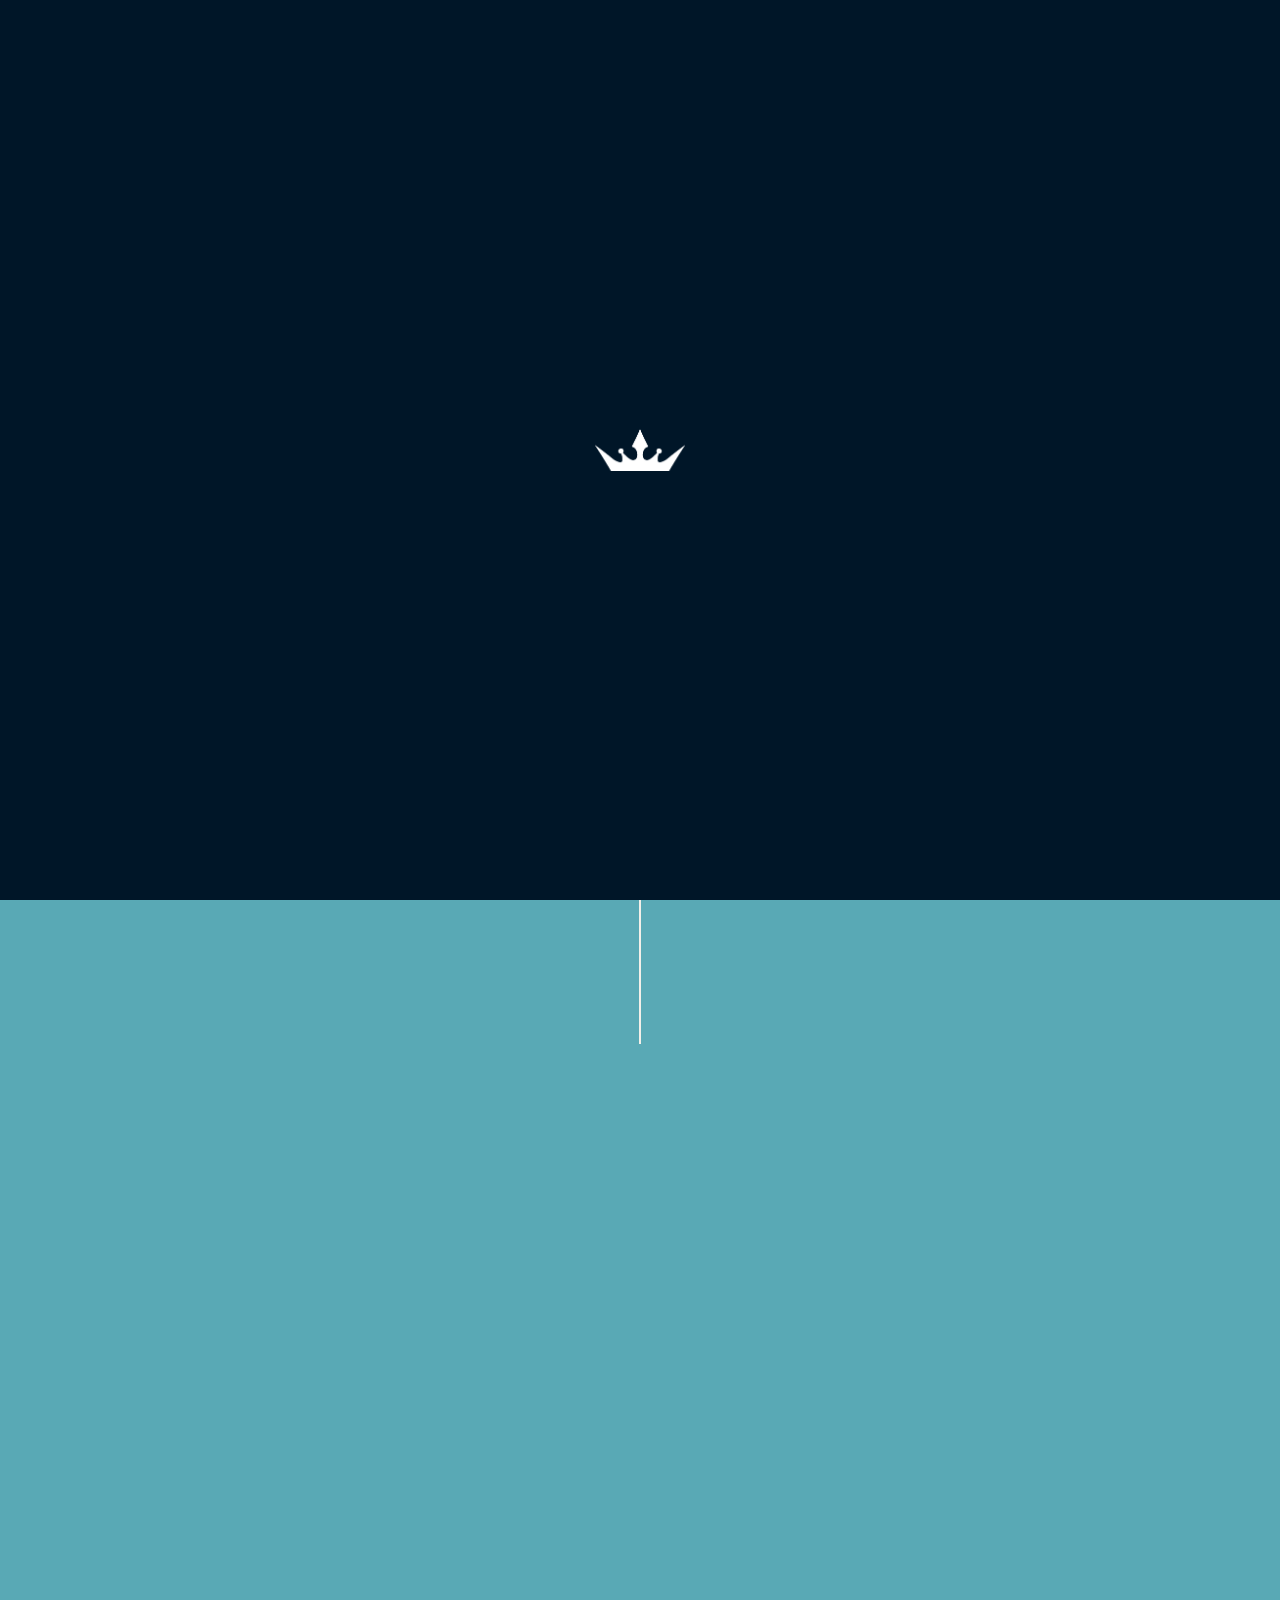
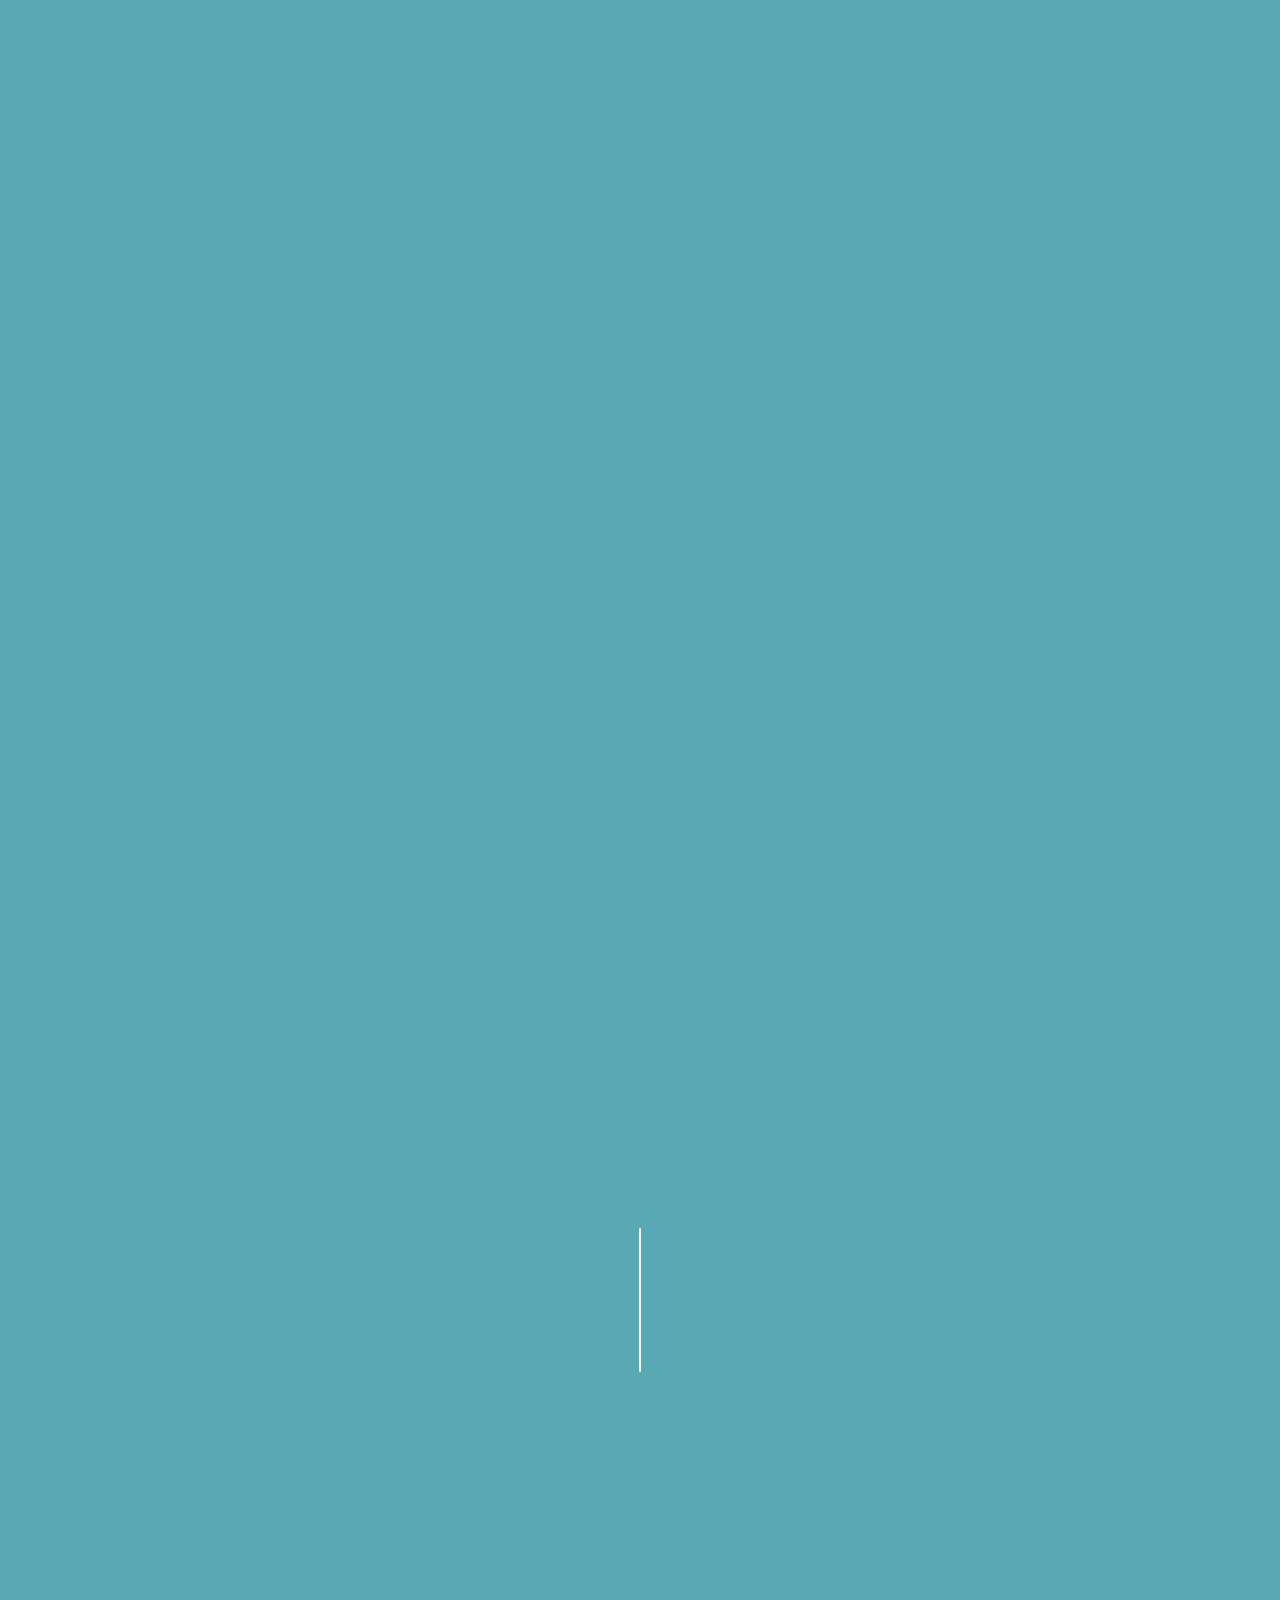
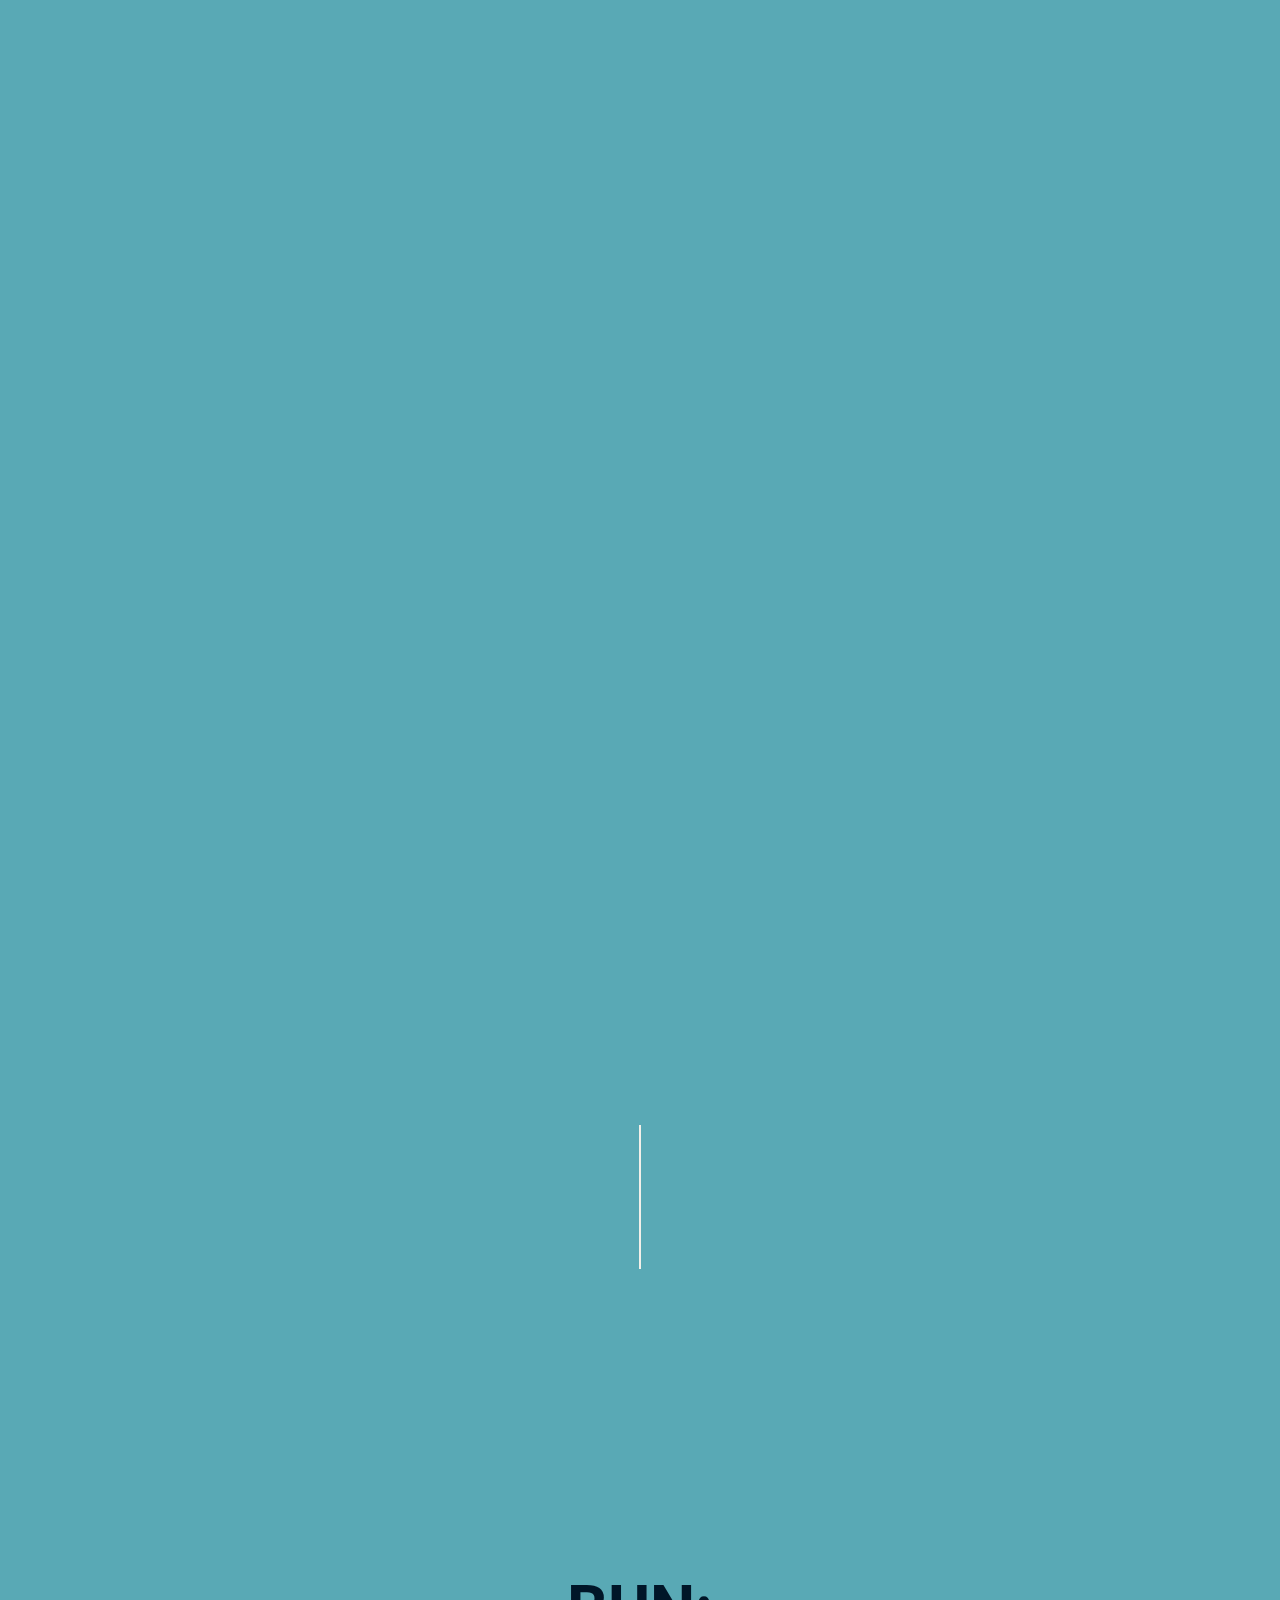
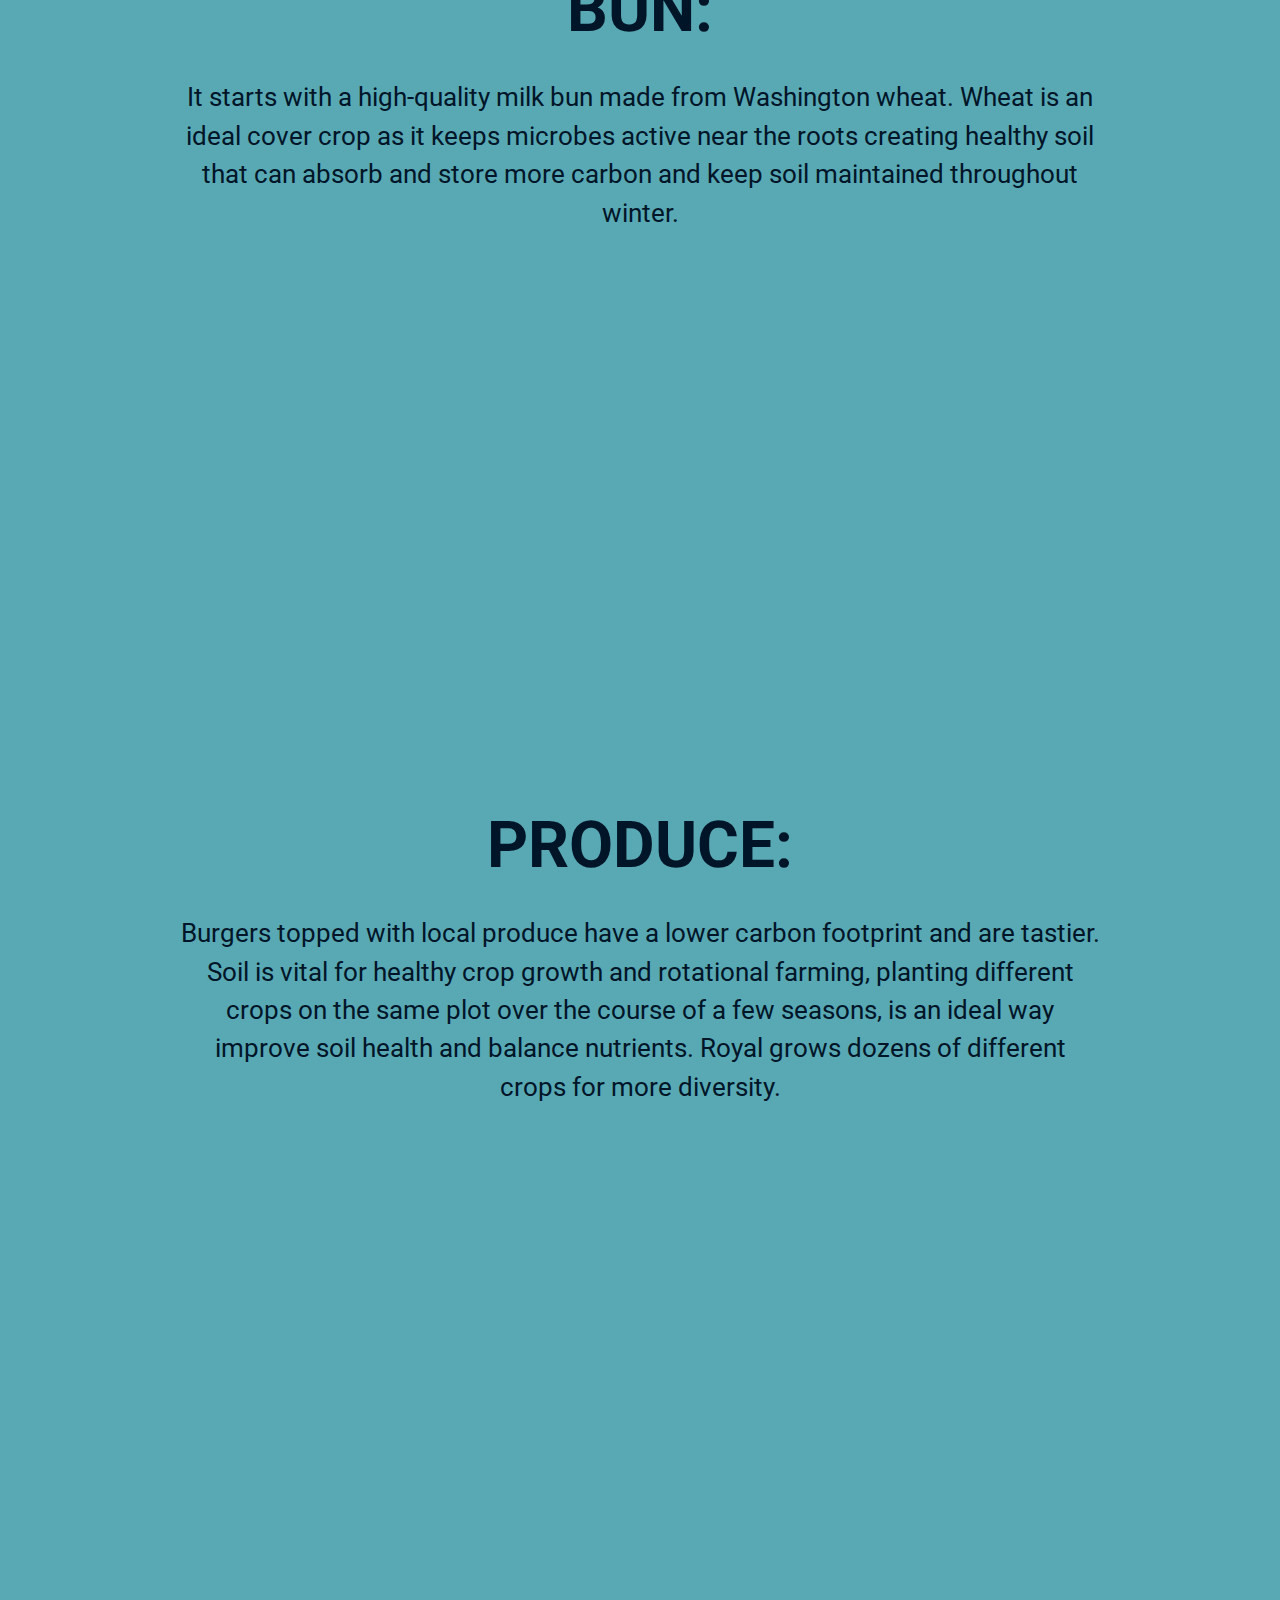
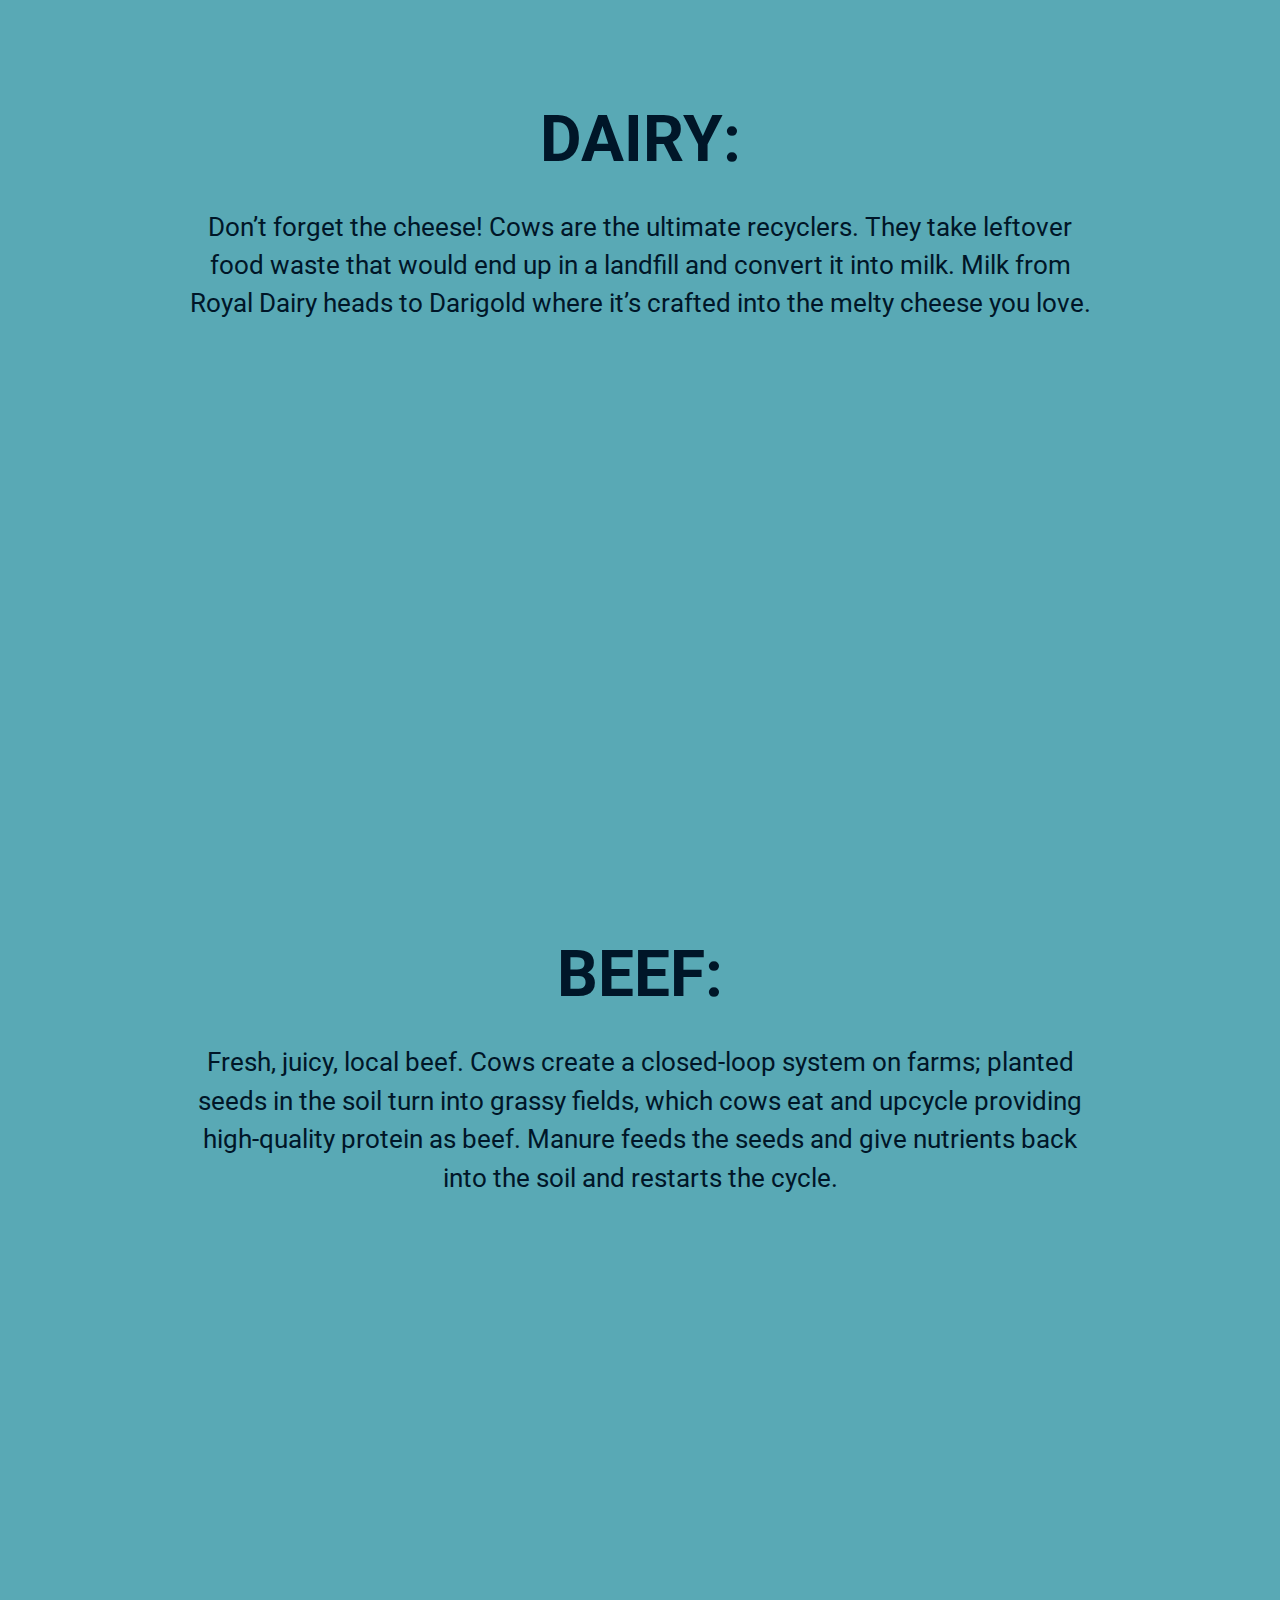
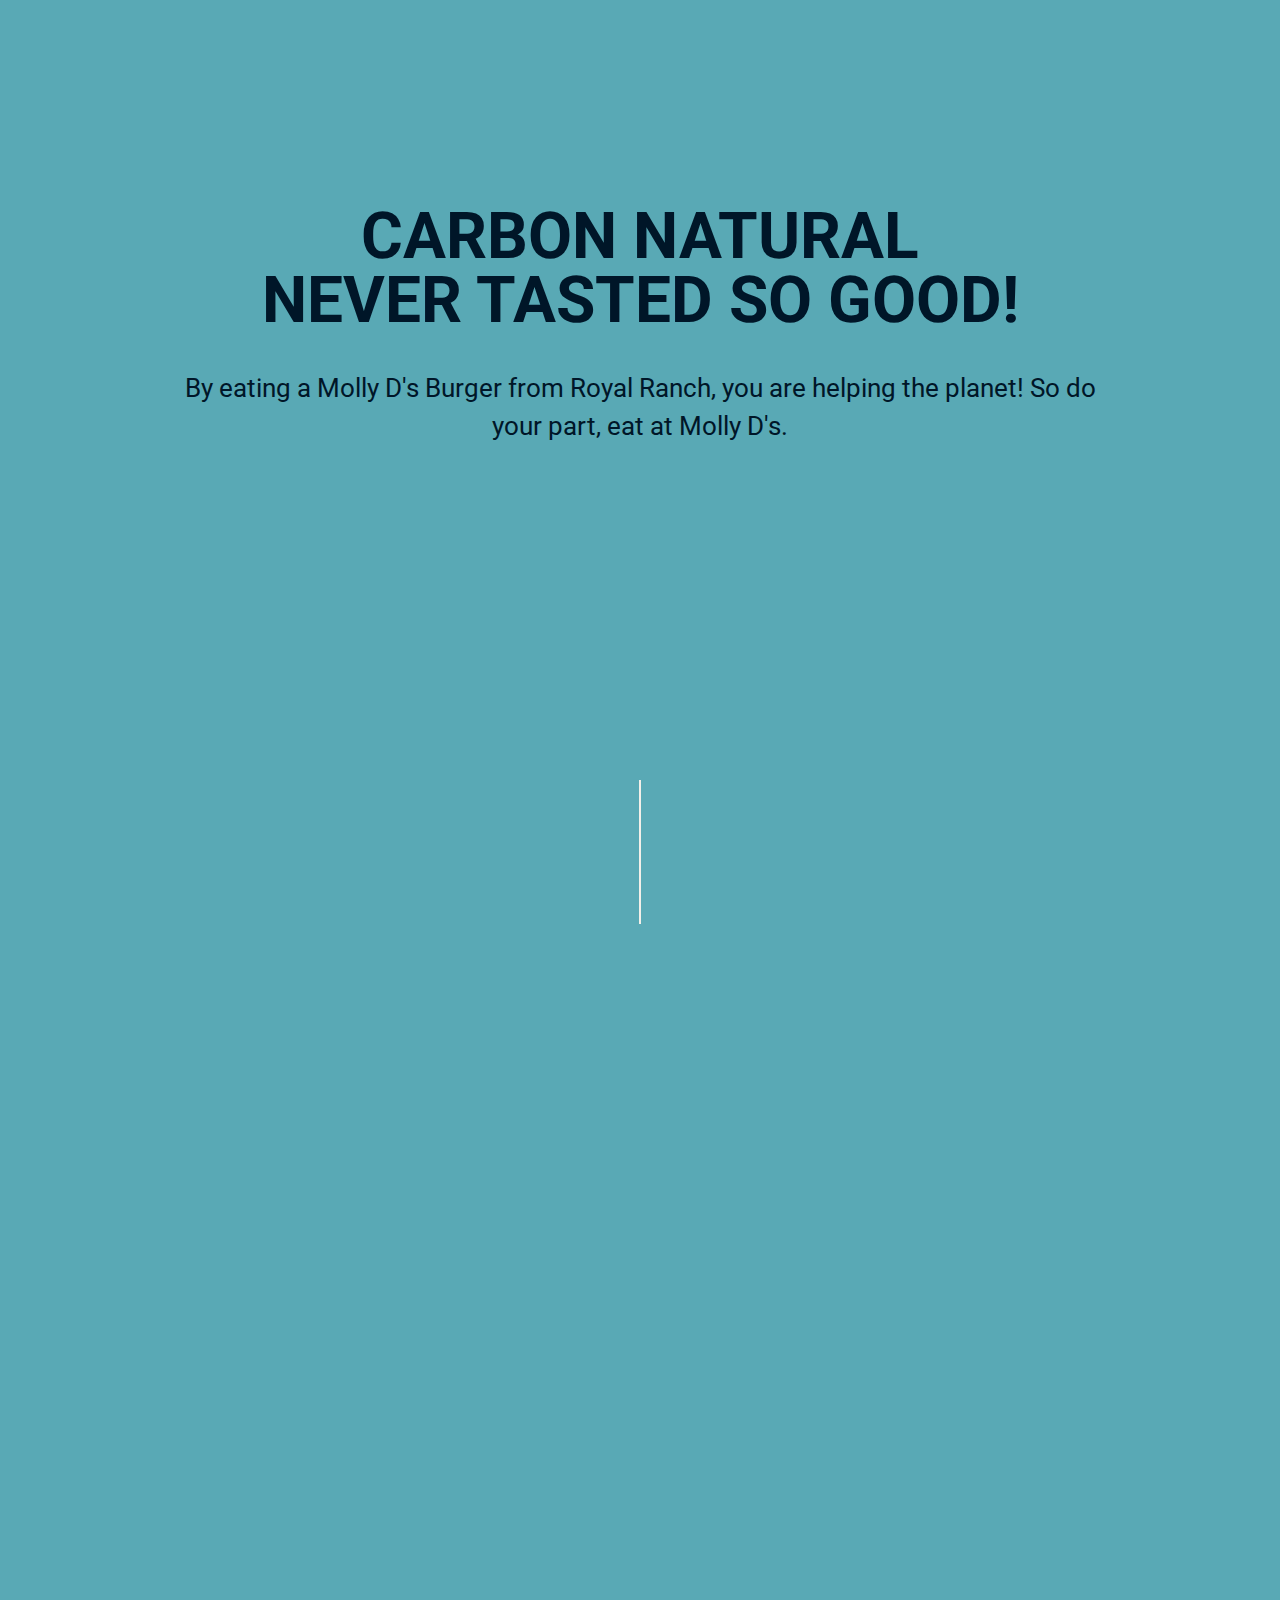
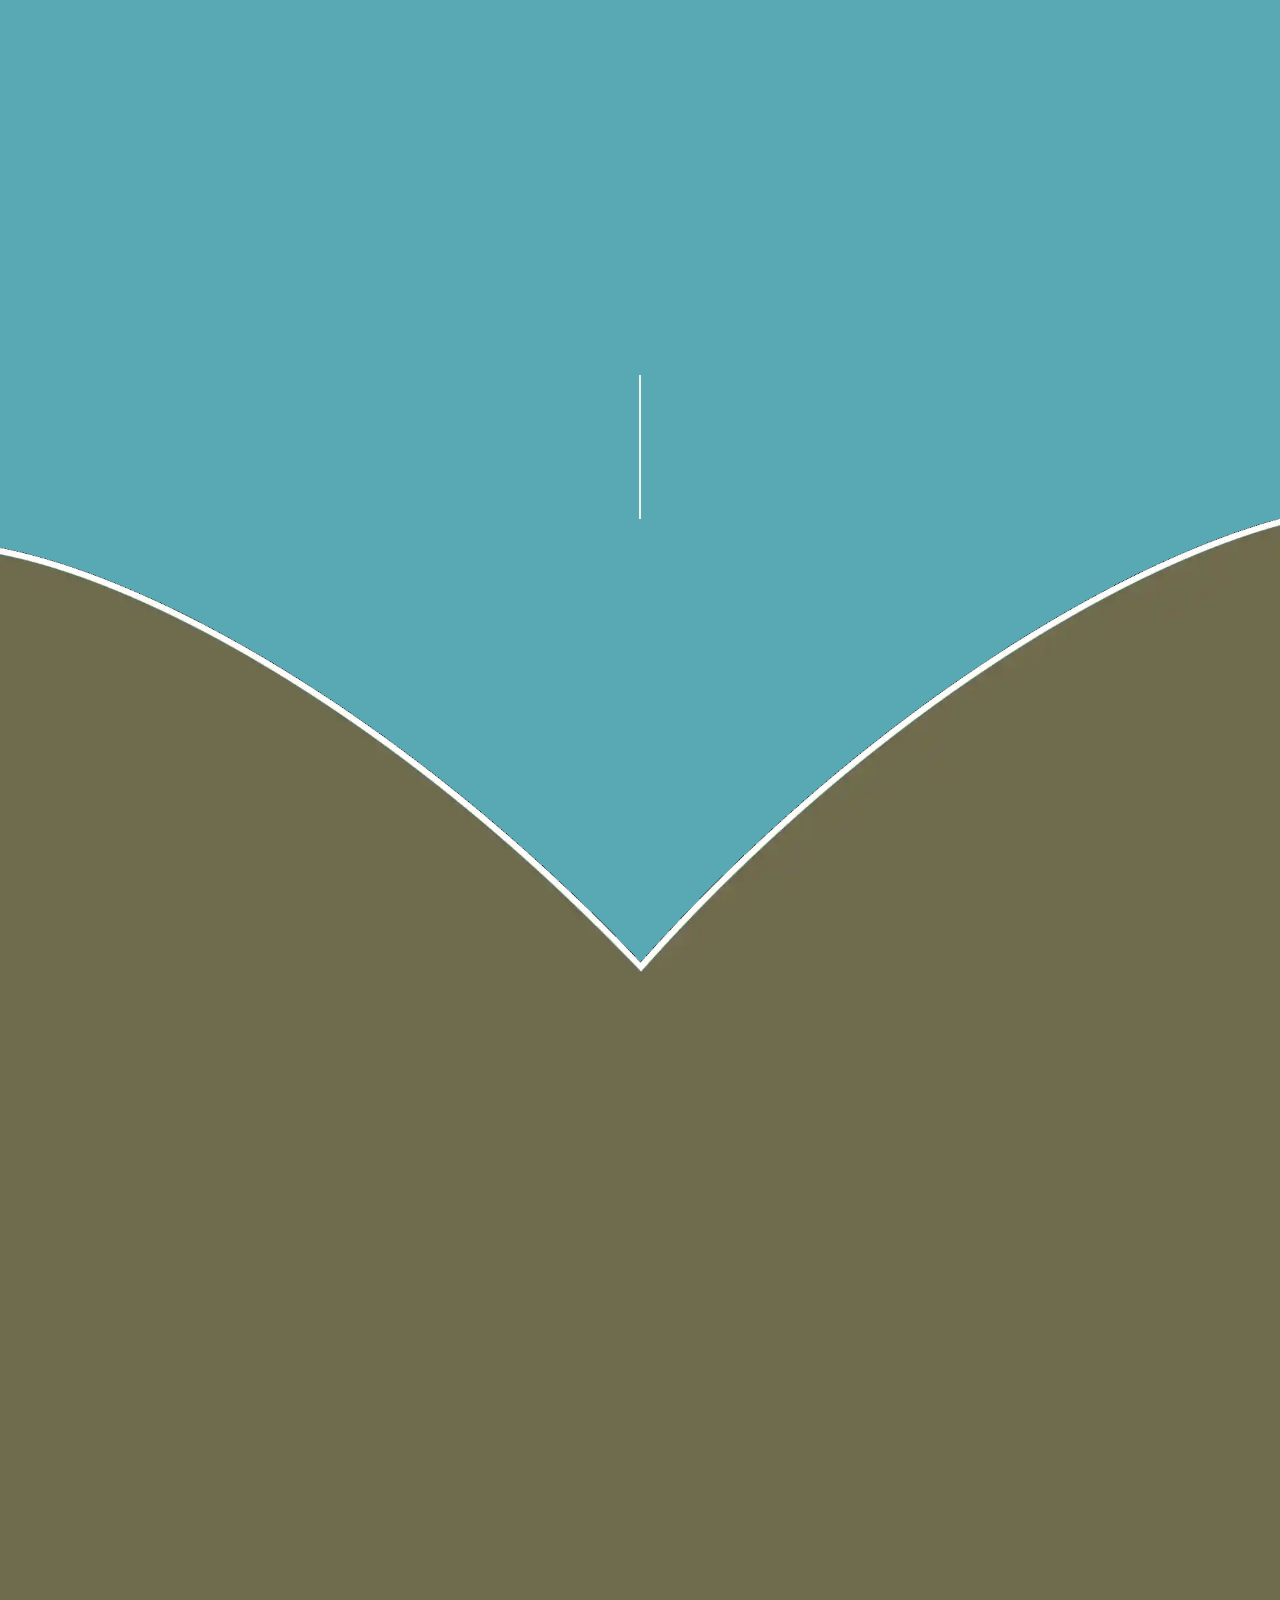
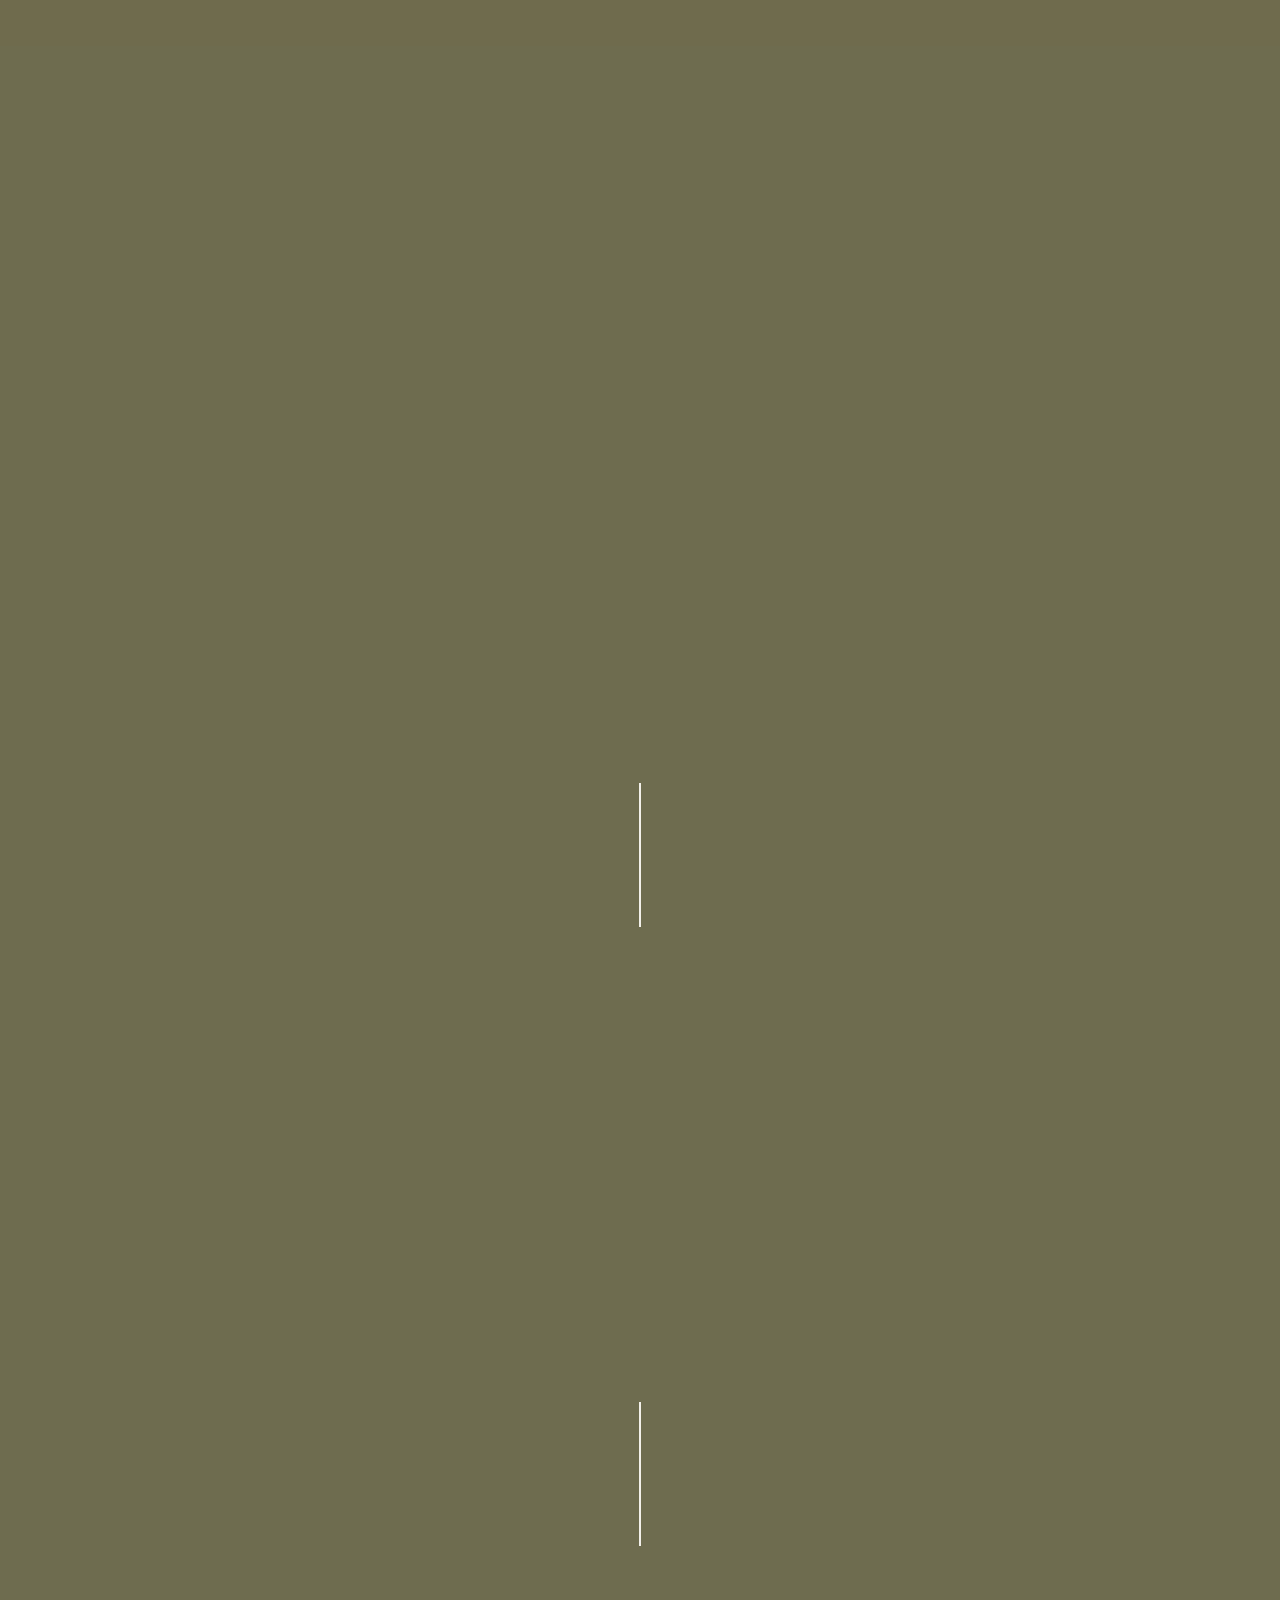
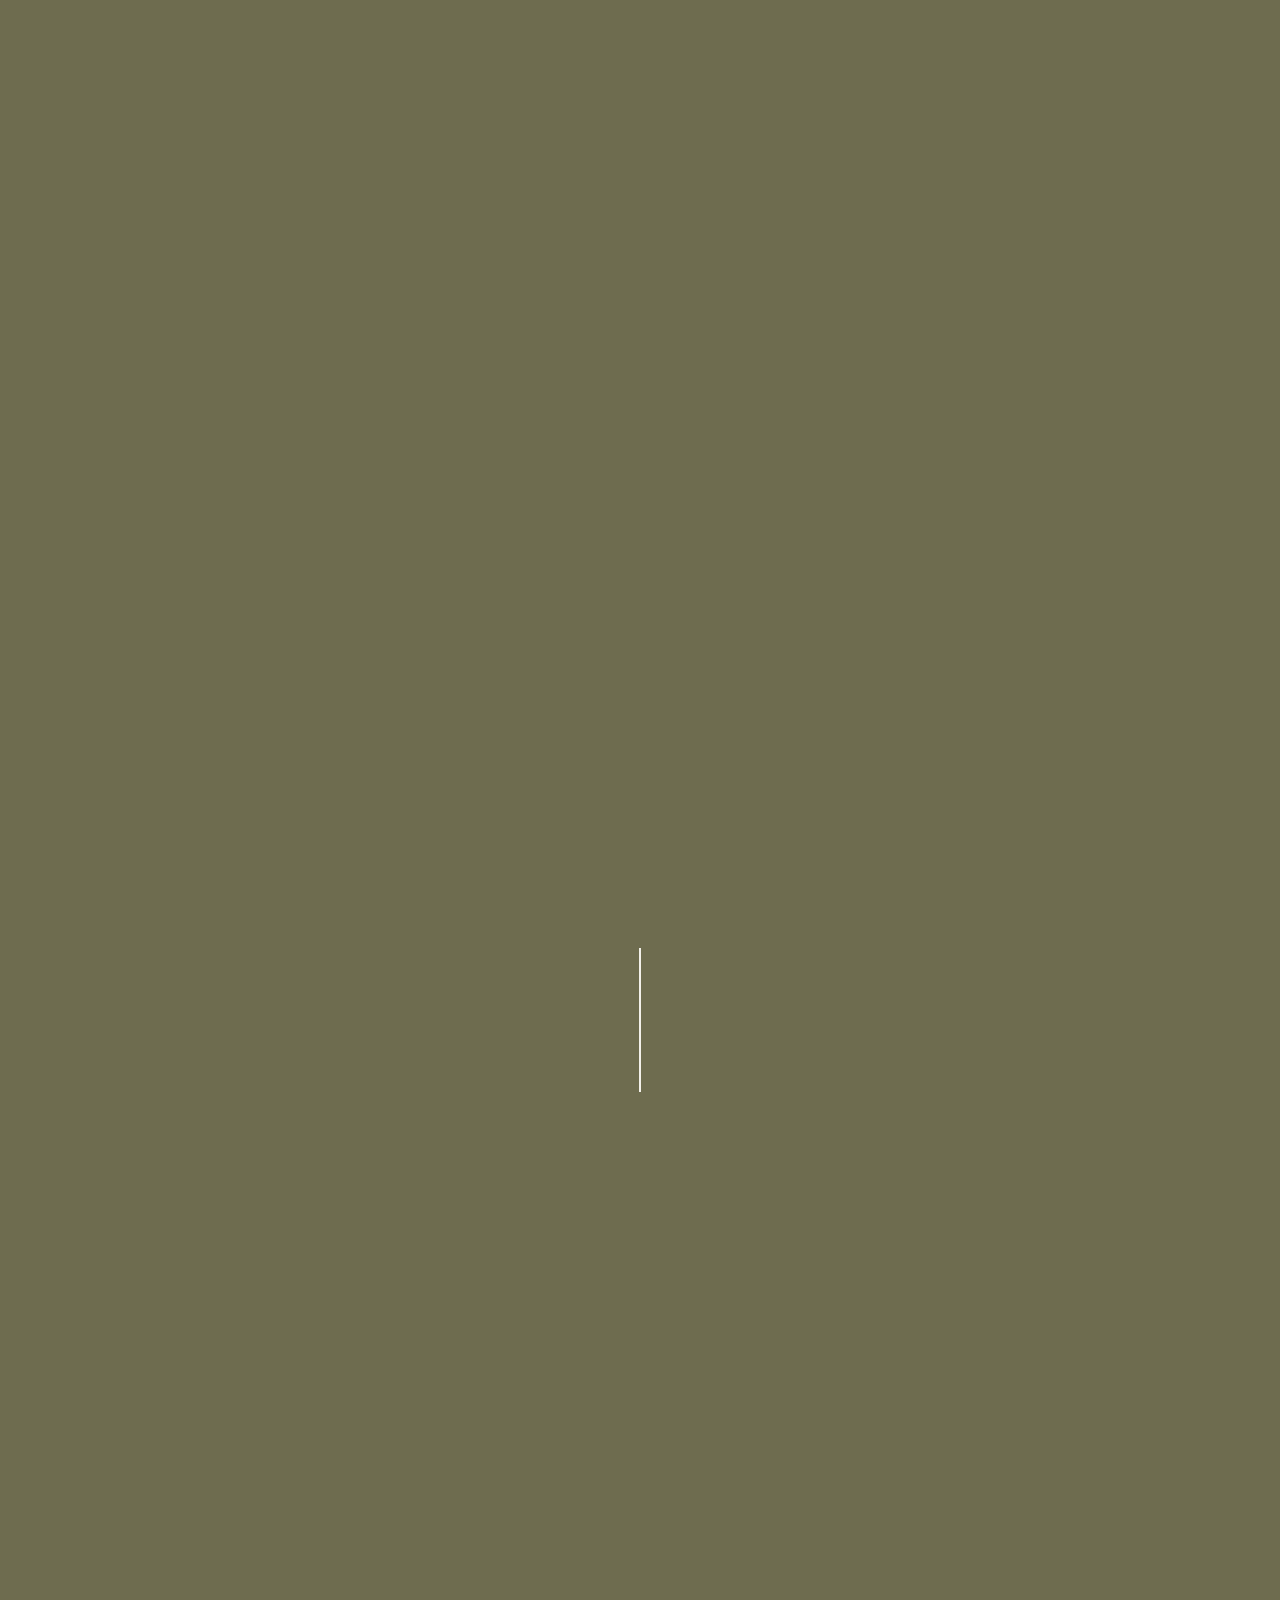
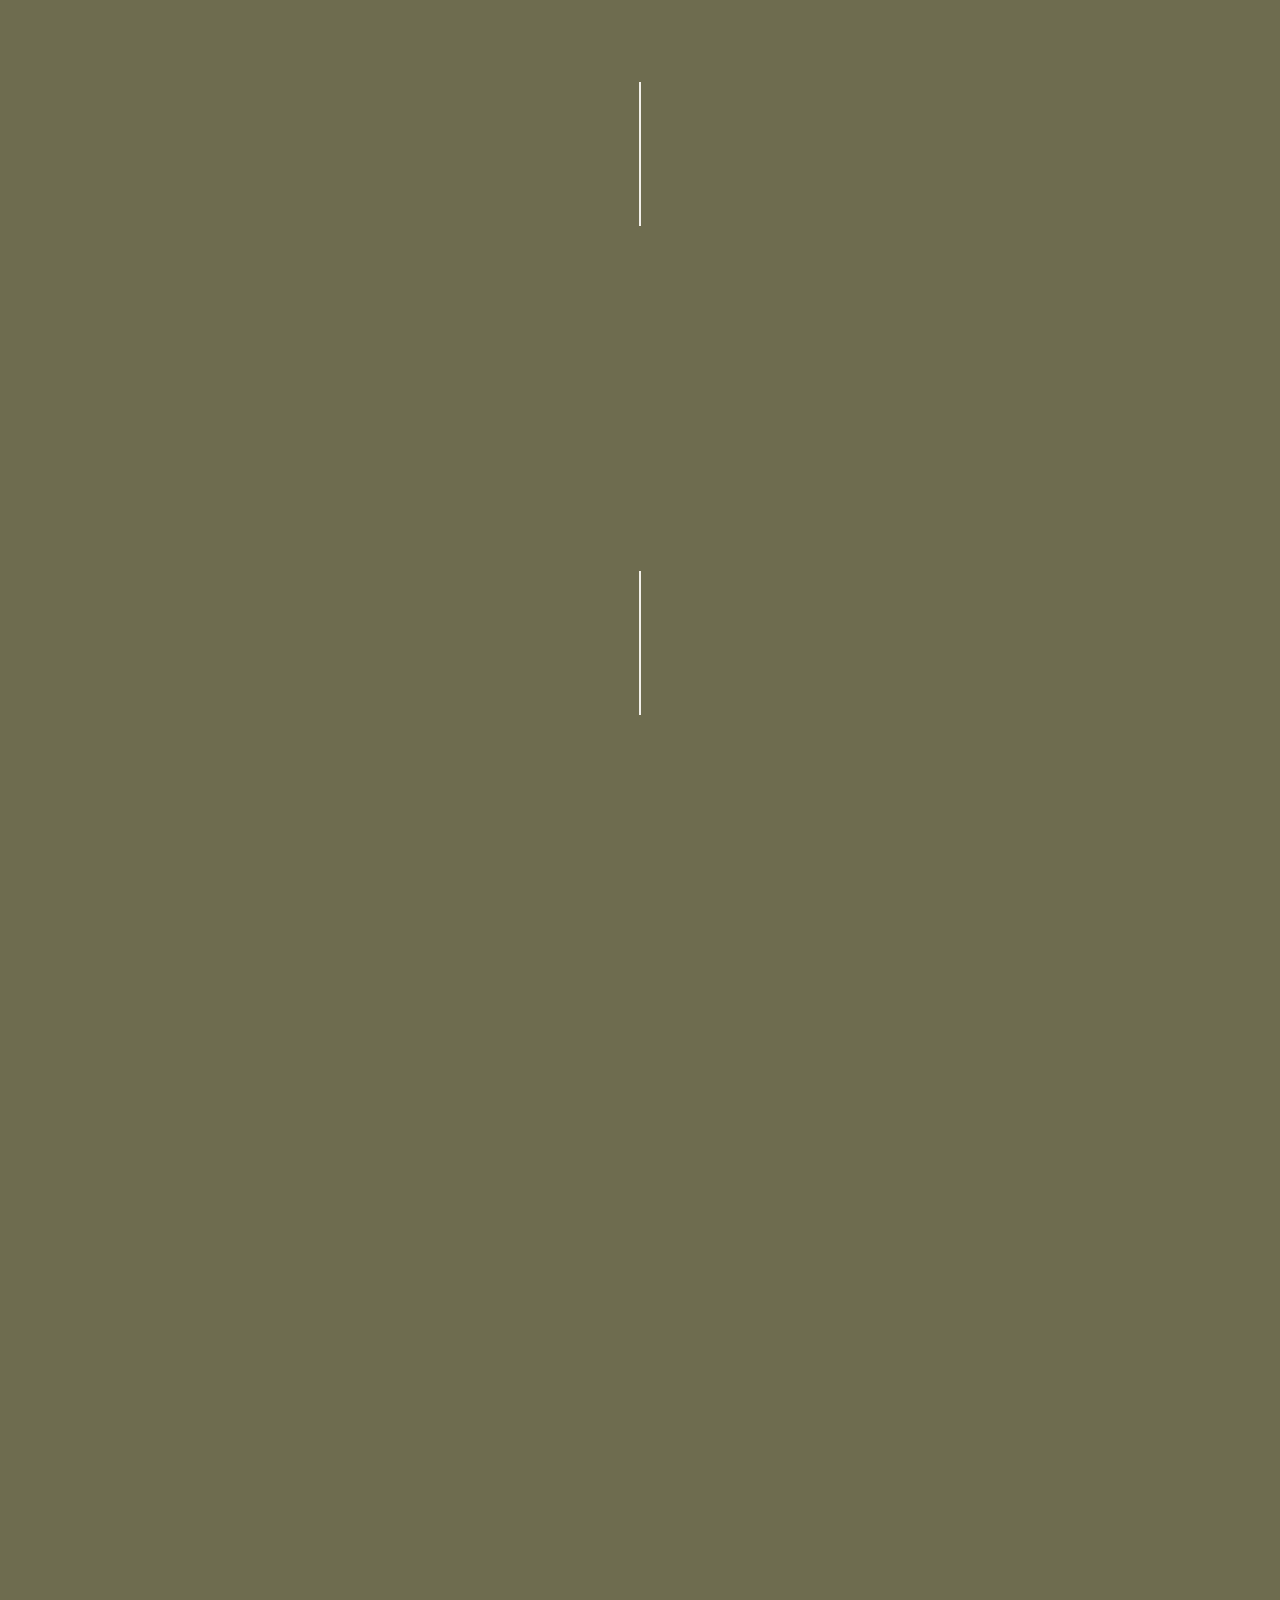
==== index.html @ 85c83810 "para seo" ====
<!DOCTYPE html>
<html lang="en">

<head>
  <meta charset="UTF-8" />
  <meta http-equiv="X-UA-Compatible" content="IE=edge" />
  <meta name="viewport" content="width=device-width, initial-scale=1.0" />
  <meta name="description" content="ReGeneration">

  <link rel="shortcut icon" href="assets/crown_logo_white.webp" id="favicon" />
  <link rel="preconnect" href="https://fonts.googleapis.com" />
  <link rel="preconnect" href="https://fonts.gstatic.com" crossorigin />

  <link rel="preload" href="https://fonts.googleapis.com/css2?family=Roboto:wght@300;400;700&display=swap" as="style" onload="this.onload=null;this.rel='stylesheet'">
  <link rel="preload" href="https://fonts.googleapis.com/css2?family=Bebas+Neue&display=swap" as="style" onload="this.onload=null;this.rel='stylesheet'">
  <link rel="preload" href="https://site-assets.fontawesome.com/releases/v6.1.0/css/all.css" as="style" onload="this.onload=null;this.rel='stylesheet'">
  <noscript>
    <link href="https://fonts.googleapis.com/css2?family=Roboto:wght@300;400;700&display=swap" rel="stylesheet">
    <link href="https://fonts.googleapis.com/css2?family=Bebas+Neue&display=swap" rel="stylesheet">
    <link href="https://site-assets.fontawesome.com/releases/v6.1.0/css/all.css" rel="stylesheet">
  </noscript>

  <link rel="stylesheet" href="css/styles.min.css" />
  <link href="plugins/aos/aos.css" rel="stylesheet" />
  <link rel="stylesheet" href="plugins/fullPage.js-msater/fullpage.min.css" />

  <title>ReGeneration</title>
</head>

<body class="scroll-y-none">
  <span class="d-none" id="span_icon">
    <a href="#">
      <img src="assets/crown_logo.webp" alt="logo floating" class="" loading="lazy" decoding="async" />
    </a>
  </span>
  <div class="container-full d-flex justify-content-center text-center bg-blue">
    <section class="h-100 p-0" id="section_hero">
      <div class="h-100 w-100 bg-dark hero" id="intro_logo">
        <img src="assets/crown_logo_white.webp" class="img-sm" alt="logo RE" id="logo_intro" loading="lazy" decoding="async" />
      </div>
      <div class="p-relative d-flex justify-content-center" id="hero">
        <img src="assets/main-logo.webp" alt="main-logo-royal" class="img-hero" id="img_hero_1" loading="lazy" decoding="async" />
        <img src="assets/arroba-clara.webp" alt="arroba" class="img-sm" loading="lazy" decoding="async" />
        <img src="assets/logotipo.webp" alt="logotipo-molly-burguers" class="img-hero" id="img_hero_2" loading="lazy" decoding="async" />
      </div>
    </section>
    <hr class="separator" data-aos="slide-down" data-aos-duration="5200" data-aos-easing="ease-in-out-back"
      data-aos-anchor-placement="center-bottom" />
    <section class="" id="section_we_are">
      <div class="container-grid-rows justify-items-center">
        <div class="d-flex align-items-center" data-aos="fade-up" data-aos-duration="1000"
          data-aos-easing="ease-in-out-back" data-aos-anchor-placement="center-bottom">
          <img src="assets/logo-complete.webp" alt="logo-regeneration" class="img-75" loading="lazy" />
          <p class="">
            The generation determined to learn from their roots and create
            lasting change to restore our world.
          </p>
        </div>
        <div>
          <h1 class="title" data-aos="fade-up" data-aos-duration="1000" data-aos-easing="ease-in-out-back"
            data-aos-anchor-placement="center-bottom">
            WE'RE NOT GEN Y
            <h1 class="title" data-aos="fade-up" data-aos-duration="1000" data-aos-easing="ease-in-out-back"
              data-aos-anchor-placement="center-bottom">
              WE'RE NOT GEN Z
            </h1>
        </div>
        <div class="d-flex align-items-center">
          <h1 class="title text-light" data-aos="fade-up" data-aos-duration="1000" data-aos-easing="ease-in-out-back"
            data-aos-anchor-placement="center-bottom">
            WE ARE THE [RE]GENERATION
          </h1>
          <p data-aos="fade-up" data-aos-duration="1000" data-aos-easing="ease-in-out-back"
            data-aos-anchor-placement="center-bottom">
            Royal Family Farming wants to bring a new community together to
            uplift and reinvigorate through connections with ourselves, each
            other, and our earth.
          </p>
          <a href="https://subscribepage.io/jointheregeneration" target="_blank">
            <img src="assets/join-us.webp" alt="img join us" class="img-75" data-aos="fade-up" data-aos-duration="1000"
              data-aos-easing="ease-in-out-back" data-aos-anchor-placement="center-bottom" loading="lazy" />
          </a>
          <p data-aos="fade-up" data-aos-duration="1000" data-aos-easing="ease-in-out-back"
            data-aos-anchor-placement="center-bottom">
            for workshops, social media chats, and more. We want to
            collaborate on how to create change in our world, a world that
            needs more than to be sustained, it needs to be healed.
          </p>
          <div class="d-flex img-container-25 border-circle border-md mx-auto" data-aos="fade-up"
            data-aos-duration="1000" data-aos-easing="ease-in-out-back" data-aos-anchor-placement="center-bottom">
            <img src="assets/Austin_kids.webp" alt="img cowboys family" class="img-responsive" loading="lazy" />
          </div>
          <h1 class="title" data-aos="fade-up" data-aos-duration="1000" data-aos-easing="ease-in-out-back"
            data-aos-anchor-placement="center-bottom">
            LET’S DO THIS TOGETHER!
          </h1>
        </div>
      </div>
    </section>
    <hr class="separator" data-aos="slide-down" data-aos-duration="5200" data-aos-easing="ease-in-out-back"
      data-aos-anchor-placement="center-bottom" />
    <section class="justify-items-center" id="section_carbon">
      <div class="d-flex align-items-center">
        <h2 class="subtitle" data-aos="fade-up" data-aos-duration="1000" data-aos-easing="ease-in-out-back"
          data-aos-anchor-placement="center-bottom">
          Construction of your
        </h2>
        <h1 class="title" data-aos="fade-up" data-aos-duration="1000" data-aos-easing="ease-in-out-back"
          data-aos-anchor-placement="center-bottom">
          CARBON NATURAL
        </h1>
        <img src="assets/molly-burgers.webp" alt="logo molly burguers" class="img-75 py-1" data-aos="fade-up"
          data-aos-duration="1000" data-aos-easing="ease-in-out-back" data-aos-anchor-placement="center-bottom"
          loading="lazy" />
        <h1 class="title" data-aos="fade-up" data-aos-duration="1000" data-aos-easing="ease-in-out-back"
          data-aos-anchor-placement="center-bottom">
          INTRO:
        </h1>
        <p data-aos="fade-up" data-aos-duration="1000" data-aos-easing="ease-in-out-back"
          data-aos-anchor-placement="center-bottom">
          A top-notch burger starts with simple ingredients, and they’re even
          better when they’re local and sustainable. With beef (and milk!)
          sourced from Royal Family Farming in Royal City, WA. Regenerative
          farming is better for the farmers, the cows, the land, and the
          community.
        </p>
        <div class="d-flex img-container-25 border-circle border-md mx-auto" data-aos="fade-up" data-aos-duration="1000"
          data-aos-easing="ease-in-out-back" data-aos-anchor-placement="center-bottom">
          <img src="assets/1-person.webp" alt="img cowboys family" class="img-responsive" loading="lazy" />
        </div>
      </div>
    </section>
    <hr class="separator" data-aos="slide-down" data-aos-duration="5200" data-aos-easing="ease-in-out-back"
      data-aos-anchor-placement="center-bottom" />
    <section class="py-1 section_parallax" id="section_bun">
      <div class="d-flex align-items-center element_parallax">
        <img id="img_hamburger_1" src="assets/hamburgers/Hamburger-1.webp" alt="img hamburger-1"
          class="img-5 img_parallax" loading="lazy" />
        <div class="title">BUN:</div>
        <p>
          It starts with a high-quality milk bun made from Washington wheat.
          Wheat is an ideal cover crop as it keeps microbes active near the
          roots creating healthy soil that can absorb and store more carbon
          and keep soil maintained throughout winter.
        </p>
      </div>
      <div class="d-flex align-items-center element_parallax">
        <img src="assets/hamburgers/Hamburger-2.webp" alt="img hamburger-2" class="img-5" loading="lazy" />
        <div class="title">PRODUCE:</div>
        <p>
          Burgers topped with local produce have a lower carbon footprint and
          are tastier.<br />
          Soil is vital for healthy crop growth and rotational farming,
          planting different crops on the same plot over the course of a few
          seasons, is an ideal way improve soil health and balance nutrients.
          Royal grows dozens of different crops for more diversity.
        </p>
      </div>
      <div class="d-flex align-items-center element_parallax">
        <img src="assets/hamburgers/Hamburger-3.webp" alt="img hamburger-3" class="img-5" loading="lazy" />
        <div class="title">DAIRY:</div>
        <p>
          Don’t forget the cheese! Cows are the ultimate recyclers. They take
          leftover food waste that would end up in a landfill and convert it
          into milk. Milk from Royal Dairy heads to Darigold where it’s
          crafted into the melty cheese you love.
        </p>
      </div>
      <div class="d-flex align-items-center element_parallax">
        <img src="assets/hamburgers/Hamburger-4.webp" alt="img hamburger-4" class="img-5" loading="lazy" />
        <div class="title">BEEF:</div>
        <p>
          Fresh, juicy, local beef. Cows create a closed-loop system on farms;
          planted seeds in the soil turn into grassy fields, which cows eat
          and upcycle providing high-quality protein as beef. Manure feeds the
          seeds and give nutrients back into the soil and restarts the cycle.
        </p>
      </div>
      <div class="d-flex align-items-center element_parallax">
        <img src="assets/hamburgers/Hamburger-6.webp" alt="img hamburger-5" class="img-5" loading="lazy" />
        <div class="title">
          CARBON NATURAL<br />
          NEVER TASTED SO GOOD!
        </div>
        <p>
          By eating a Molly D's Burger from Royal Ranch, you are helping the
          planet! So do your part, eat at Molly D's.
        </p>
      </div>
    </section>
    <hr class="separator snap-section" data-aos="slide-down" data-aos-duration="5200" data-aos-easing="ease-in-out-back"
      data-aos-anchor-placement="center-bottom" />
    <section class="snap-section" id="section_how_it_works">
      <div class="d-flex align-items-center">
        <div class="img-container-25 border-circle border-md" data-aos="fade-up" data-aos-duration="1000"
          data-aos-easing="ease-in-out-back" data-aos-anchor-placement="center-bottom">
          <img src="assets/steer.webp" alt="img cow steer" class="img-responsive" loading="lazy" />
        </div>
        <h1 class="title" data-aos="fade-up" data-aos-duration="1000" data-aos-easing="ease-in-out-back"
          data-aos-anchor-placement="center-bottom">
          HOW IT WORKS
        </h1>
        <h2 class="subtitle" data-aos="fade-up" data-aos-duration="1000" data-aos-easing="ease-in-out-back"
          data-aos-anchor-placement="center-bottom">
          Cows close the carbon cycle
        </h2>
        <p data-aos="fade-up" data-aos-duration="1000" data-aos-easing="ease-in-out-back"
          data-aos-anchor-placement="center-bottom">
          Cows are nature’s recyclers. Everything they eat contributes to a
          regenerative system. They have four compartments in their stomachs
          that convert soil-benefiting feed and food waste into nutrient-rich
          protein, beef and dairy, all while producing manure that fertilizes
          crops and restarts the cycle for the next generation of our food.
          Pretty cool, huh?
        </p>
      </div>
    </section>
    <hr class="separator" data-aos="slide-down" data-aos-duration="5200" data-aos-easing="ease-in-out-back"
      data-aos-anchor-placement="center-bottom" />
  </div>
  <div class="container-full d-flex justify-content-center text-center bg-blue-brown">
    <section class="text-light px-auto mx-none" id="section_into_soil">
      <div class="d-flex align-items-center div_section_into_soil">
        <h1 class="" data-aos="fade-up" data-aos-duration="1000" data-aos-easing="ease-in-out-back"
          data-aos-anchor-placement="center-bottom">
          CARBON OUT <br />
          OF THE <br />
          AIR
        </h1>
        <h1 class="mt-2 p-bottom" data-aos="fade-up" data-aos-duration="1000" data-aos-easing="ease-in-out-back"
          data-aos-anchor-placement="center-bottom">
          INTO THE SOIL
        </h1>
      </div>
    </section>
    <section class="text-light" id="section_royal_family">
      <hr class="separator" data-aos="slide-down" data-aos-duration="5200" data-aos-easing="ease-in-out-back"
        data-aos-anchor-placement="center-bottom" />
      <div class="d-flex align-items-center">
        <h1 class="title" data-aos="fade-up" data-aos-duration="1000" data-aos-easing="ease-in-out-back"
          data-aos-anchor-placement="center-bottom">
          FROM<br />
          ROYAL FAMILY FARM
        </h1>
        <div class="video-container">
          <video src="assets/mollyds_loop-540p.mp4" alt="video" loop controls class="img-responsive" data-aos="fade-up"
            data-aos-duration="1000" data-aos-easing="ease-in-out-back" data-aos-anchor-placement="center-bottom">
        </div>
      </div>
    </section>
    <hr class="separator" data-aos="slide-down" data-aos-duration="5200" data-aos-easing="ease-in-out-back"
      data-aos-anchor-placement="center-bottom" />
    <section class="text-light" id="section_arena">
      <div class="container-grid-rows justify-content-center">
        <h1 class="title" data-aos="fade-up" data-aos-duration="1000" data-aos-easing="ease-in-out-back"
          data-aos-anchor-placement="center-bottom">
          TO THE ARENA
        </h1>
        <div class="img-container-35 border-circle border-md" data-aos="fade-up" data-aos-duration="1000"
          data-aos-easing="ease-in-out-back" data-aos-anchor-placement="center-bottom">
          <img src="assets/CPA_Blue_NWCityArenaLight_DronePhoto2022.webp" alt="img arena city" class="img-responsive"
            loading="lazy" />
        </div>
      </div>
    </section>
    <hr class="separator" data-aos="slide-down" data-aos-duration="5200" data-aos-easing="ease-in-out-back"
      data-aos-anchor-placement="center-bottom" />
    <section class="text-light" id="section_partners">
      <div class="">
        <img src="assets/logo-complete.webp" alt="logo-regeneration" class="img-75" data-aos="fade-up"
          data-aos-duration="1000" data-aos-easing="ease-in-out-back" data-aos-anchor-placement="center-bottom"
          loading="lazy" />
        <h1 class="title" data-aos="fade-up" data-aos-duration="1000" data-aos-easing="ease-in-out-back"
          data-aos-anchor-placement="center-bottom">
          PARTNERS
        </h1>
        <div class="container-grid justify-items-center" id="grid_partners">
          <div class="" data-aos="fade-up" data-aos-duration="1000" data-aos-easing="ease-in-out-back"
            data-aos-anchor-placement="center-bottom">
            <img src="assets/partner-darigold.webp" alt="logo partner darigold" class="img-responsive p-1"
              loading="lazy" />
          </div>
          <div class="" data-aos="fade-up" data-aos-duration="1000" data-aos-easing="ease-in-out-back"
            data-aos-anchor-placement="center-bottom">
            <img src="assets/partner-CMIorchards.webp" alt="logo partner CMIorchards" class="img-responsive p-1"
              loading="lazy" />
          </div>
          <div class="" data-aos="fade-up" data-aos-duration="1000" data-aos-easing="ease-in-out-back"
            data-aos-anchor-placement="center-bottom">
            <img src="assets/partner-macDonaldMeat.webp" alt="logo partner macDonaldMeat" class="img-responsive p-1"
              loading="lazy" />
          </div>
          <div class="" data-aos="fade-up" data-aos-duration="1000" data-aos-easing="ease-in-out-back"
            data-aos-anchor-placement="center-bottom">
            <img src="assets/partner-UA.webp" alt="logo partner UA" class="img-responsive p-1" loading="lazy" />
          </div>
          <div class="" data-aos="fade-up" data-aos-duration="1000" data-aos-easing="ease-in-out-back"
            data-aos-anchor-placement="center-bottom">
            <img src="assets/partner-BEEF.webp" alt="logo partner BEEF" class="img-responsive p-1" loading="lazy" />
          </div>
          <div class="" data-aos="fade-up" data-aos-duration="1000" data-aos-easing="ease-in-out-back"
            data-aos-anchor-placement="center-bottom">
            <img src="assets/partner-DAIRY.webp" alt="logo partner DAIRY" class="img-responsive p-1" loading="lazy" />
          </div>
          <div class="" data-aos="fade-up" data-aos-duration="1000" data-aos-easing="ease-in-out-back"
            data-aos-anchor-placement="center-bottom">
            <img src="assets/partner-honey.webp" alt="logo partner HONEY" class="img-responsive p-1" loading="lazy" />
          </div>
          <div class="" data-aos="fade-up" data-aos-duration="1000" data-aos-easing="ease-in-out-back"
            data-aos-anchor-placement="center-bottom">
            <img src="assets/partner-nurst.webp" alt="logo partner nurts" class="img-responsive p-1" loading="lazy" />
          </div>
        </div>
      </div>
    </section>
    <hr class="separator" data-aos="slide-down" data-aos-duration="5200" data-aos-easing="ease-in-out-back"
      data-aos-anchor-placement="center-bottom" />
    <section class="text-light" id="section_follow">
      <div class="">
        <h1 class="title" data-aos="fade-up" data-aos-duration="1000" data-aos-easing="ease-in-out-back"
          data-aos-anchor-placement="center-bottom">
          FOLLOW US!
        </h1>
        <a href="https://www.instagram.com/royalfamilyfarming/" target="_blank" class="box box_instagram mr-1"
          data-aos="fade-up" data-aos-duration="1000" data-aos-easing="ease-in-out-back"
          data-aos-anchor-placement="center-bottom">
          <i class="fa-brands fa-instagram fa-lg"></i>
        </a>
        <a href="https://www.facebook.com/royalfamilyfarming/" target="_blank" data-aos="fade-up"
          class="box box_facebook ml-1" data-aos-duration="1000" data-aos-easing="ease-in-out-back"
          data-aos-anchor-placement="center-bottom">
          <i class="fa-brands fa-facebook-f fa-lg "></i>
        </a>
        <div class="container-grid justify-items-center grid-follow" data-aos="fade-up" data-aos-duration="1000"
          data-aos-easing="ease-in-out-back">
          <img src="assets/follows/follow-4.webp" alt="img follow 4" class="img-100" loading="lazy">
          <img src="assets/follows/follow-9.webp" alt="img follow 9" class="img-100" loading="lazy">
          <img src="assets/follows/follow-5.webp" alt="img follow 5" class="img-100" loading="lazy">
          <img src="assets/follows/follow-10.webp" alt="img follow 10" class="img-100" loading="lazy">

          <img src="assets/follows/follow-11.webp" alt="img follow 11" class="img-100" loading="lazy">
          <img src="assets/follows/follow-12.webp" alt="img follow 12" class="img-100" loading="lazy">
          <img src="assets/follows/follow-15.webp" alt="img follow 15" class="img-100" loading="lazy">
          <img src="assets/follows/follow-14.webp" alt="img follow 14" class="img-100" loading="lazy">

          <img src="assets/follows/follow-22.webp" alt="img follow 22" class="img-100" loading="lazy">
          <img src="assets/follows/follow-17.webp" alt="img follow 17" class="img-100" loading="lazy">
          <img src="assets/follows/follow-21.webp" alt="img follow 21" class="img-100" loading="lazy">
          <img src="assets/follows/follow-18.webp" alt="img follow 18" class="img-100" loading="lazy">

          <img src="assets/follows/follow-20.webp" alt="img follow 20" class="img-100" loading="lazy">
        </div>
      </div>
    </section>
    <hr class="separator" data-aos="slide-down" data-aos-duration="5200" data-aos-easing="ease-in-out-back"
      data-aos-anchor-placement="center-bottom" />
    <section class="text-light" id="section_urban_rural">
      <div class="d-flex align-items-center">
        <div class="img-container-25 border-circle border-xl" data-aos="fade-up" data-aos-duration="1000"
          data-aos-easing="ease-in-out-back" data-aos-anchor-placement="center-bottom">
          <img src="assets/austin molly door.webp" alt="img austin molly hourse" class="img-responsive"
            loading="lazy" />
        </div>
        <h1 class="title" data-aos="fade-up" data-aos-duration="1000" data-aos-easing="ease-in-out-back"
          data-aos-anchor-placement="center-bottom">
          URBAN AND RURAL<br />
          WORKING TOGETHER
        </h1>
        <p data-aos="fade-up" data-aos-duration="1000" data-aos-easing="ease-in-out-back"
          data-aos-anchor-placement="center-bottom">
          This is what happens when you combine an innovative family farm with
          the ability to absorb and store thousands of tons of carbon with an
          accomplished Seattle chef focused on making tasty, nourishing, and
          sustainable food. It’s urban and rural. It’s city and country. It’s
          Westside and Eastside. It’s Washington working together for a better
          environment and community. Individually, we can do a ton of good.
          Together, we can change the world.
        </p>
        <img src="assets/main-logo.webp" alt="logo royal" class="img-3 border-circle border" data-aos="fade-up"
          data-aos-duration="1000" data-aos-easing="ease-in-out-back" data-aos-anchor-placement="center-bottom"
          loading="lazy" />
        <br />
        <div data-aos="fade-up" data-aos-duration="1000" data-aos-easing="ease-in-out-back"
          data-aos-anchor-placement="center-bottom">
          <a href="https://www.instagram.com/royalfamilyfarming/" target="_blank" class="box box_instagram mr-1"
            data-aos="fade-up" data-aos-duration="1000" data-aos-easing="ease-in-out-back"
            data-aos-anchor-placement="center-bottom">
            <i class="fa-brands fa-instagram fa-lg"></i>
          </a>
          <a href="https://www.facebook.com/royalfamilyfarming/" target="_blank" data-aos="fade-up"
            class="box box_facebook ml-1" data-aos-duration="1000" data-aos-easing="ease-in-out-back"
            data-aos-anchor-placement="center-bottom">
            <i class="fa-brands fa-facebook-f fa-lg "></i>
          </a>
        </div>
      </div>
    </section>
    <footer class="d-flex text-light">
      <span class="mr-1">Website by <a href="https://www.dairyperformancenetwork.com/" target="_blank"><img
            decoding="async" src="assets/logo_dpn.webp" style="width:50px" loading="lazy"></a></span>
    </footer>
  </div>
  <script src="plugins/aos/aos.js" defer></script>
  <script src="js/index.js" defer></script>
</body>

</html>
---- css/styles.min.css ----
@import url(root.min.css);.navbar,.navbar ul,nav{display:flex}.card,.grid-follow img,.navbar li,a{transition:.6s cubic-bezier(.175, .885, .32, 1.275)}.card--link,a{text-decoration:none}.hero,.text-center{text-align:center}#hero,#intro_3.fade_out{opacity:0}.box:hover,.card:hover,.grid-follow img:hover{transform:scale(1.05)}.border-circle,.card,.sr-only{overflow:hidden}*{padding:0;margin:0;box-sizing:border-box;scrollbar-width:thin;scrollbar-color:var(--color--scroll) var(--color--bg--scroll)}:root{--text--size:18px;--color--primary:#99D9D9;--color--secondary:#68A2B9;--color--light:#F2F0E9;--color--dark:#231F20;--color--bluegreen:#5BB0BC;--color--brown:#736C52;--color--bg--dark:#001628;--color--green:#219F94;--color--red:#EB5353;--color--dark--transparent:#001628ea;--color--light:#F2F0E9;--color--bg--blue:#59A9B5;--color--bg--brown:#6E6C4F;--color--scroll:#68A2B9;--color--bg--scroll:#343A40;--screen--max--size--x-small:576px;--screen--max--size--small:767px;--screen--max--size--medium:991px;--screen--max--size--large:1199px;--screen--max--size--x-large:1399px;font-family:Roboto,sans-serif;font-size:var(--text--size);line-height:1.5rem;color:var(--color--dark);--porcent--change--color:5%;--font--size--title:5vw;--line--height--title:5vw;--font--size--subtitle:3vw;--line--height--subtitle:3vw;--font--size--p:1.75vw;--line--height--p:2.25vw}#section_into_soil,.hero{font-family:'Bebas Neue',cursive}::-webkit-scrollbar{width:10px}::-webkit-scrollbar-track{background:var(--color--bg--scroll)}::-webkit-scrollbar-thumb{background-color:var(--color--scroll);border-radius:15px}.scroll-y-none{overflow-y:hidden}a{color:inherit}a:hover{opacity:.5}.bg-dark{background-color:var(--color--bg--dark);color:var(--color--primary)}.bg-blue,.bg-light{color:var(--color--bg--dark)}.bg-light{background-color:var(--color--primary)}.bg-blue{background-color:var(--color--bg--blue)}.bg-brown{background-color:var(--color--bg--brown);color:var(--color--light)}.bg-blue-brown{background:#6e6c4f;background:linear-gradient(0deg,#6e6c4f 0,#6e6c4f var(--porcent--change--color),#59a9b5 var(--porcent--change--color),#59a9b5 100%)}@media screen and (min-width:1440px){:root{--porcent--change--color:90%}}@media screen and (max-width:1440px){:root{--porcent--change--color:90%}}@media screen and (max-width:940px){:root{--porcent--change--color:95%}}@media screen and (max-width:620px){:root{--porcent--change--color:98%}}.bg-green{background-color:transparent}.img-container{margin:2.5rem;height:10rem;width:10rem}.img-container-15{height:15rem;margin:2.5rem;width:15rem}.img-container-25{margin:2.5rem;height:25rem;width:25rem}@media screen and (max-width:800px){.img-container-25{margin:1.5rem;height:15rem;width:15rem}}.img-container-35{margin:2.5rem;height:35rem;width:35rem}@media screen and (max-width:768px){.img-container-35{margin:1.5rem;height:30rem;width:30rem}}@media screen and (max-width:580px){.img-container-35{margin:.5rem;height:20rem;width:20rem}}img,video{object-fit:cover;border-radius:10px}.img-responsive{height:100%;width:100%}.img-icon{width:2.5rem}.img-sm{width:5rem}.img-md{width:15rem}.img-hero{width:17rem}#img_hero_2,.img-lg{width:20rem}#hero,nav{width:100vw}.img-xl{width:25rem}.img-xxl{width:30rem}.img-1{width:5%}.img-2{width:10%}.img-3{width:15%}.img-4{width:20%}.img-5{width:25%}.img-75{width:75%}.container-full,.img-100,.w-100{width:100%}.border-circle{border-radius:100%}.border{border:2px solid}.border-md{border:5px solid}.border-lg{border:7px solid}.border-xl{border:10px solid}.video-container{margin:2.5rem;height:100%;width:80%}embed,img,object,video{max-width:100%;height:auto}nav{top:0;justify-content:space-between;align-items:center;height:2%;z-index:100;transition:.6s}.navbar{padding-block:2%;padding-inline:5%}.navbar-light{background-color:var(--color--light--transparent);color:var(--color--dark)!important}.navbar-light:hover{background-color:var(--color--light)}.navbar-dark{background-color:var(--color--dark--transparent);color:var(--color--light)!important}.navbar-dark:hover{background-color:var(--color--bg--dark)}.navbar ul{list-style:none;flex-direction:row}.navbar li{margin-right:1rem;border-bottom:solid 3px var(--color--dark--transparent)}.navbar li:hover{cursor:pointer;border-bottom:3px solid}section{padding:5%;scroll-snap-type:y mandatory;scroll-snap-align:start}section.bg-dark{background-color:#1f191a;color:var(--color-primary)}.section.bg-light,section.bg-light{background-color:transparent;color:var(--color--bg--dark)}hr.separator,hr.separator-sm{background-color:var(--color--light);border:none;width:2px;z-index:1;top:0;left:50%;transform:translate(-50%,0);position:relative}.section{height:100vh;padding:5%}.container-grid,.container-grid-rows{display:grid;grid-gap:1rem;padding:1rem 0;margin:auto}.section.bg-dark{background-color:#1f191a;color:var(--color--primary)}hr.separator{height:8rem}hr.separator-sm{height:3rem}.container-grid{grid-template-columns:repeat(auto-fit,minmax(15rem,1fr));justify-content:center;align-items:center}.container-grid-rows{grid-template-rows:repeat(auto-fit,minmax(1fr));justify-content:center;align-items:center;justify-items:center}.card,.d-flex,.hero{display:flex}.card{align-items:center;flex-direction:column;width:15rem auto;height:15rem;background:#fff;box-shadow:0 10px 20px rgba(0,0,0,.19),0 6px 6px rgba(0,0,0,.23);border-radius:10px;margin:auto}.container-grid-rows.grid-p-0,.container-grid.grid-p-0{grid-gap:0;padding:0}.container-grid-rows.grid-p-1,.container-grid.grid-p-1{grid-gap:1rem;padding:1rem}#grid_partners img{height:75%;width:75%}.card--avatar{width:100%;height:10rem;object-fit:cover}.card--title{color:#222;font-weight:700;text-transform:capitalize;font-size:1.1rem;margin-top:.5rem}.card--link{background:#db4938;color:#fff;padding:.3rem 1rem;border-radius:20px;cursor:pointer;transition:.5s cubic-bezier(.175, .885, .32, 1.275)}.arrows,.bg-arrow{background-size:30%}.card--link:hover{background-color:#343a40}.title{font-size:var(--font--size--title);line-height:var(--line--height--title);font-weight:bolder;margin-block:1rem}.subtitle{font-size:var(--font--size--subtitle);line-height:var(--line--height--subtitle);font-weight:400;margin-block:0.5rem}.fw-100,.fw-thin{font-weight:100}.fw-200,.fw-x-light{font-weight:200}.fw-300,.fw-light{font-weight:300}.fw-400,.fw-regular{font-weight:400}.fw-500,.fw-medium{font-weight:500}.fw-600,.fw-sm-bold{font-weight:600}.fw-700,.fw-bold{font-weight:700}.fw-800,.fw-x-bold{font-weight:800}.fw-900,.fw-black,.hero{font-weight:bolder}.text-dark{color:var(--color--dark)}.text-light{color:var(--color--light)}.text-green{color:var(--color--green)}.text-hero{font-size:xx-large}.hero{align-items:center;justify-content:center}.hero h1{font-size:30vw}.container{width:90%}.w-80{width:80%;justify-self:center}.w-50,p{width:50%}.h-100,.h-75{justify-self:center}.h-75{height:75vh}#hero,.h-100{height:100vh}.h-200{height:200vh;justify-self:center}p{font-size:var(--font--size--p);line-height:var(--line--height--p);padding-top:1rem;padding-bottom:2rem}@media screen and (max-width:1024px){:root{--font--size--title:6vw;--line--height--title:8vw;--font--size--subtitle:4vw;--line--height--subtitle:4vw;--font--size--p:2vw;--line--height--p:3vw}p{width:75%}}@media screen and (max-width:768px){.img-hero{width:12rem}.img-5{width:50%}.video-container{width:100%}.img-100{width:90%}#grid_partners img{height:50%;width:50%}:root{--font--size--title:7vw;--line--height--title:7vw;--font--size--subtitle:5vw;--line--height--subtitle:5vw;--font--size--p:2.5vw}p{width:80%}#img_hero_2{width:15rem}}@media screen and (max-width:500px){:root{--font--size--p:4vw;--line--height--p:5vw}}.p-0{padding:0}.p-1{padding:1rem}.p-2{padding:2rem}.p-3{padding:3rem}.p-4{padding:4rem}.p-5{padding:5rem}.pb-0{padding-bottom:0}.pb-1{padding-bottom:1rem}.pb-2{padding-bottom:2rem}.pb-3{padding-bottom:3rem}.pb-4{padding-bottom:4rem}.pb-5{padding-bottom:5rem}.px-auto{padding:0 auto}.px-1{padding:0 1rem}.px-2{padding:0 2rem}.px-3{padding:0 3rem}.px-4{padding:0 4rem}.px-5{padding:0 5rem}.py-auto{padding:auto 0}.py-none{padding-top:0;padding-bottom:0}.py-1{padding-top:1rem;padding-bottom:1rem}.py-2{padding-top:2rem;padding-bottom:2rem}.py-3{padding-top:3rem;padding-bottom:3rem}.py-4{padding-top:4rem;padding-bottom:4rem}.py-5{padding-top:5rem;padding-bottom:5rem}.my-auto{margin:auto 0}.mx-auto{margin:0 auto}.mr-1{margin-right:1rem}.mr-2{margin-right:2rem}.mr-3{margin-right:3rem}.mr-4{margin-right:4rem}.mr-5{margin-right:5rem}.mt-1{margin-top:1rem}.mt-2{margin-top:2rem}.mt-3{margin-top:3rem}.mt-4{margin-top:4rem}.mt-5{margin-top:5rem}.p-relative{position:relative}.p-absolute{position:absolute}#span_icon,.p-fixed{position:fixed}.p-static{position:static}.p-sticky{position:sticky}.d-flex{flex-direction:column}.d-block{display:block}.d-none{display:none}.justify-content-center{justify-content:center}.justify-content-start{justify-content:start}.justify-content-end{justify-content:end}.justify-items-center{justify-items:center}.justify-items-start{justify-items:start}.justify-items-end{justify-items:end}.justify-self-center{justify-self:center}.justify-self-start{justify-self:start}.justify-self-end{justify-self:end}.align-content-center{align-content:center}.align-content-start{align-content:start}.align-content-end{align-content:end}.align-items-center{align-items:center}.align-items-start{align-items:start}.align-items-end{align-items:end}.align-self-center{align-self:center}.align-self-start{align-self:start}.align-self-end{align-self:end}.text-start{text-align:start}.text-end{text-align:end}#logo_intro{animation:3s ease-in-out forwards logo}@keyframes logo{0%{opacity:0;transform:scale(0)}15%{opacity:.3;transform:scale(1)}30%{opacity:.25;transform:scale(.9)}45%{opacity:.6;transform:scale(1)}60%{opacity:.55;transform:scale(.9)}75%,90%{opacity:.9;transform:scale(1)}100%{opacity:0;display:none}}#intro_logo{animation:3s ease-out fade_out_intro_logo}@keyframes fade_out_intro_logo{0%,90%{opacity:1}100%{opacity:0;display:none}}#intro_3{opacity:1;transition:opacity 1s ease-in-out}#hero{transition:opacity 2s ease-in-out}#hero.fade_in{opacity:1}#hero>img{margin:auto;margin-block:0;transform:translate(5%,0)}.img_rotate_right{animation:2.5s ease-in-out forwards rotate_right}@keyframes rotate_right{from{transform:rotate(0) translate(0) rotate(0)}to{transform:rotate(1170deg) translate(-15rem) rotate(-3690deg)}}.img_left_right{animation:2.5s cubic-bezier(.77,-.16,.5,1.25) forwards left_right}@keyframes left_right{from{transform:translateX(-65vw) rotate(0)}to{transform:translate(0) rotate(360deg)}}@media screen and (max-width:768px){@keyframes rotate_right{from{transform:rotate(0) translate(0) rotate(0)}to{transform:rotate(1170deg) translate(-12rem) rotate(-3690deg)}}}.img_rotate_left{animation:2.5s ease-in-out forwards rotate_left}.img_right_left{animation:2.5s cubic-bezier(.77,-.16,.5,1.25) forwards right_left}@keyframes right_left{from{transform:translateX(65vw) rotate(0)}to{transform:translate(0) rotate(-360deg)}}@keyframes rotate_left{from{transform:rotate(0) translate(0) rotate(0)}to{transform:rotate(1170deg) translate(15rem) rotate(-3690deg)}}#span_icon{top:25px;opacity:.6;transition:.6s ease-in-out;z-index:999;background-color:transparent}#span_icon:hover{opacity:1;cursor:pointer}#span_icon img{transform:translate(50%,0);border-radius:0;object-fit:contain;width:75px}@media screen and (max-width:1024){#span_icon img{width:50px}}.box{border-radius:5px;height:40px!important;width:40px!important;padding:7px;margin:0 .5em;transition:.3s ease-in-out;text-align:center}.box:hover{filter:opacity(.8);cursor:pointer}.box_facebook{padding-inline:12px;background-color:#1877f2}.box_linkedin{background-color:#0077b5}.box_twitter{background-color:#1da1f2}.box_instagram{background-color:#262626}#section_into_soil{height:200vh;background-image:url("../assets/arrow-head.webp");background-position:top;background-repeat:no-repeat;background-size:contain;font-size:7vw;line-height:8vw}@media screen and (max-width:1024px){#section_into_soil{height:165vh}}@media screen and (max-width:768px){@keyframes rotate_left{from{transform:rotate(0) translate(0) rotate(0)}to{transform:rotate(1170deg) translate(12rem) rotate(-3690deg)}}#span_icon img{width:45px}#section_into_soil{height:125vh}}@media screen and (max-width:425px){#section_into_soil{height:115vh}}@media screen and (max-width:375px){.img-container-35{margin:.5rem;height:15rem;width:15rem}#section_into_soil{height:80vh}}@media screen and (max-width:320px){:root{--porcent--change--color:98%}#section_into_soil{height:70vh}}.div_section_into_soil{justify-self:center;height:100%;justify-content:space-between}.arrows{margin-top:8%;height:100%;width:50vw;background-image:url("../assets/arrow-blue.webp");background-position:bottom;background-repeat:repeat-y}@media screen and (max-width:1440px){.arrows{margin-top:3.5%}}@media screen and (max-width:1024px){.arrows{margin-top:4%}}@media screen and (max-width:855px){.arrows{margin-top:7.5%}}@media screen and (max-width:768px){.arrows{margin-top:12.3%}.bg_parallax{background:50% 50%/cover no-repeat fixed}}@media screen and (max-width:415px){.arrows{margin-top:14.5%}}.bg-arrow{height:1.25em;width:100vw;background-image:url("../assets/bg-arrow.webp");background-position:center;background-repeat:no-repeat}.sr-only{position:absolute;width:1px;height:1px;padding:0;margin:-1px;clip:rect(0,0,0,0);border:0}.section_parallax{overflow:visible!important}.bg_parallax{background:50% 50%/cover no-repeat fixed}:root{--url--hamburger--1:url('../assets/hamburgers/Hamburger-part-1-dark-lg.webp');--url--hamburger--2:url('../assets/hamburgers/Hamburger-part-2-lg.webp');--url--hamburger--3:url('../assets/hamburgers/Hamburger-part-3-dark-lg.webp');--url--hamburger--4:url('../assets/hamburgers/Hamburger-part-4-lg.webp');--url--hamburger--5:url('../assets/hamburgers/Hamburger-part-5-dark-lg.webp');--url--hamburger--6:url('../assets/hamburgers/Hamburger-part-6-lg.webp');--top--parallax:15vh;--height--parallax:95vh;--font--size--p--parallax:2vw;--line--height--p--parallax:3vw}#section_paralax_1{background-image:var(--url--hamburger--1)}#section_paralax_2{background-image:var(--url--hamburger--2)}#section_paralax_3{background-image:var(--url--hamburger--3)}#section_paralax_4{background-image:var(--url--hamburger--4)}#section_paralax_5{background-image:var(--url--hamburger--5)}#section_paralax_6{background-image:var(--url--hamburger--6)}@media screen and (max-width:768px){:root{--url--hamburger--1:url('../assets/hamburgers/Hamburger-part-1-dark-md.webp');--url--hamburger--2:url('../assets/hamburgers/Hamburger-part-2-md.webp');--url--hamburger--3:url('../assets/hamburgers/Hamburger-part-3-dark-md.webp');--url--hamburger--4:url('../assets/hamburgers/Hamburger-part-4-md.webp');--url--hamburger--5:url('../assets/hamburgers/Hamburger-part-5-dark-md.webp');--url--hamburger--6:url('../assets/hamburgers/Hamburger-part-6-md.webp');--top--parallax:10vh;--height--parallax:100vh}}@media screen and (max-width:380px){:root{--url--hamburger--1:url('../assets/hamburgers/Hamburger-part-1-dark-sm.webp');--url--hamburger--2:url('../assets/hamburgers/Hamburger-part-2-sm.webp');--url--hamburger--3:url('../assets/hamburgers/Hamburger-part-3-dark-sm.webp');--url--hamburger--4:url('../assets/hamburgers/Hamburger-part-4-sm.webp');--url--hamburger--5:url('../assets/hamburgers/Hamburger-part-5-dark-sm.webp');--url--hamburger--6:url('../assets/hamburgers/Hamburger-part-6-sm.webp')}}.element_parallax{position:sticky;top:0;background-color:var(--color--bg--blue);height:var(--height--parallax);justify-content:center}.section_parallax p{font-size:var(--font--size--p--parallax);line-height:var(--line--height--p--parallax);width:80%}@media screen and (max-width:768px){:root{--font--size--p--parallax:4vw;--line--height--p--parallax:5vw}}@media screen and (max-width:376px){.img-container-15{margin:.5rem;height:10rem;width:10rem}.img-container-25{margin:.5rem;height:12rem;width:12rem}:root{--font--size--title:10vw;--line--height--title:10vw;--font--size--subtitle:6vw;--line--height--subtitle:6vw;--font--size--p:3.5vw;--line--height--p:4.5vw;--top--parallax:10vh;--height--parallax:90vh;--font--size--p--parallax:5vw;--line--height--p--parallax:6vw}p{width:100%}}footer{align-items:flex-end}footer span{right:10px}
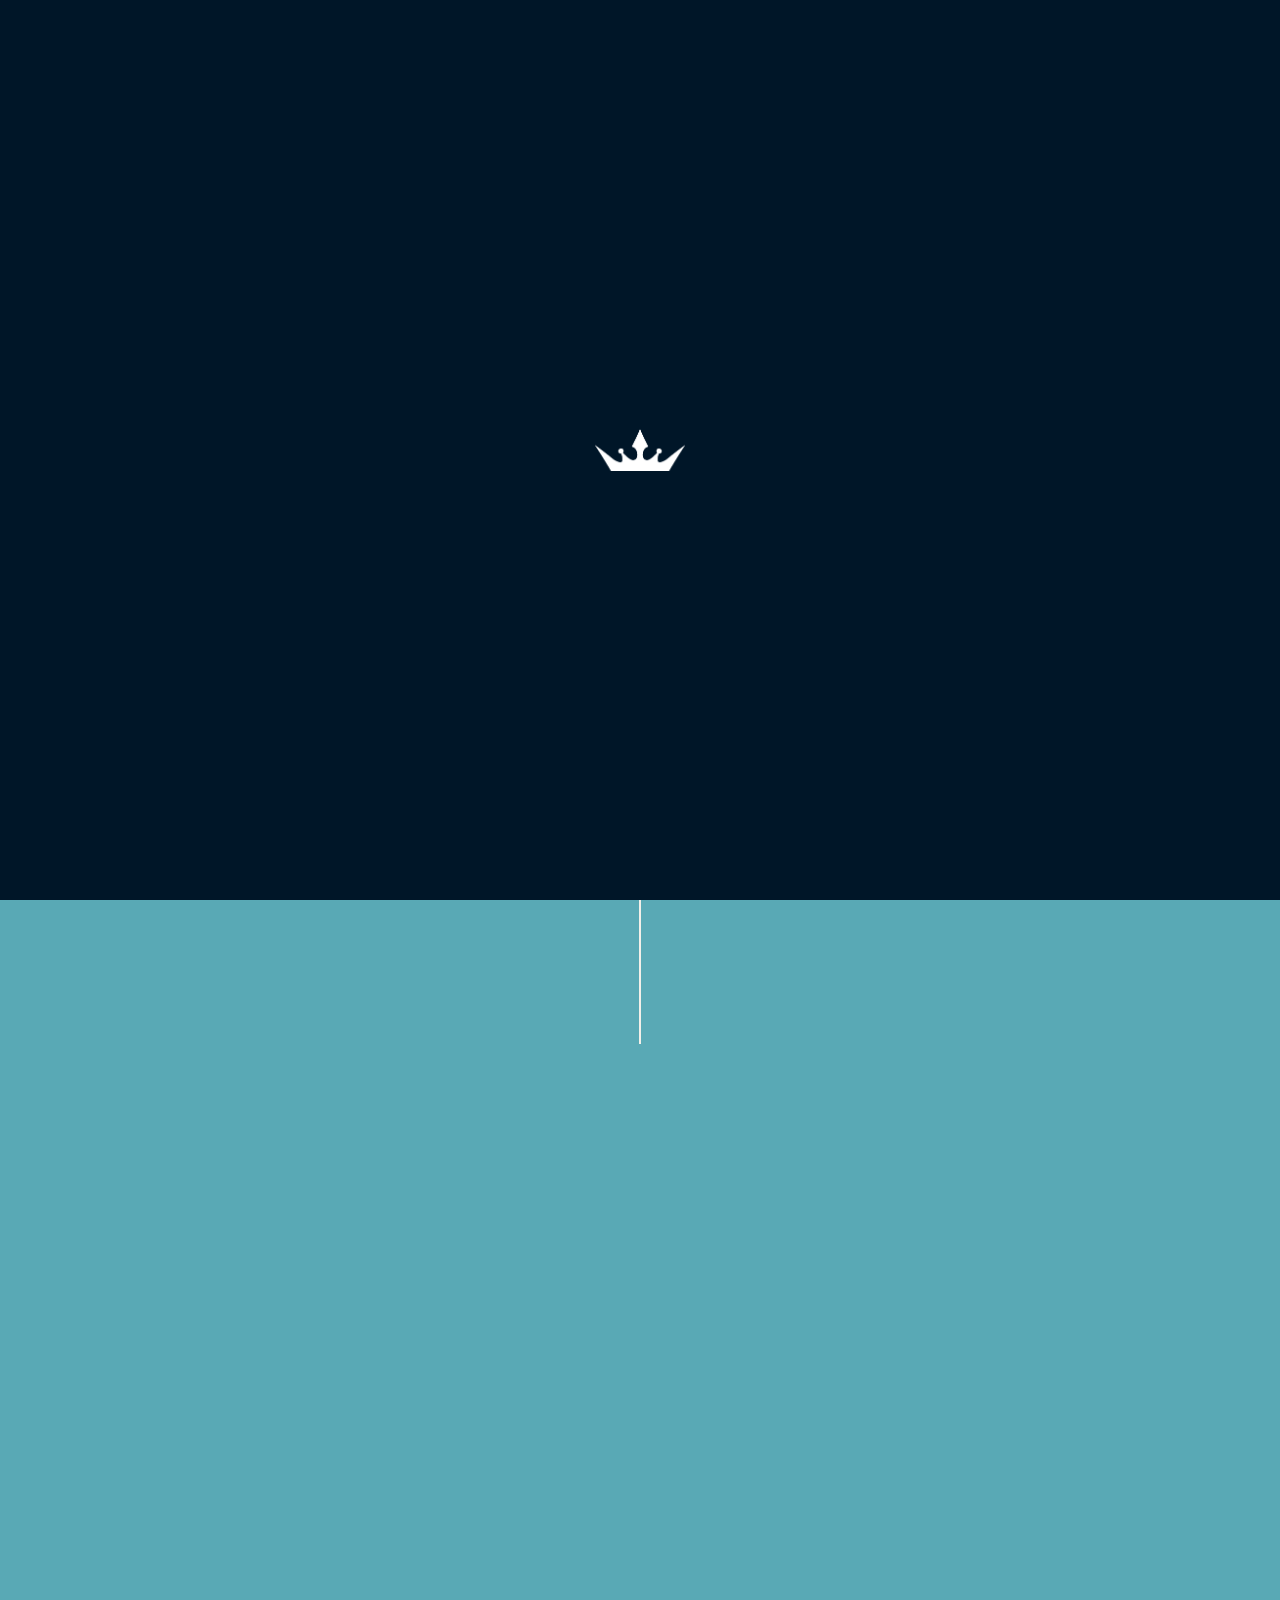
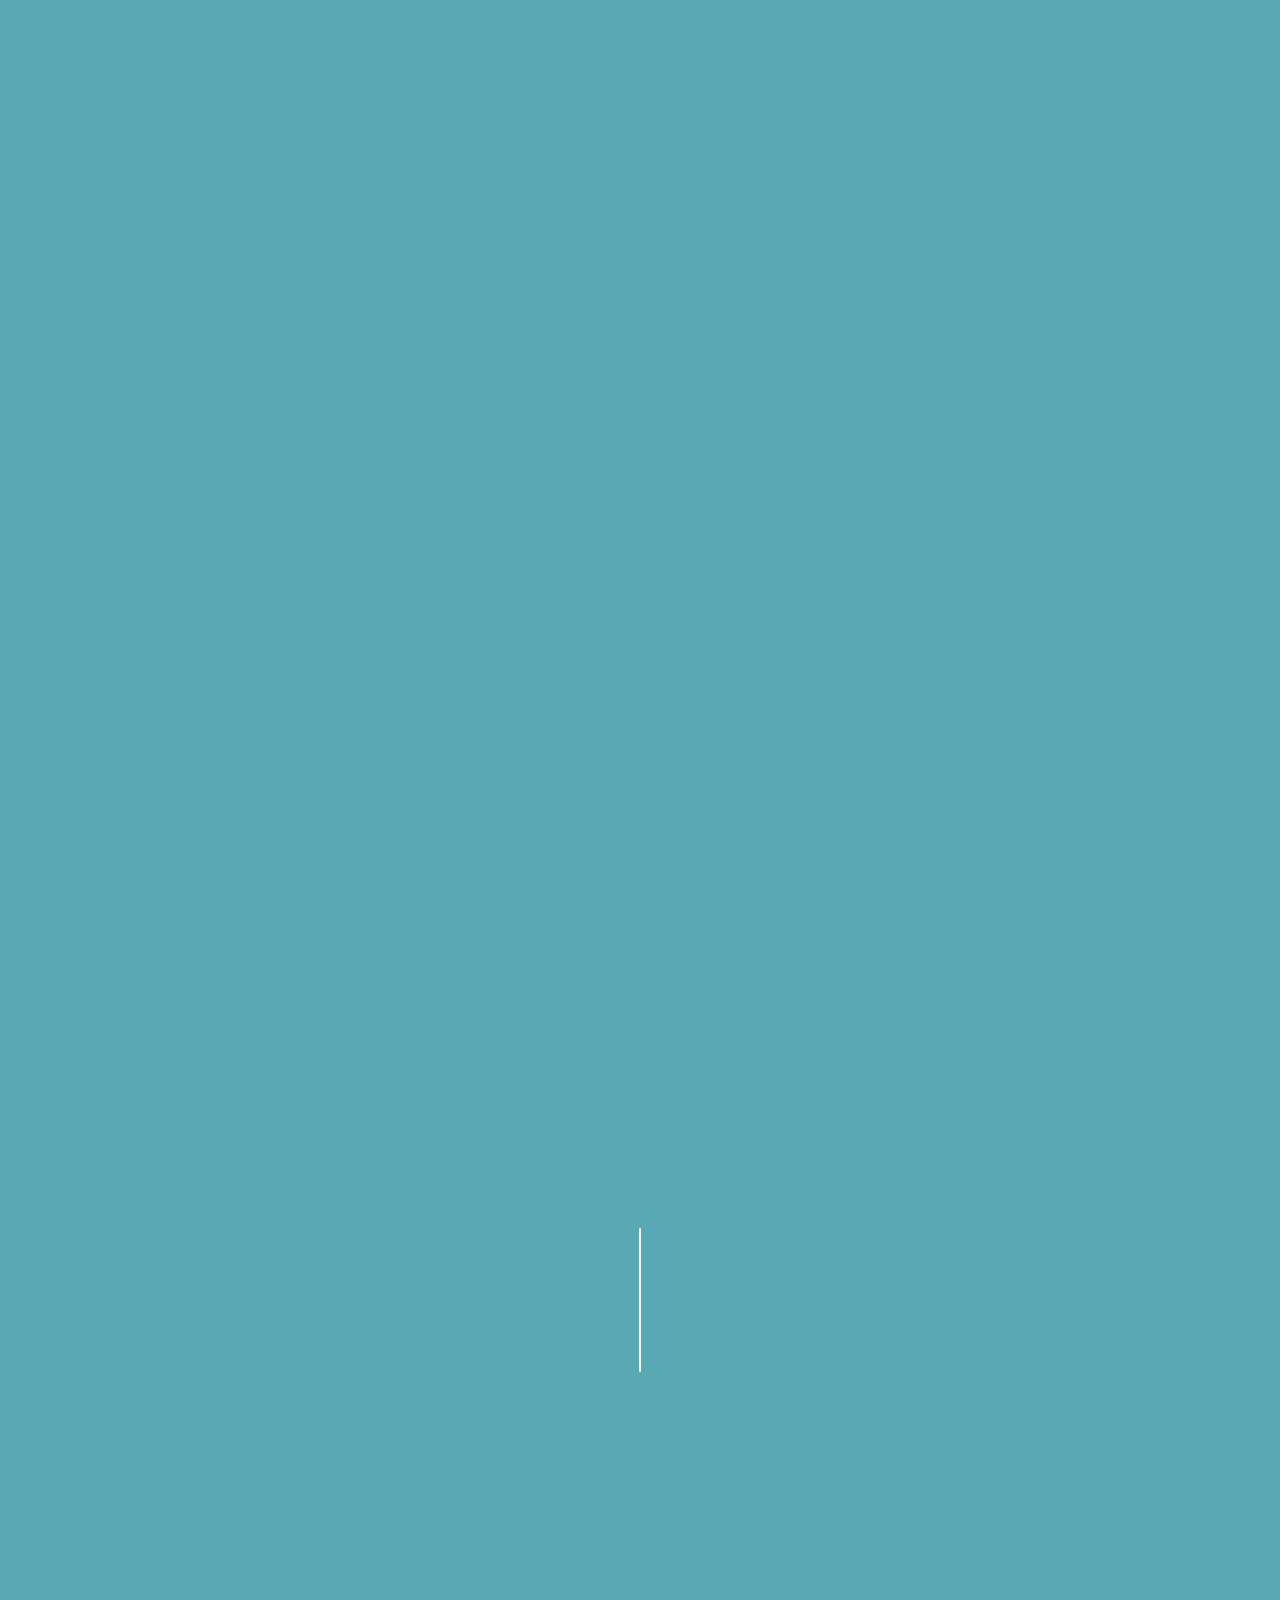
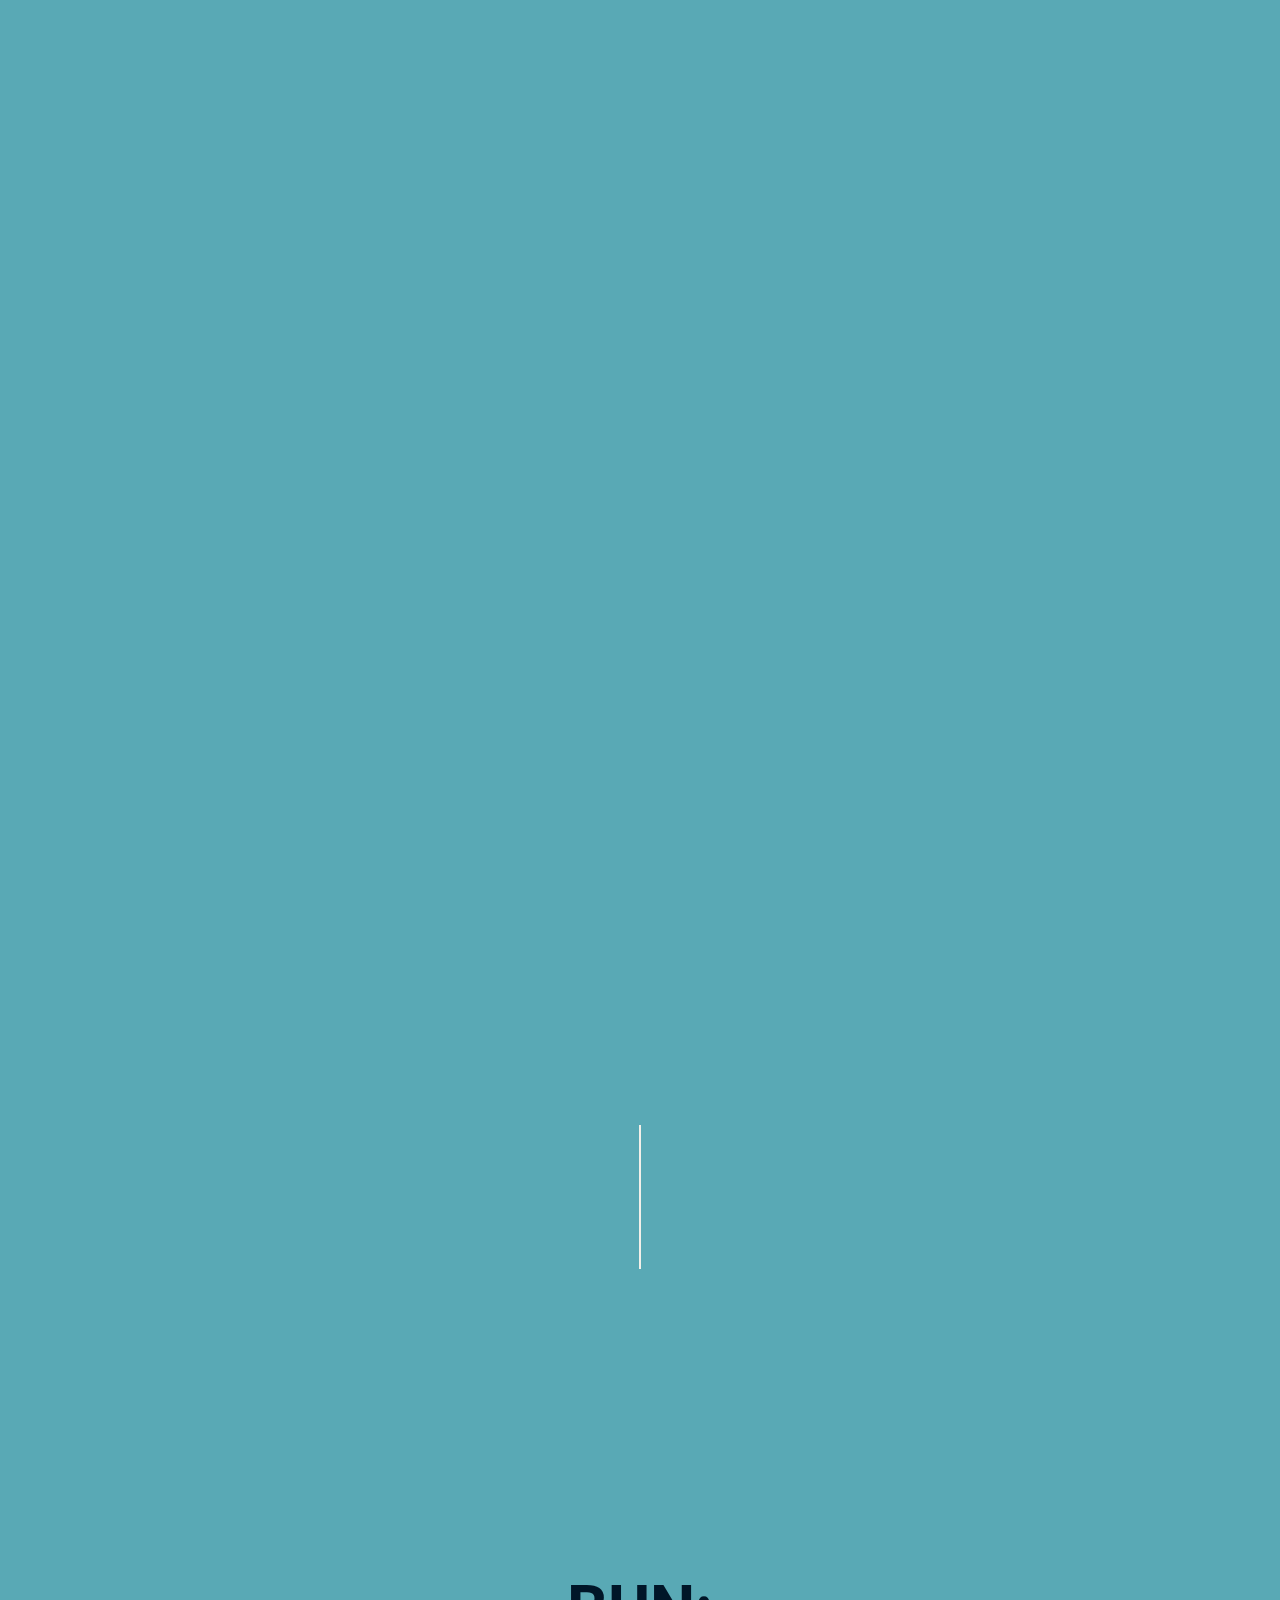
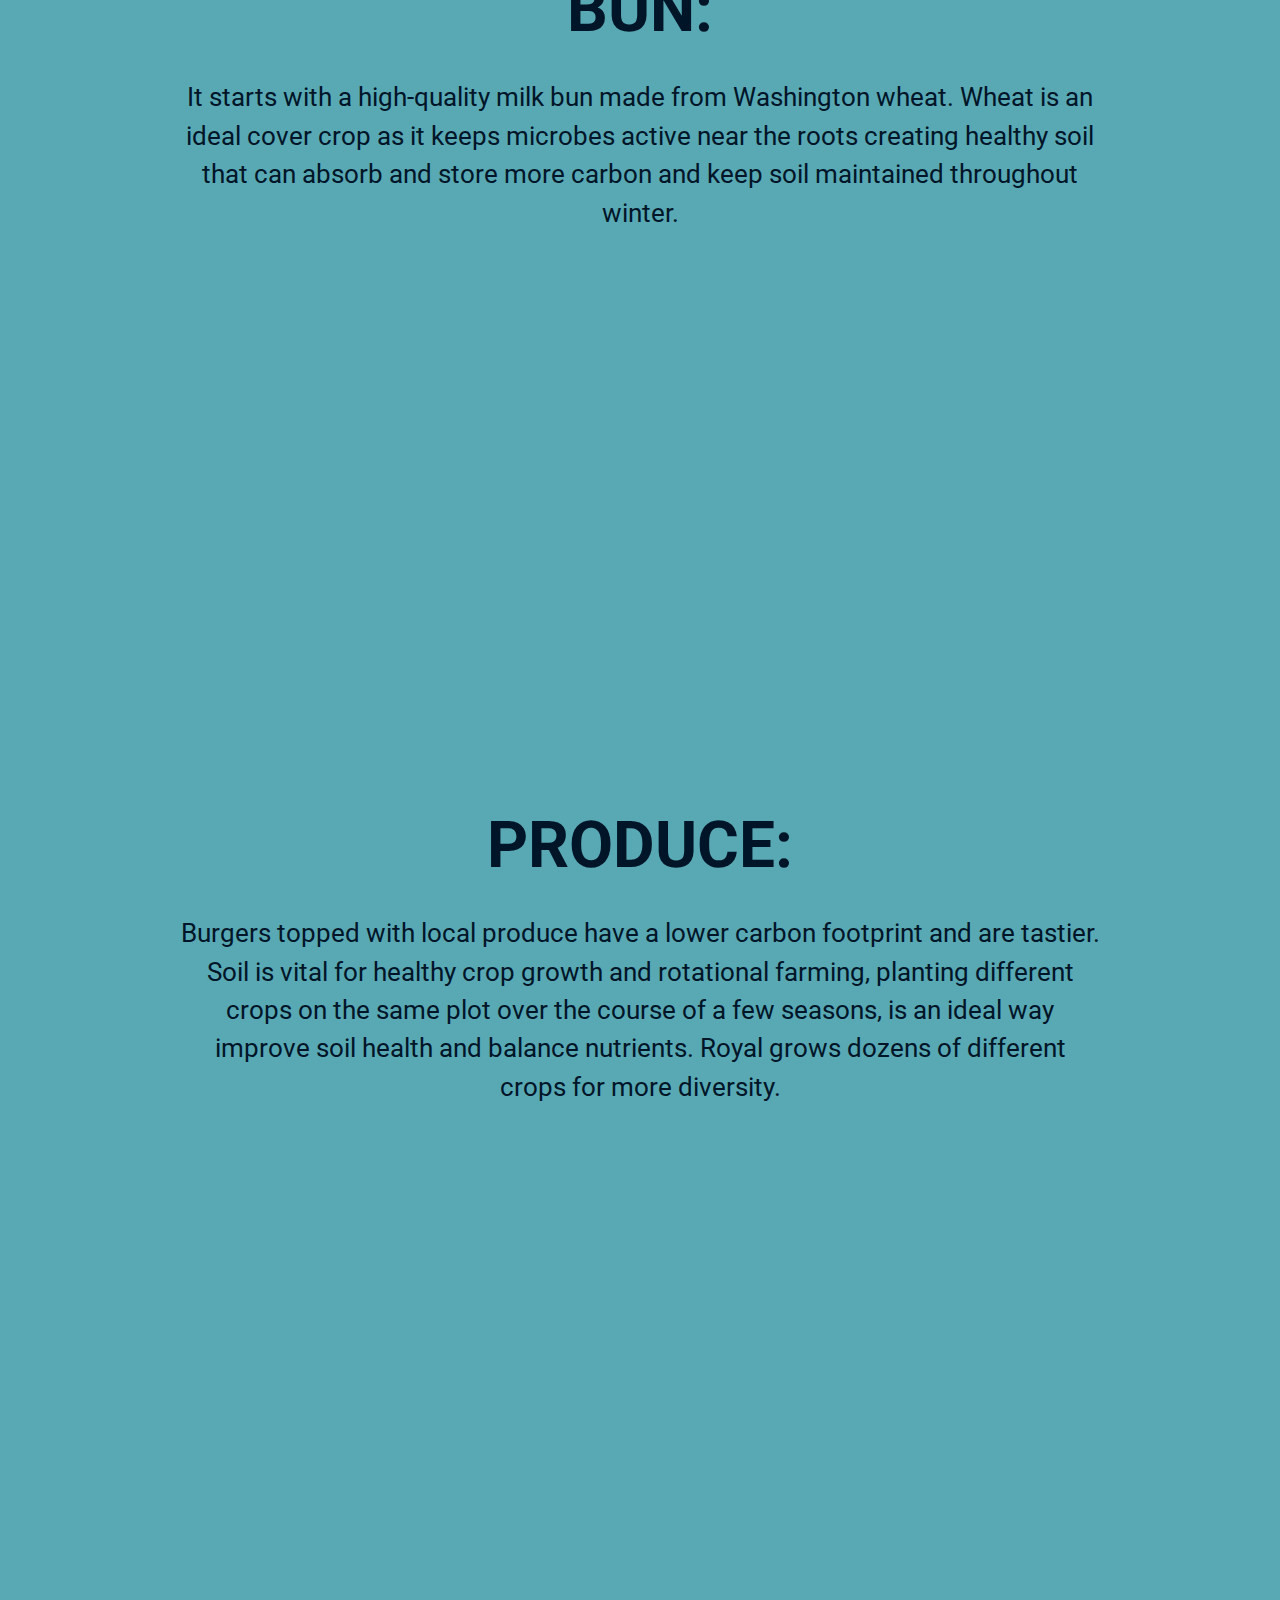
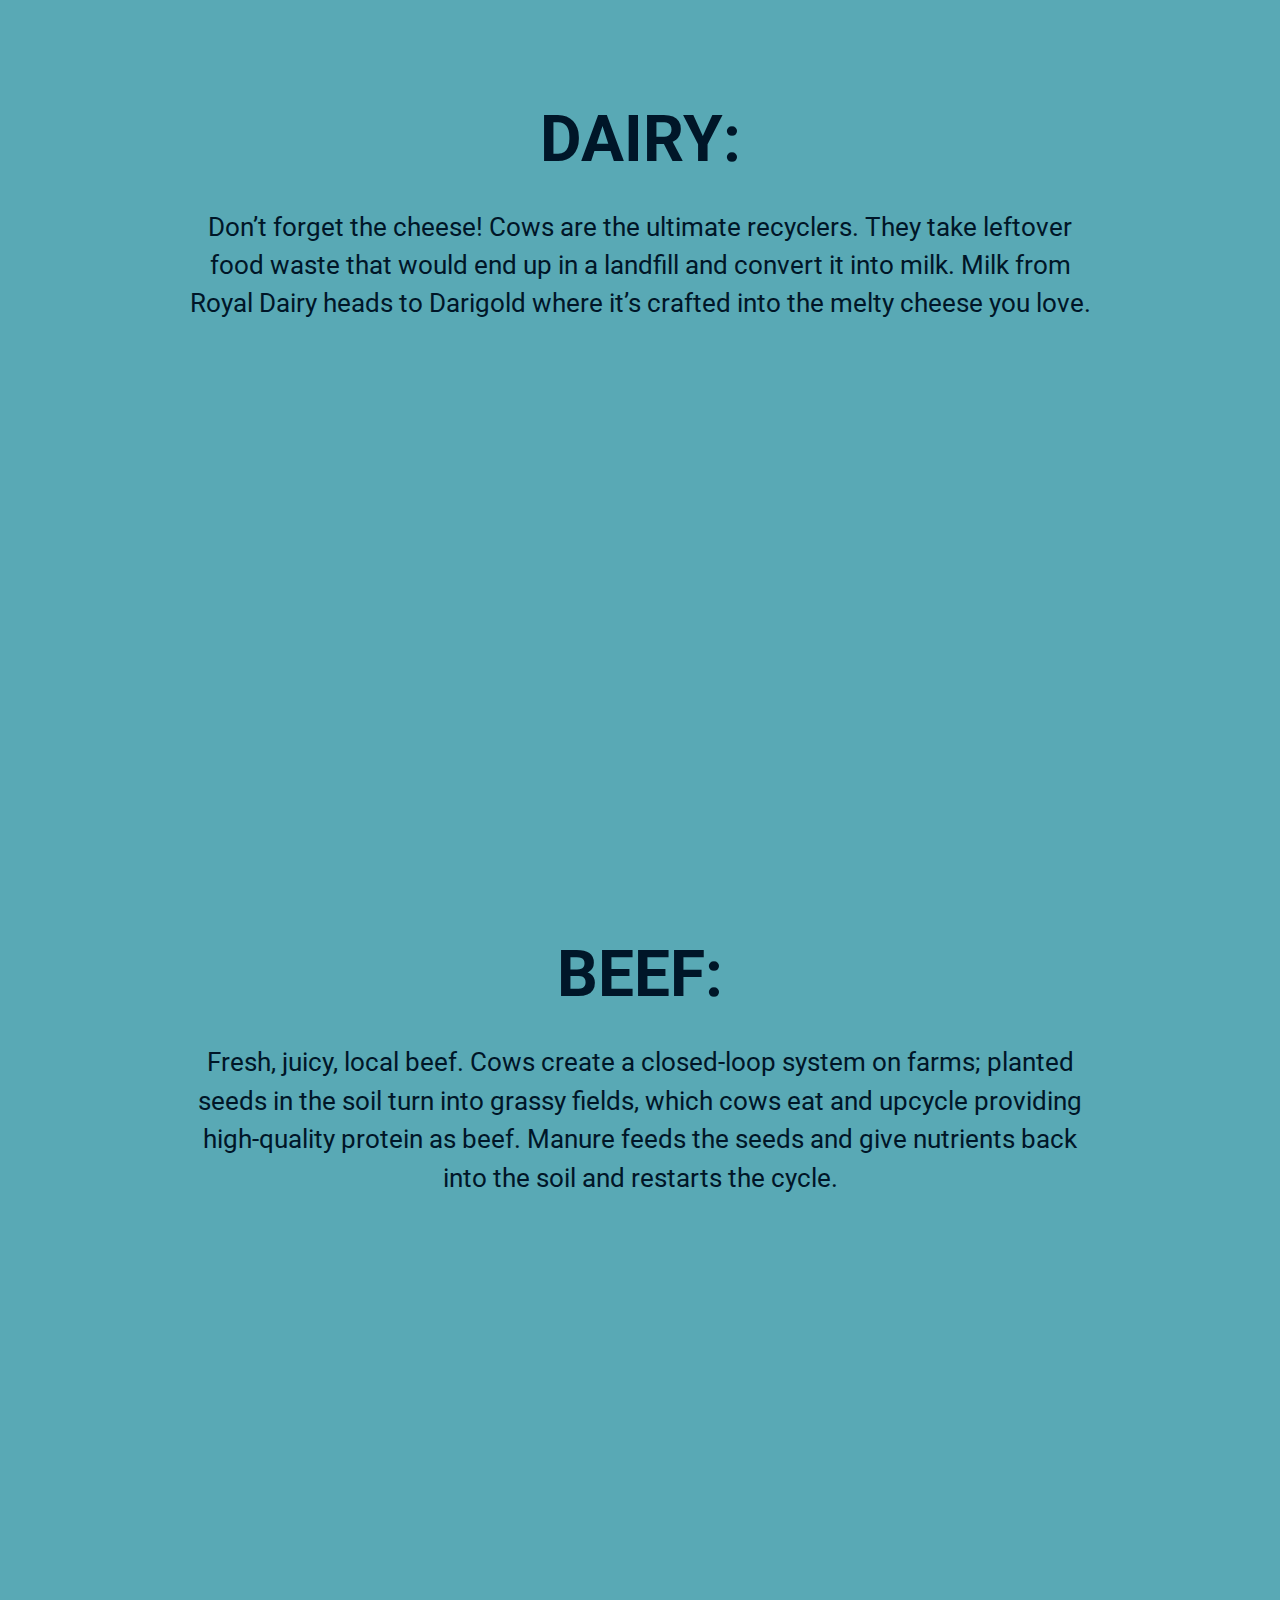
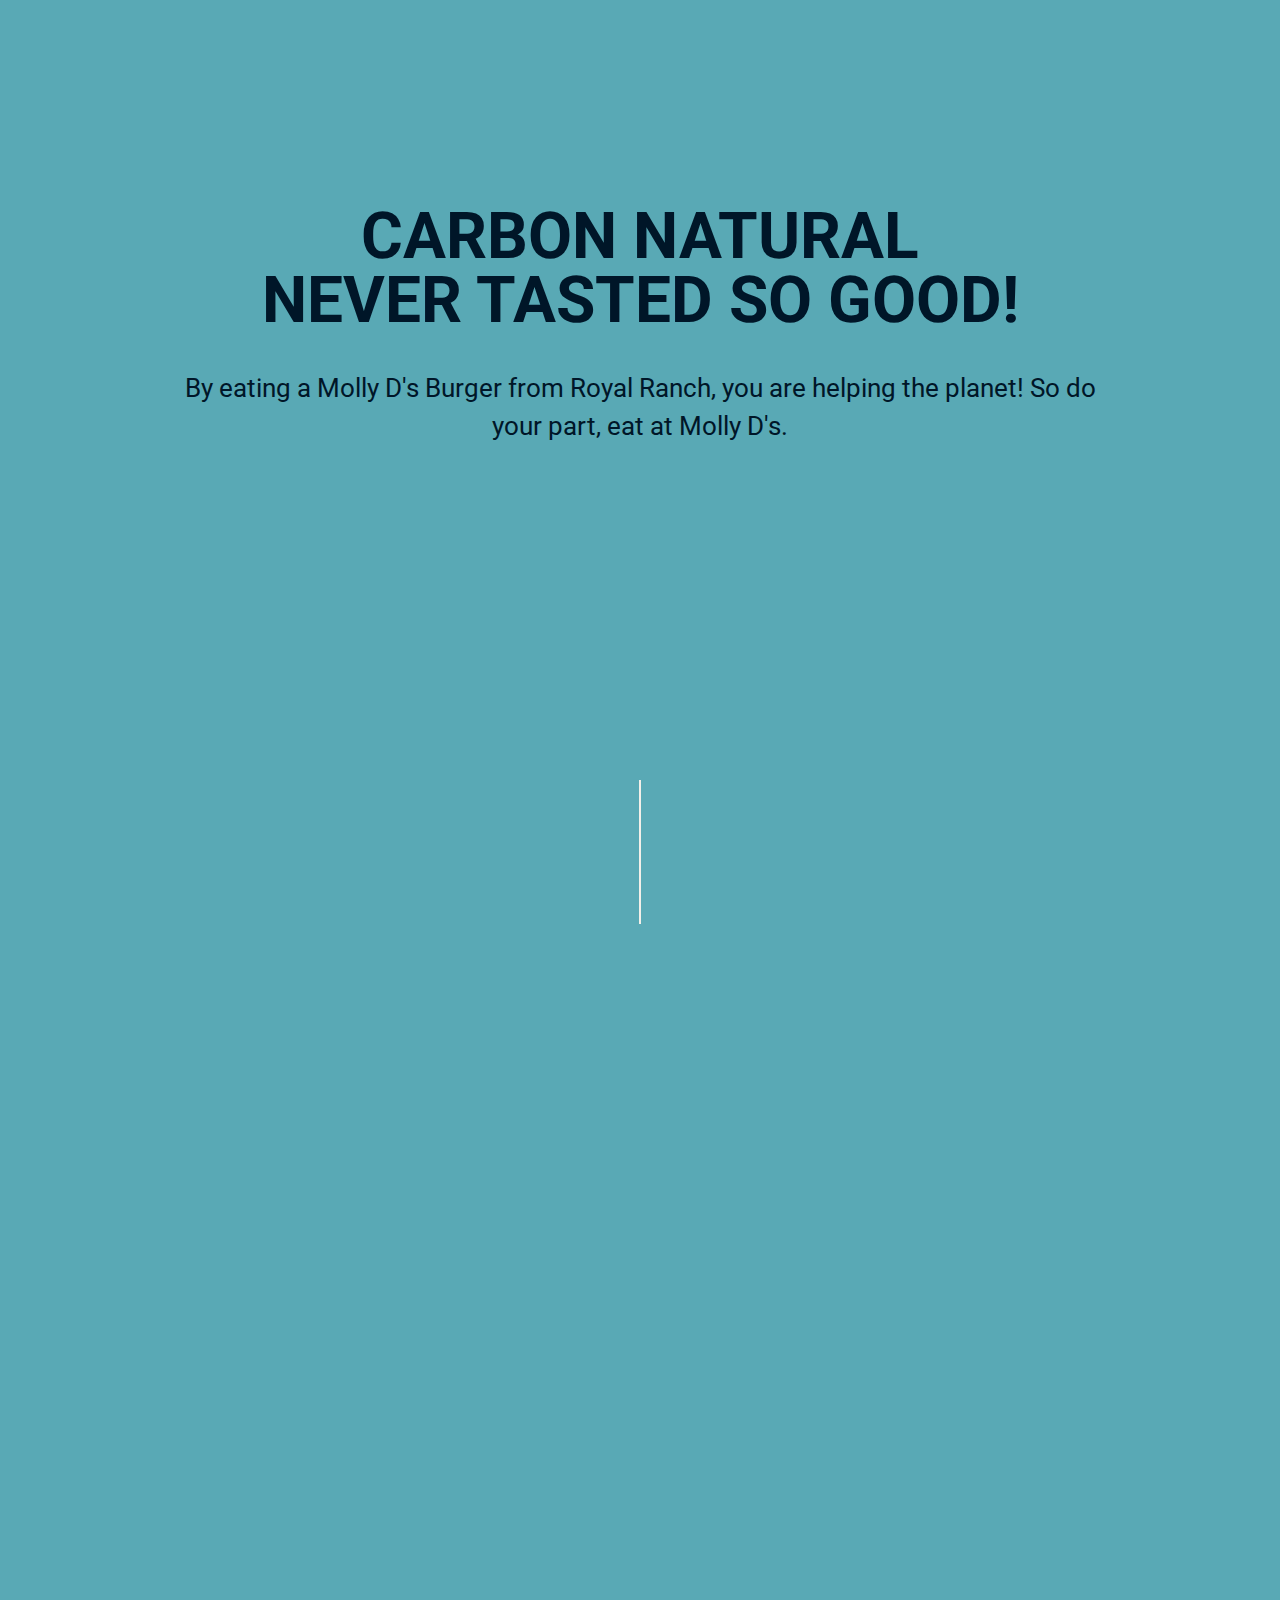
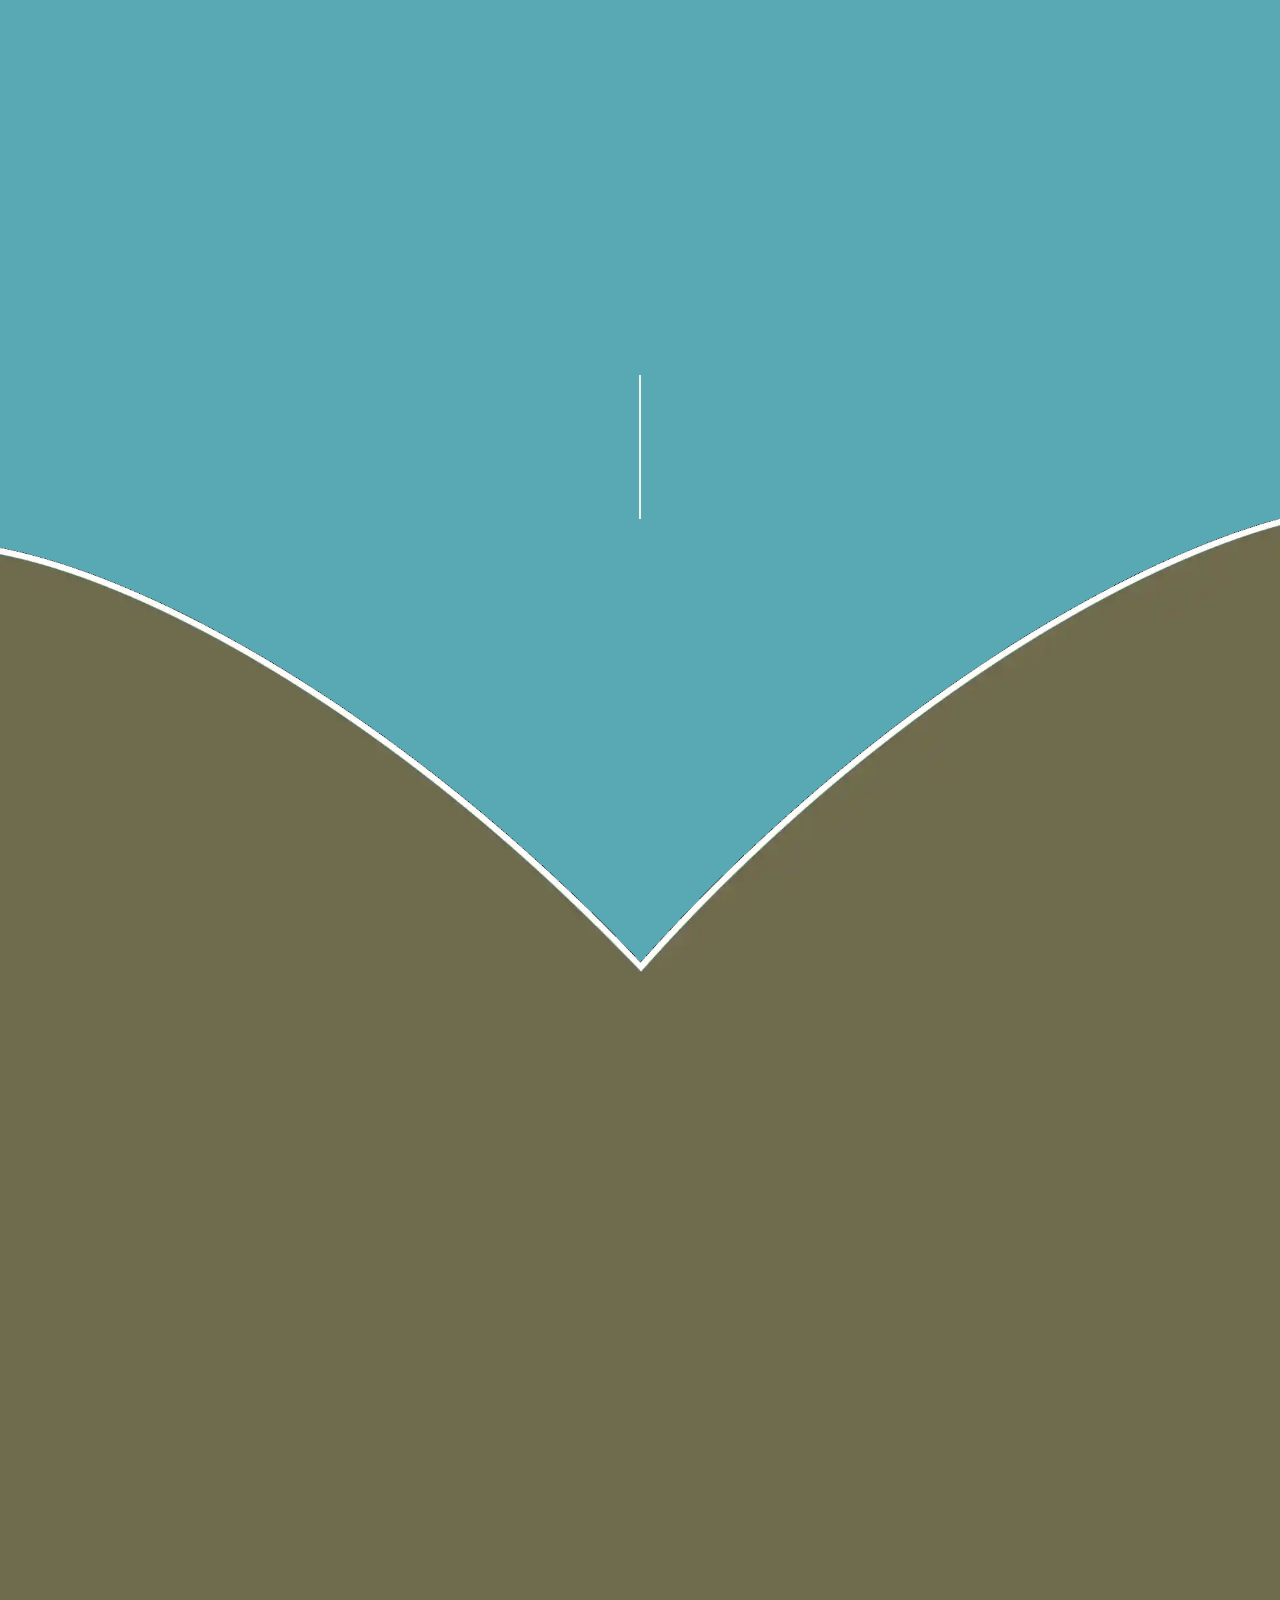
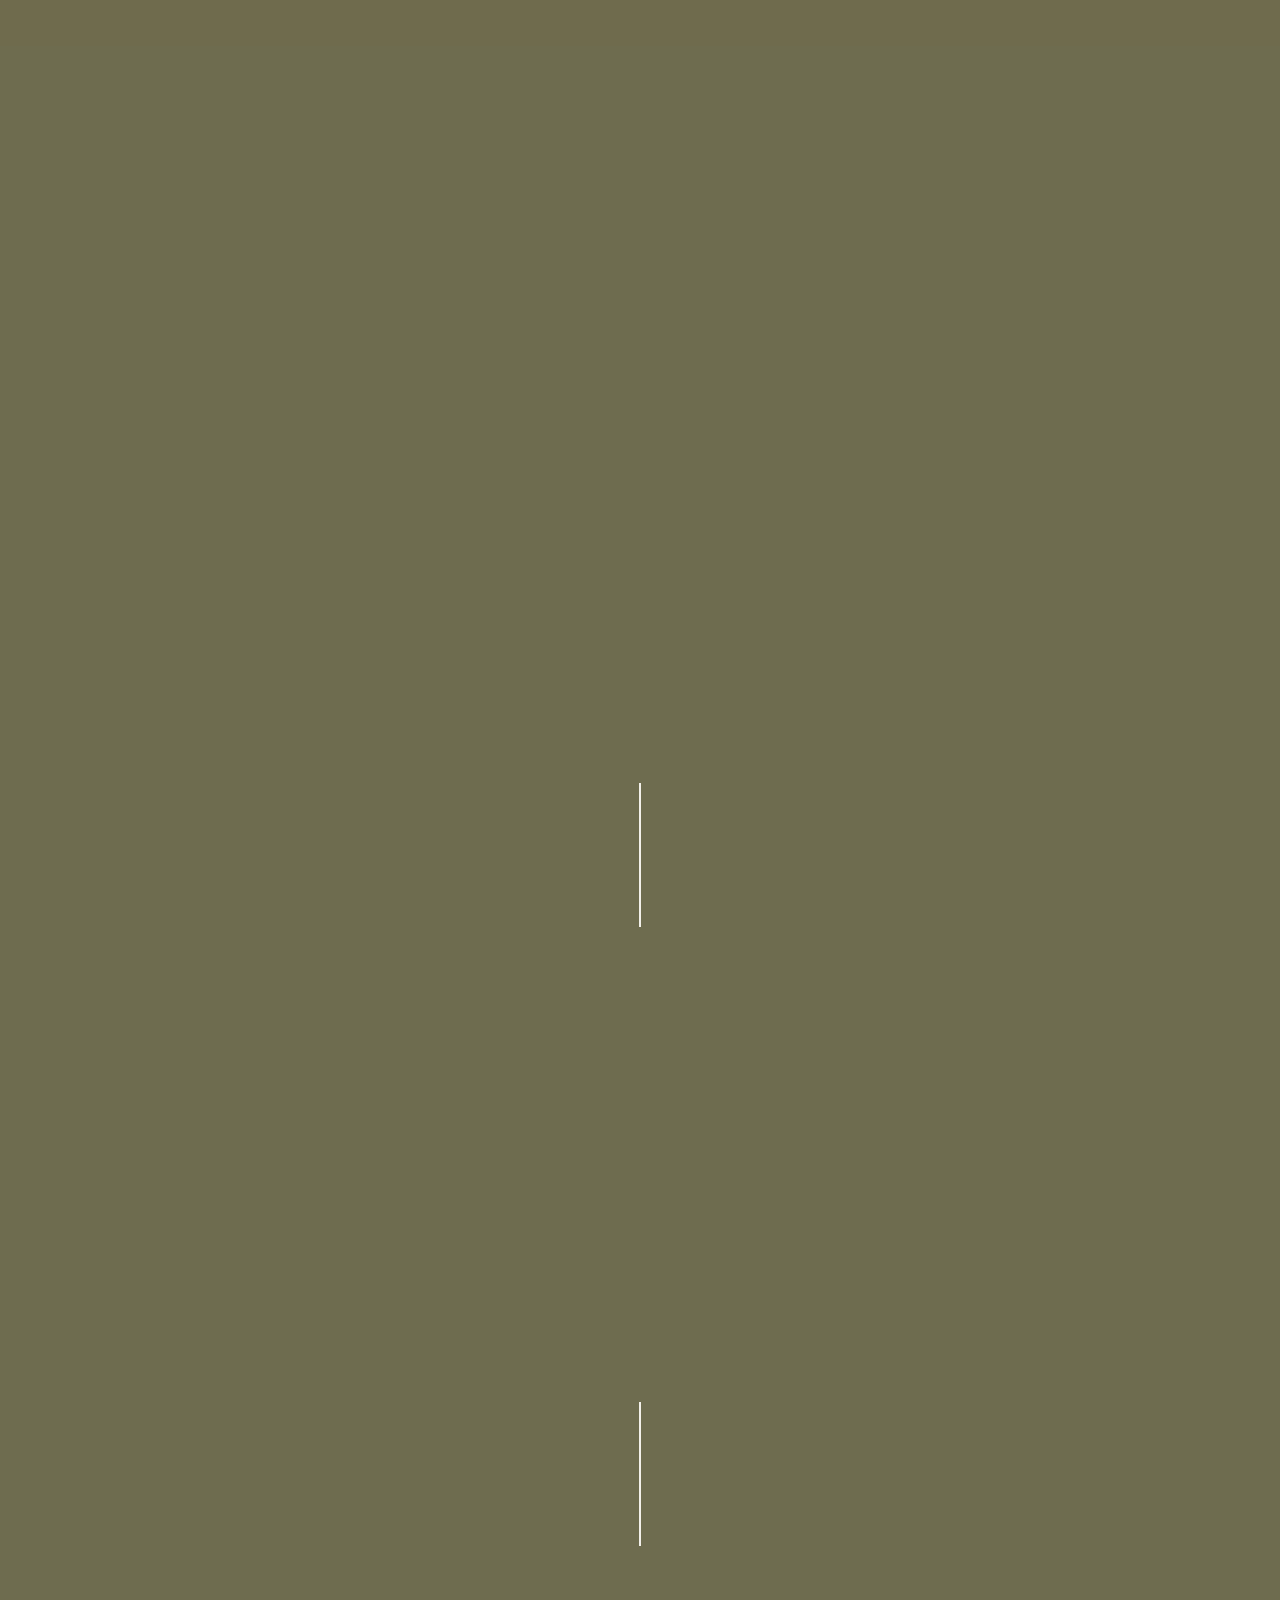
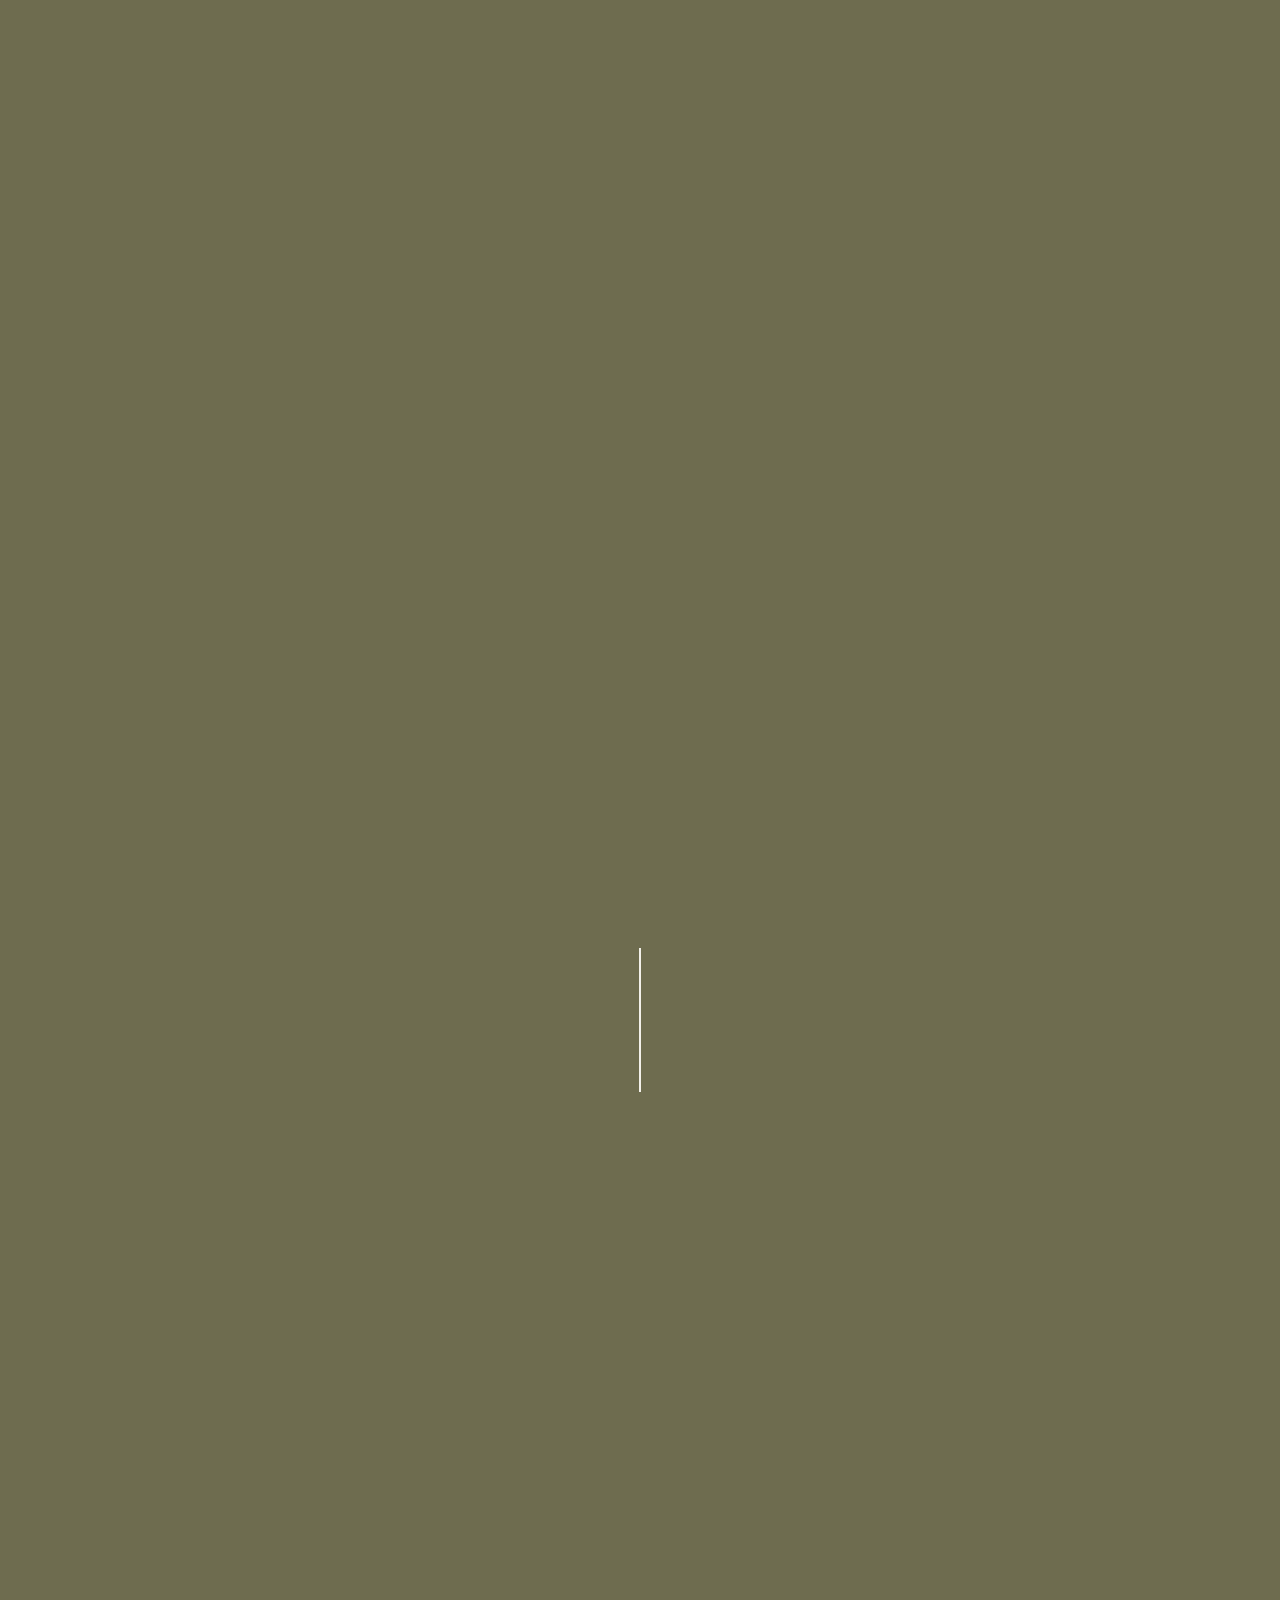
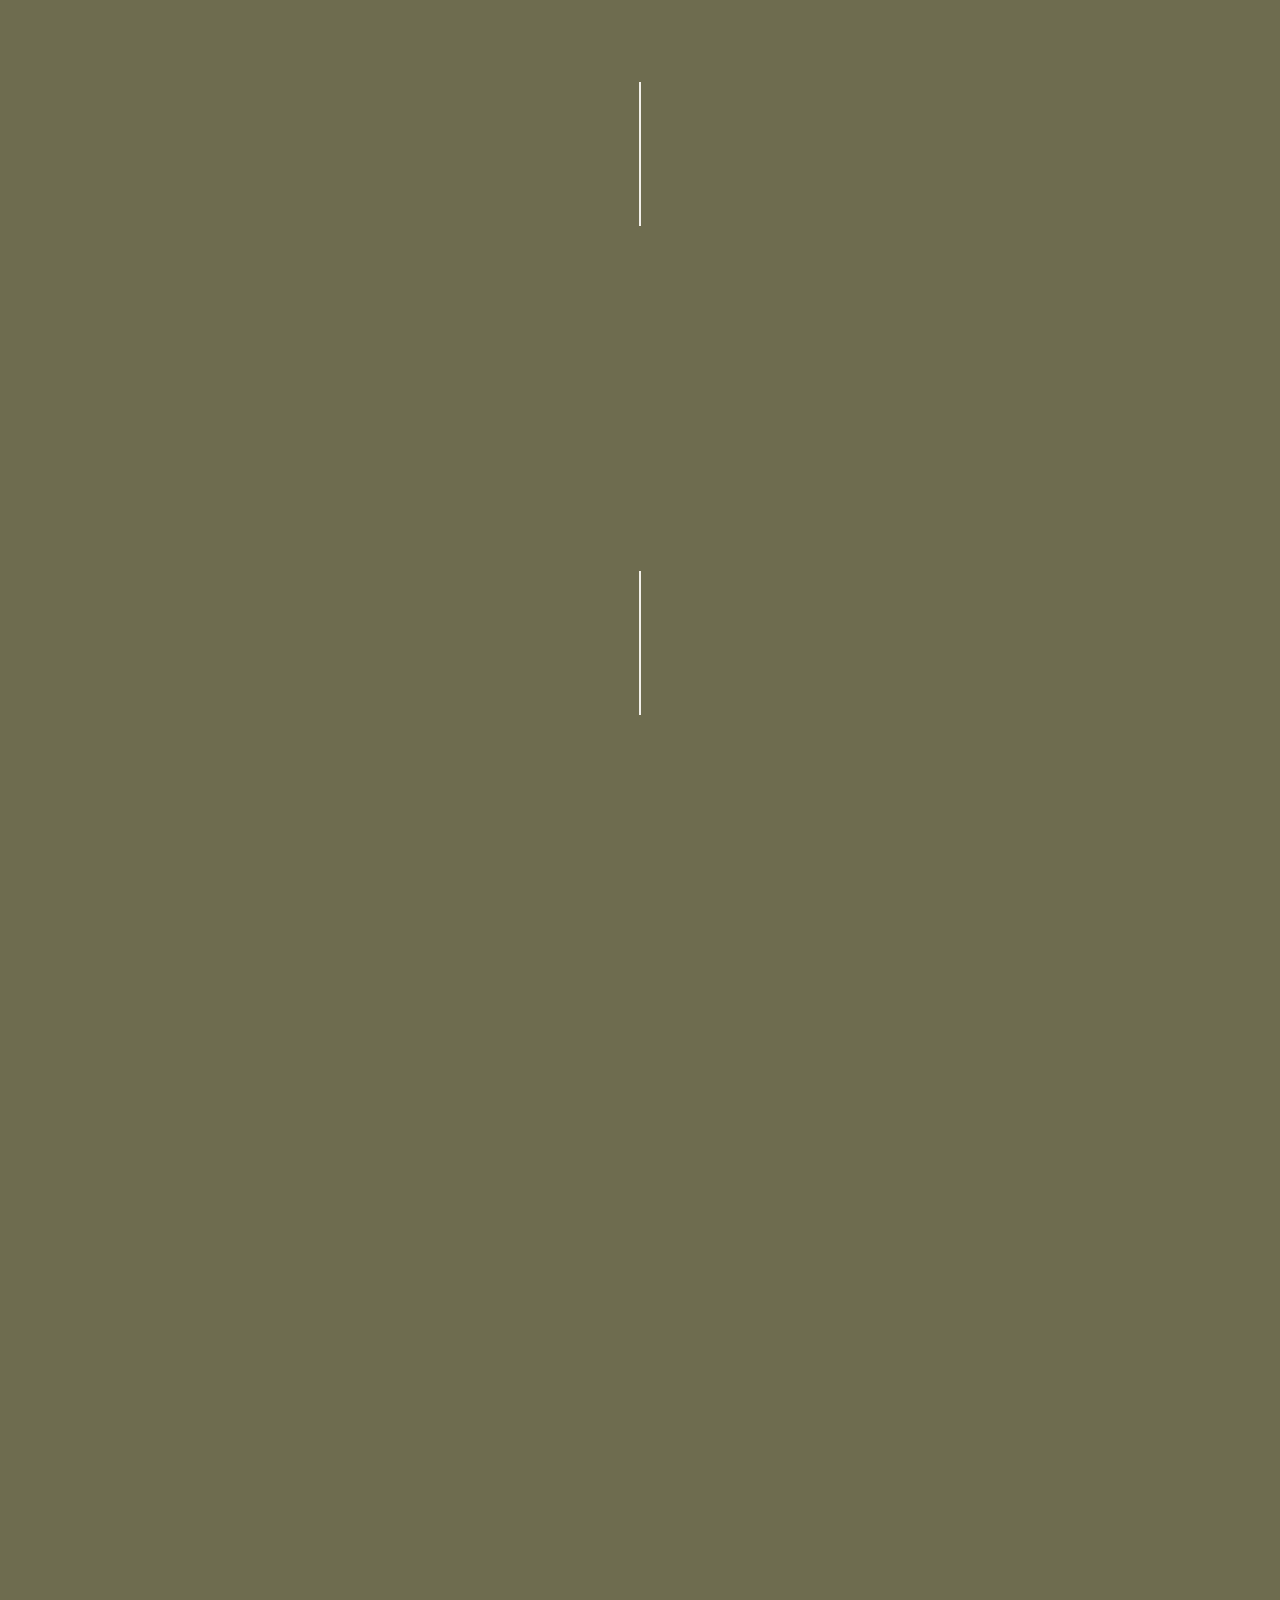
==== commit 9f67b197: "a" ====
--- a/index.html
+++ b/index.html
@@ -14,6 +14,7 @@
   <link rel="preload" href="https://fonts.googleapis.com/css2?family=Roboto:wght@300;400;700&display=swap" as="style" onload="this.onload=null;this.rel='stylesheet'">
   <link rel="preload" href="https://fonts.googleapis.com/css2?family=Bebas+Neue&display=swap" as="style" onload="this.onload=null;this.rel='stylesheet'">
   <link rel="preload" href="https://site-assets.fontawesome.com/releases/v6.1.0/css/all.css" as="style" onload="this.onload=null;this.rel='stylesheet'">
+  <link rel="preload" href="assets/crown_logo_white.webp" as="image">
   <noscript>
     <link href="https://fonts.googleapis.com/css2?family=Roboto:wght@300;400;700&display=swap" rel="stylesheet">
     <link href="https://fonts.googleapis.com/css2?family=Bebas+Neue&display=swap" rel="stylesheet">
@@ -323,12 +324,12 @@
         </h1>
         <a href="https://www.instagram.com/royalfamilyfarming/" target="_blank" class="box box_instagram mr-1"
           data-aos="fade-up" data-aos-duration="1000" data-aos-easing="ease-in-out-back"
-          data-aos-anchor-placement="center-bottom">
+          data-aos-anchor-placement="center-bottom" aria-label="Instagram de Royal Family Farming">
           <i class="fa-brands fa-instagram fa-lg"></i>
         </a>
         <a href="https://www.facebook.com/royalfamilyfarming/" target="_blank" data-aos="fade-up"
           class="box box_facebook ml-1" data-aos-duration="1000" data-aos-easing="ease-in-out-back"
-          data-aos-anchor-placement="center-bottom">
+          data-aos-anchor-placement="center-bottom" aria-label="Facebook de Royal Family Farming">
           <i class="fa-brands fa-facebook-f fa-lg "></i>
         </a>
         <div class="container-grid justify-items-center grid-follow" data-aos="fade-up" data-aos-duration="1000"
@@ -396,8 +397,8 @@
       </div>
     </section>
     <footer class="d-flex text-light">
-      <span class="mr-1">Website by <a href="https://www.dairyperformancenetwork.com/" target="_blank"><img
-            decoding="async" src="assets/logo_dpn.webp" style="width:50px" loading="lazy"></a></span>
+      <span class="mr-1">Website by <a href="https://www.dairyperformancenetwork.com/" target="_blank" aria-label="Dairy Performance Network"><img
+            decoding="async" src="assets/logo_dpn.webp" style="width:50px" loading="lazy" alt="Dairy Performance Network logo"></a></span>
     </footer>
   </div>
   <script src="plugins/aos/aos.js" defer></script>
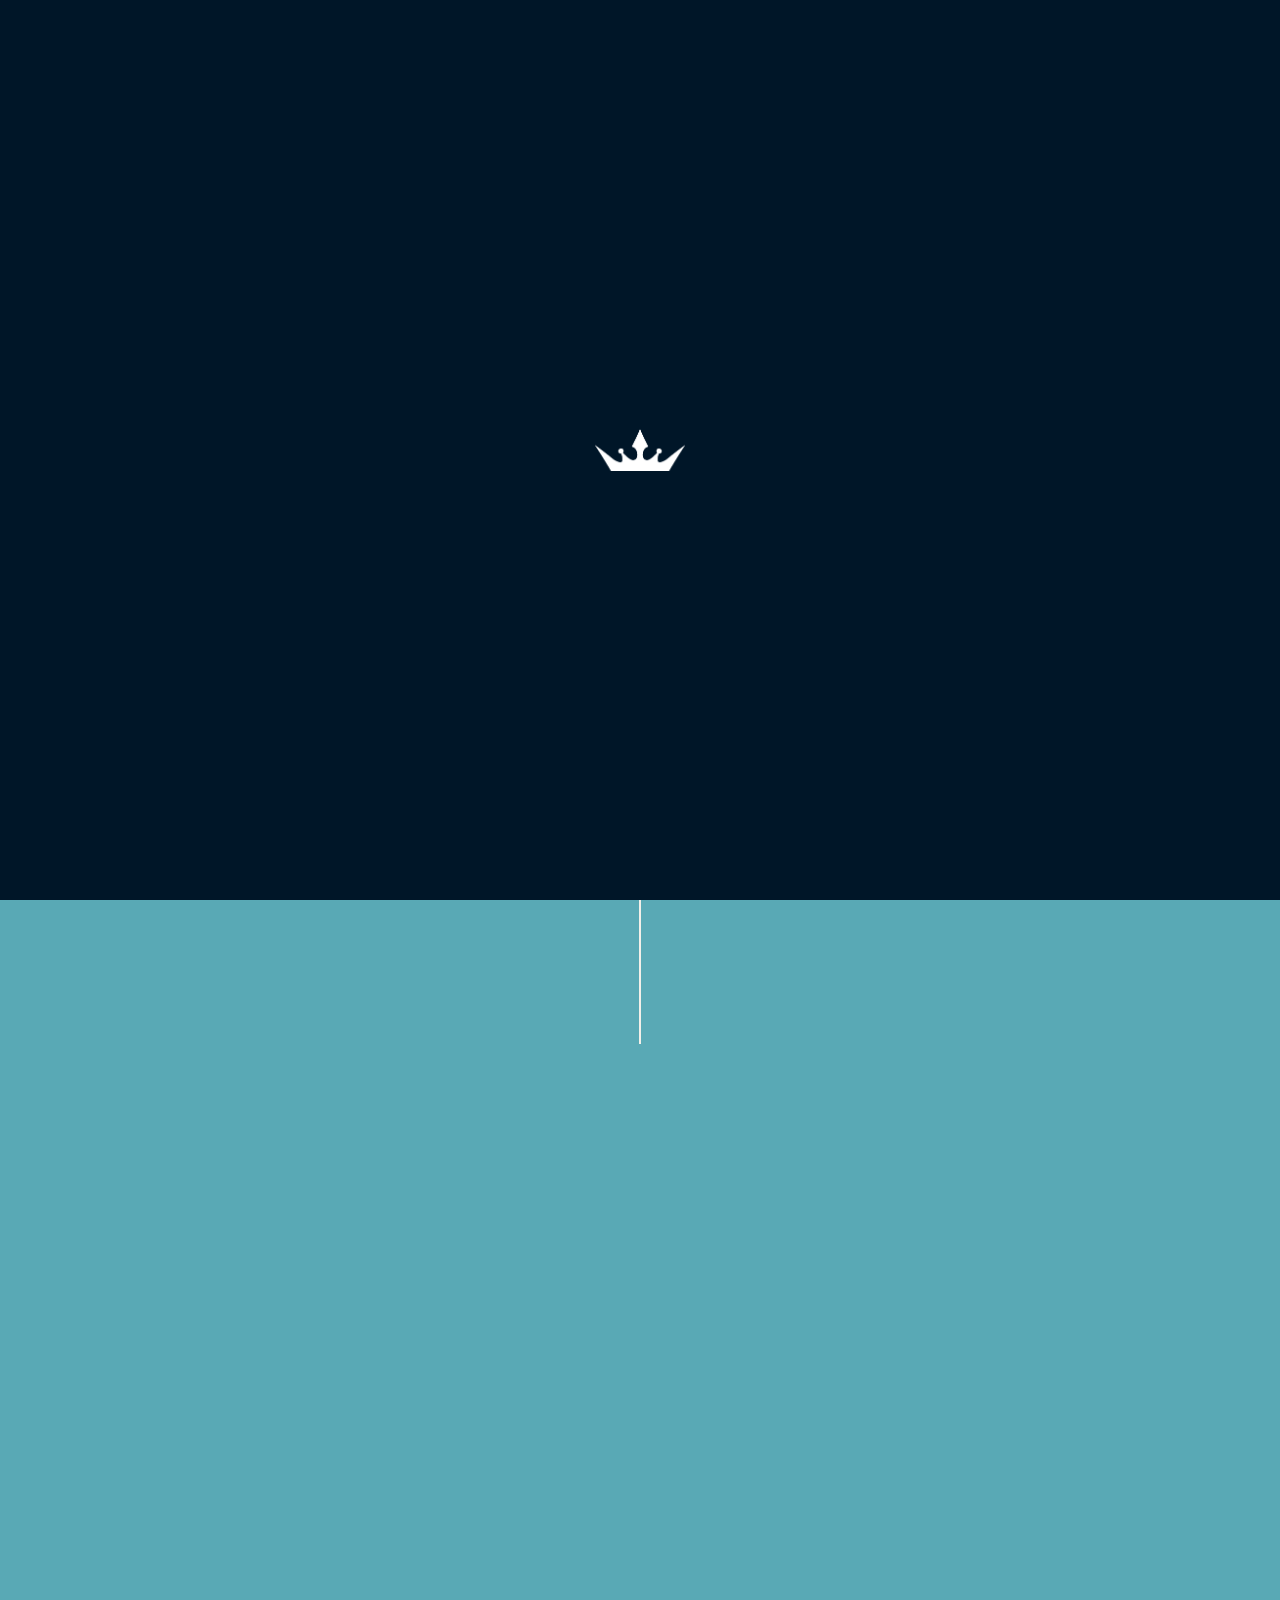
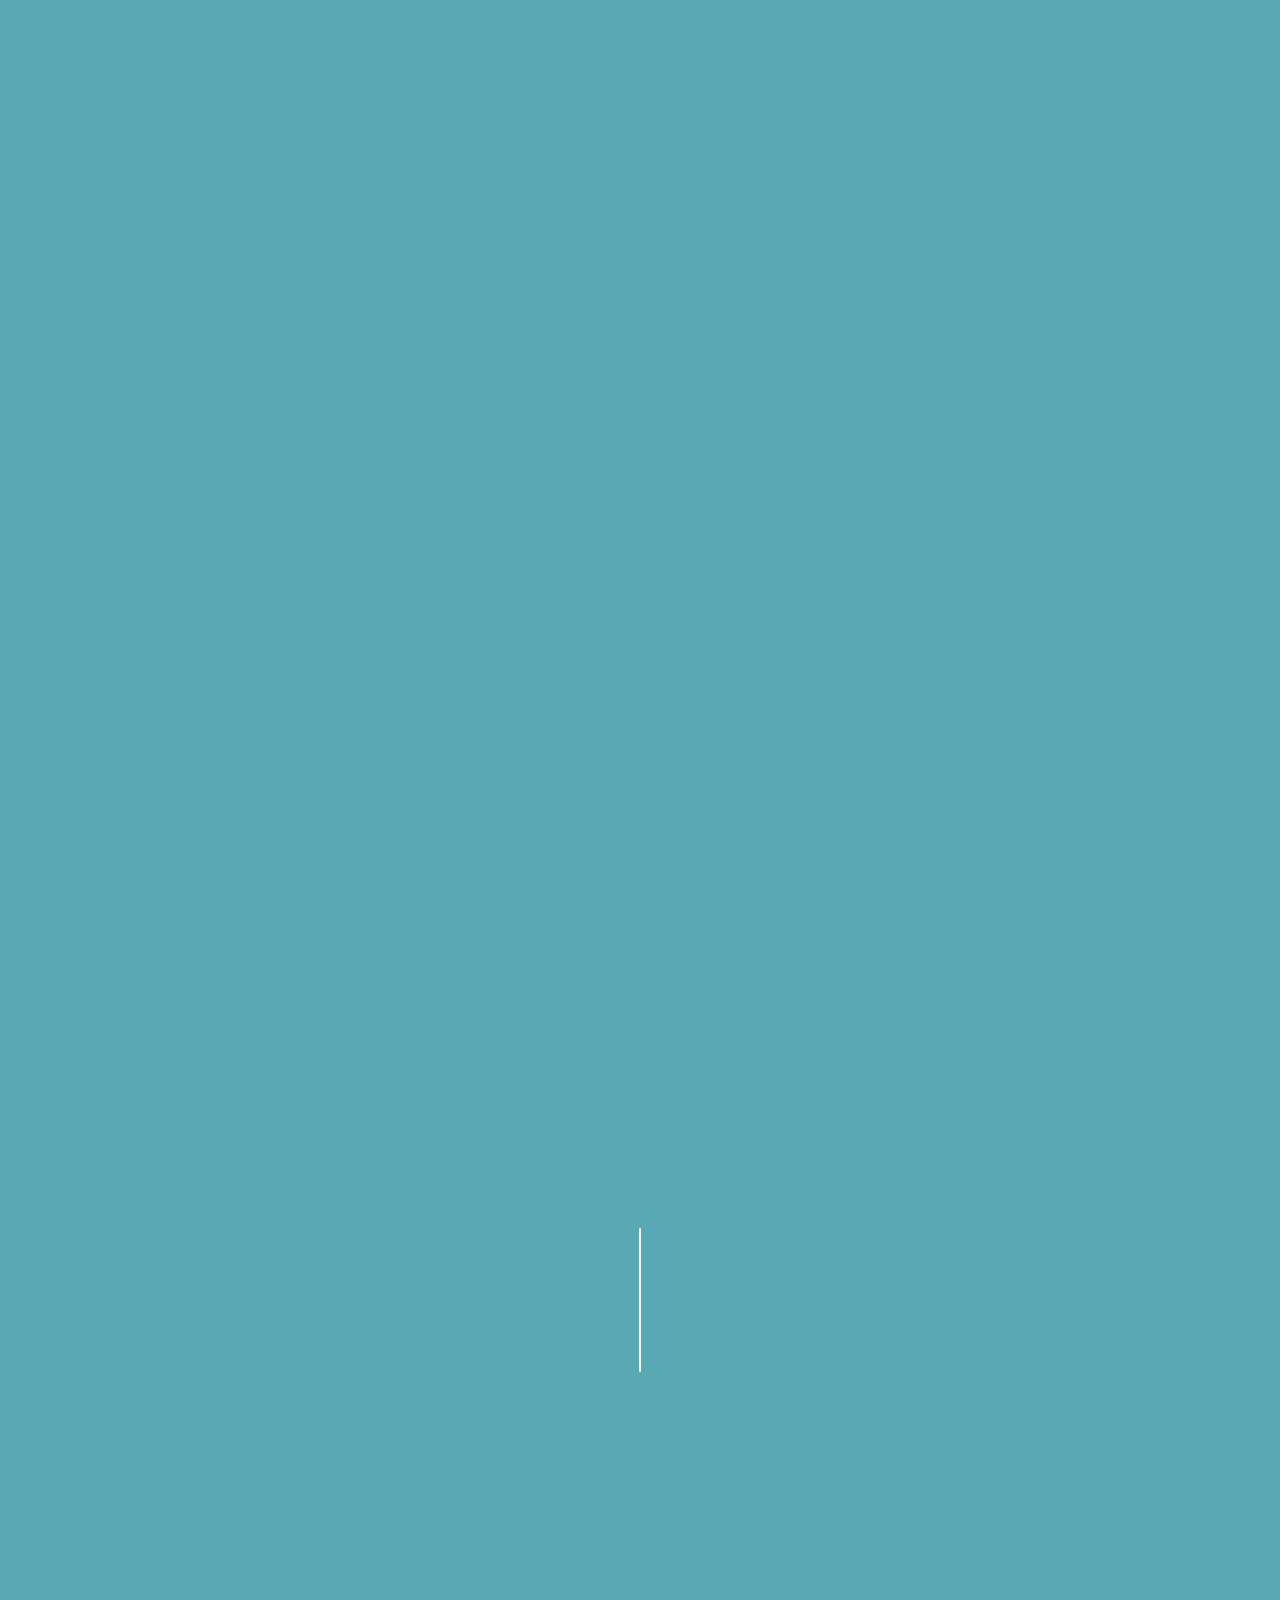
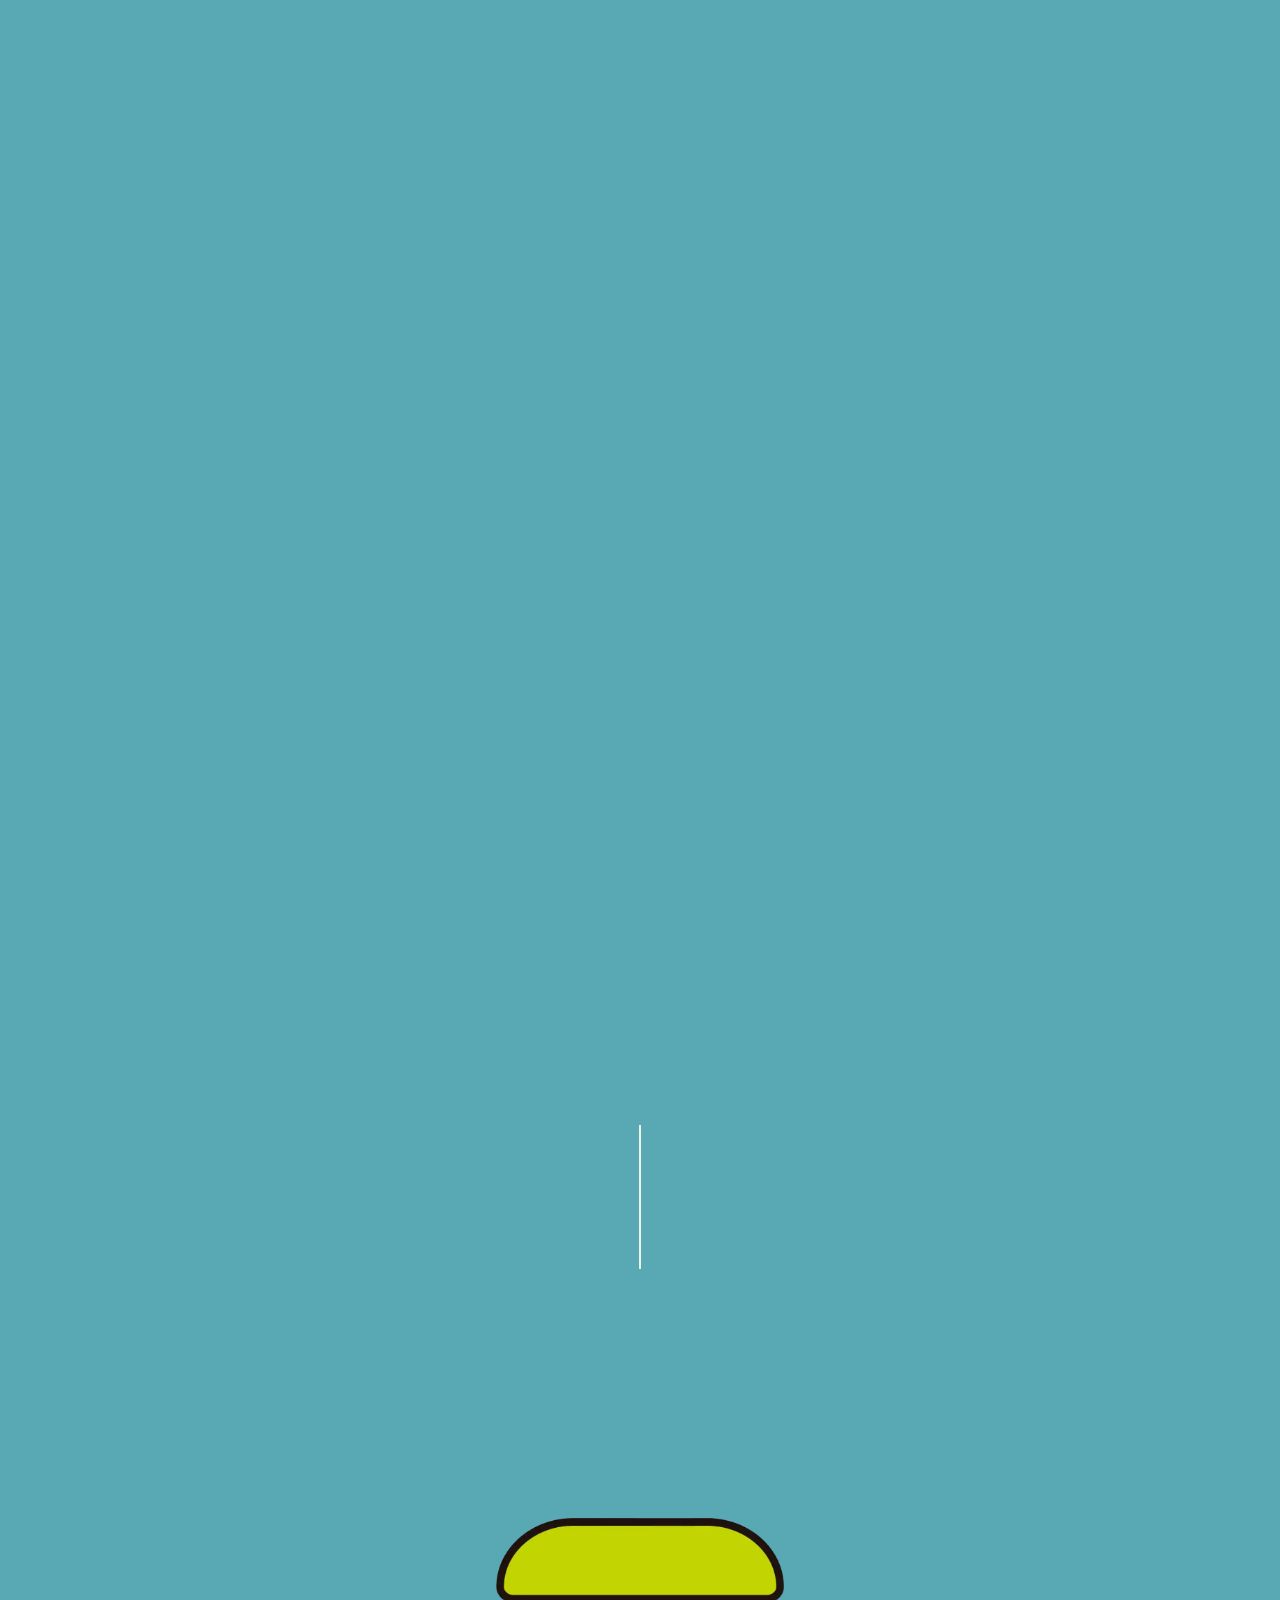
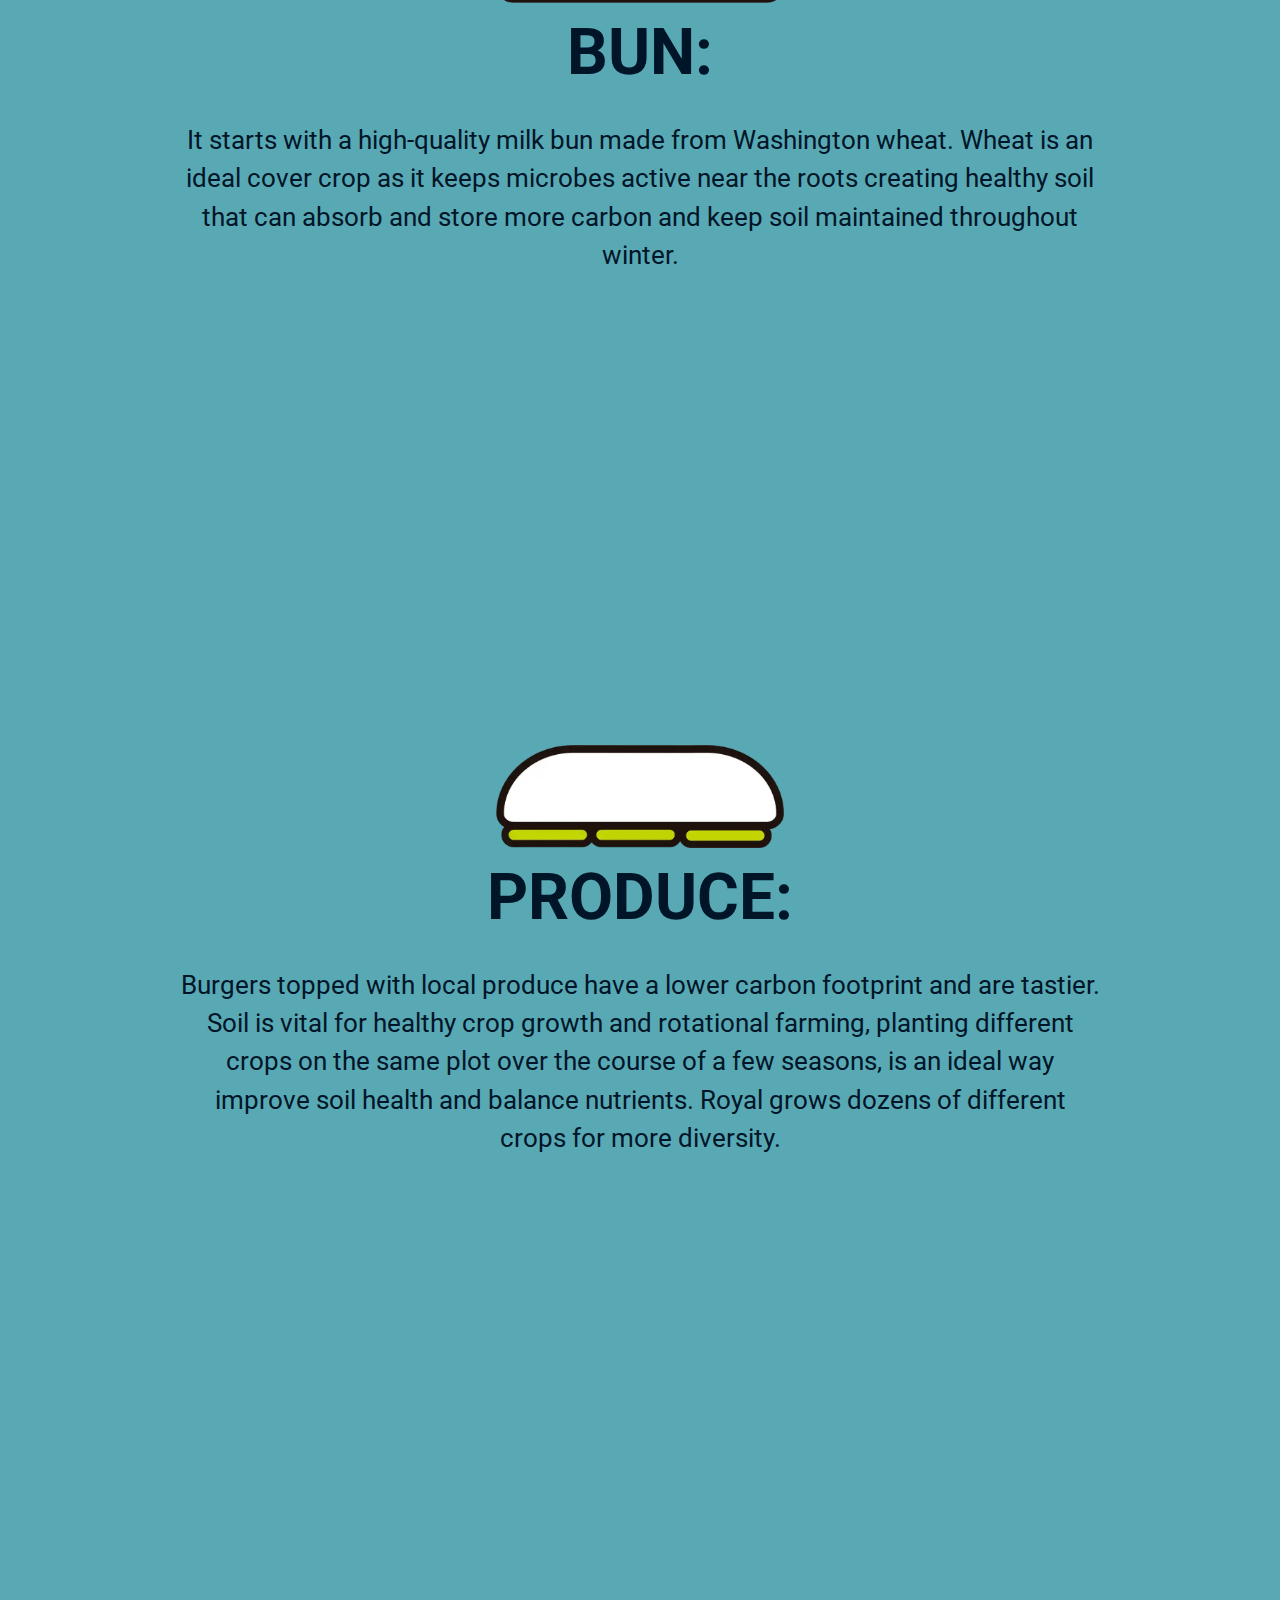
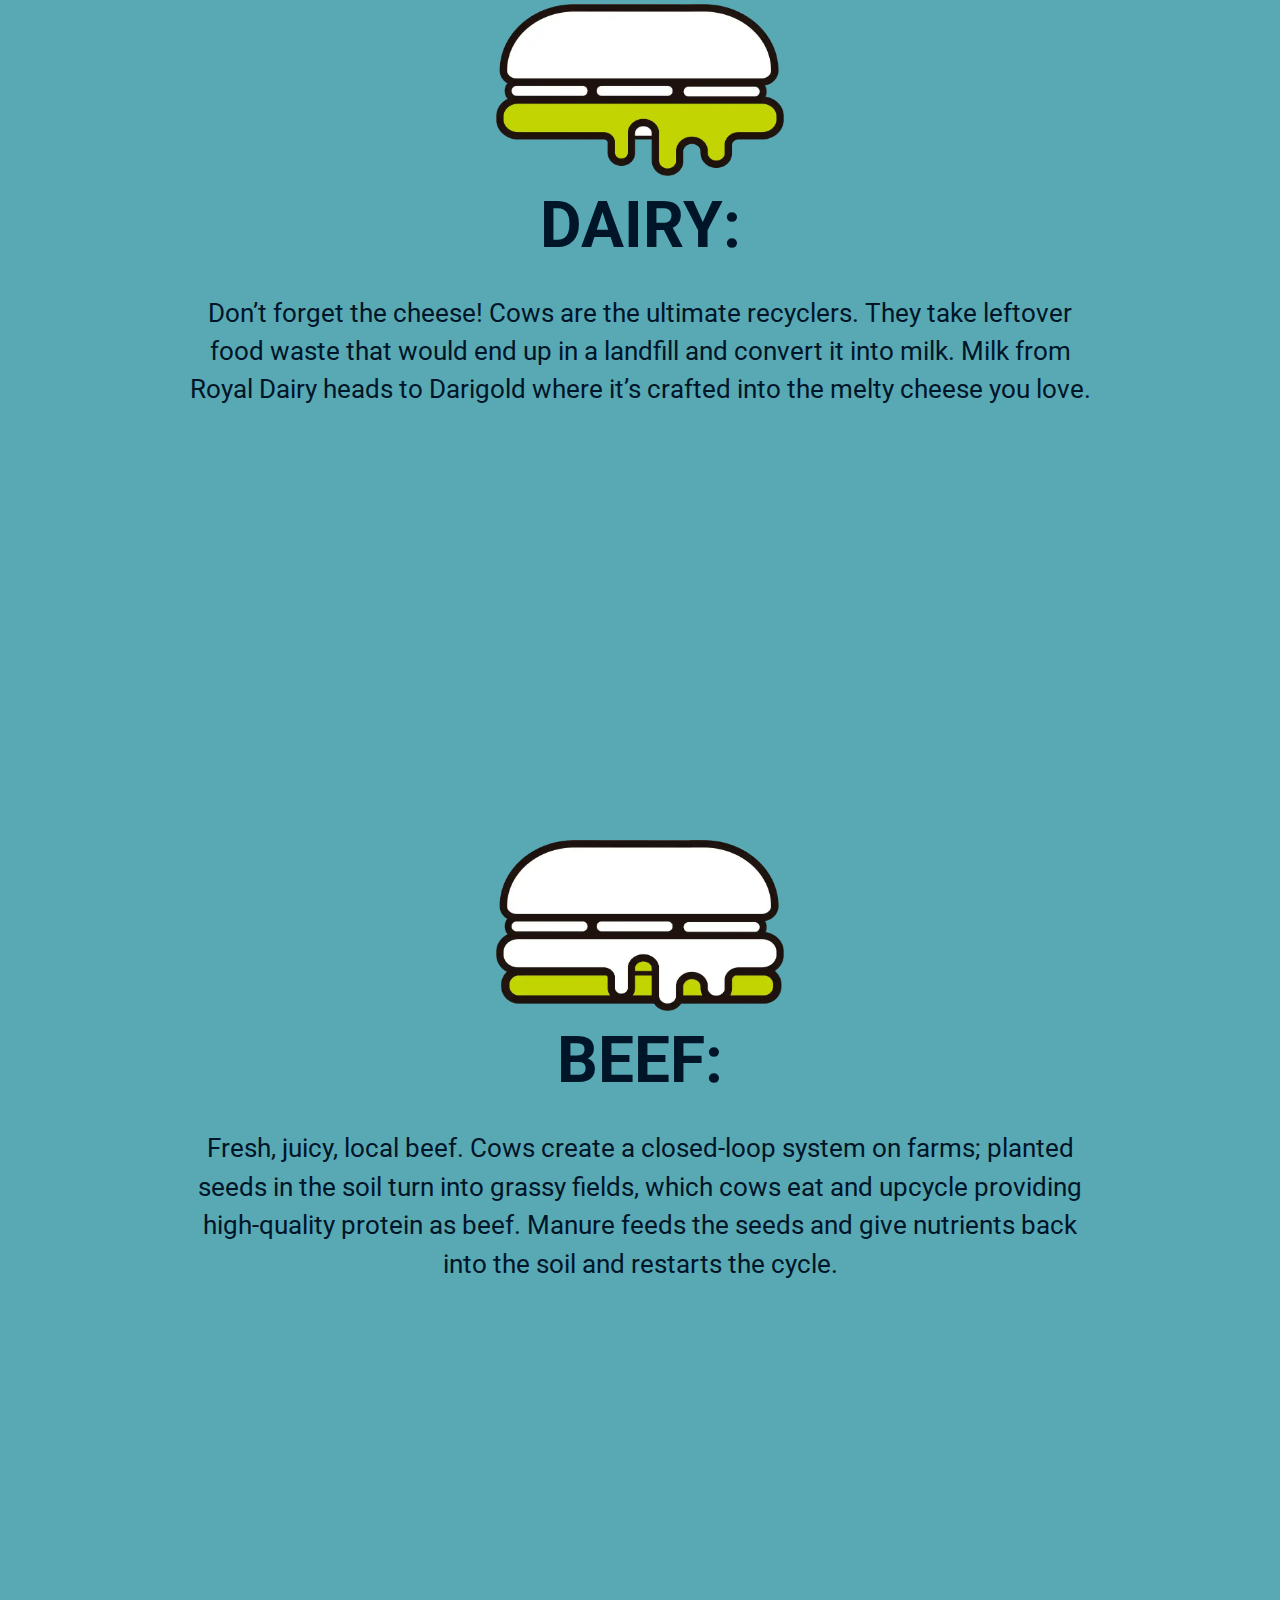
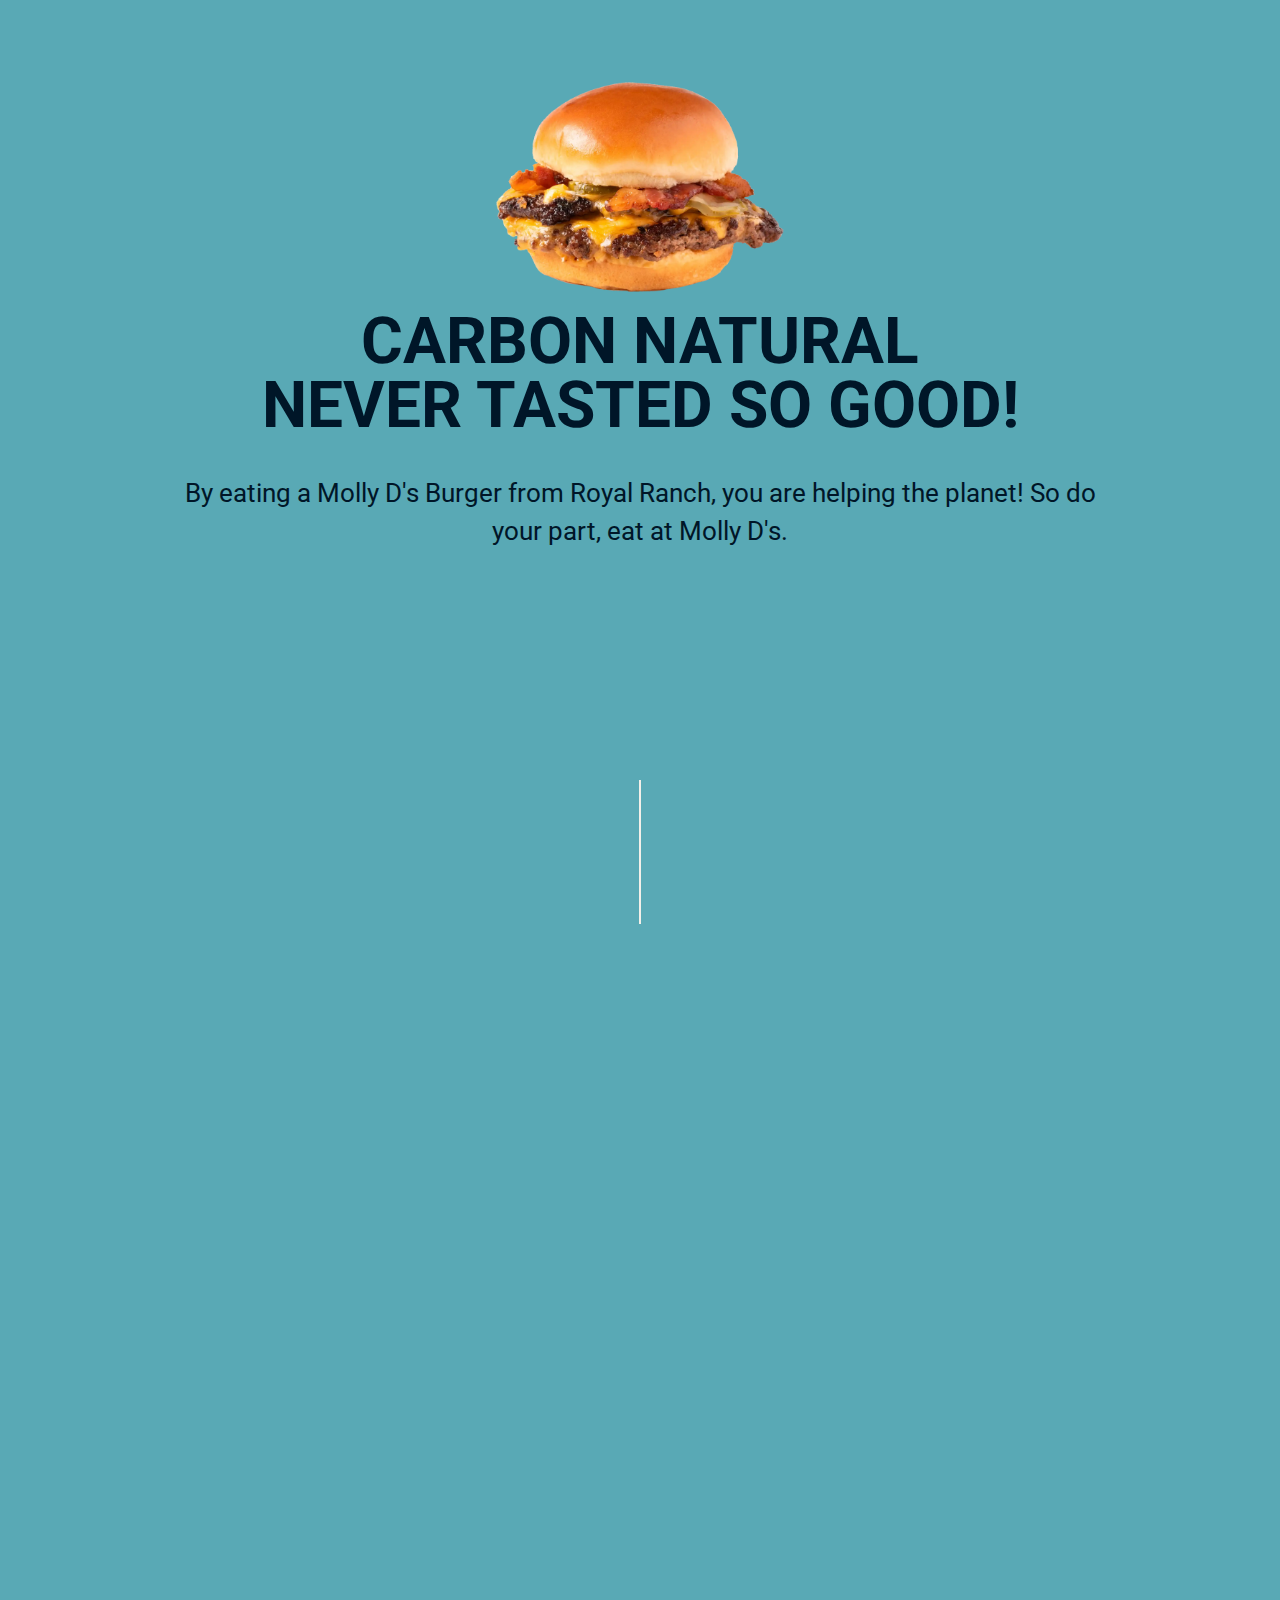
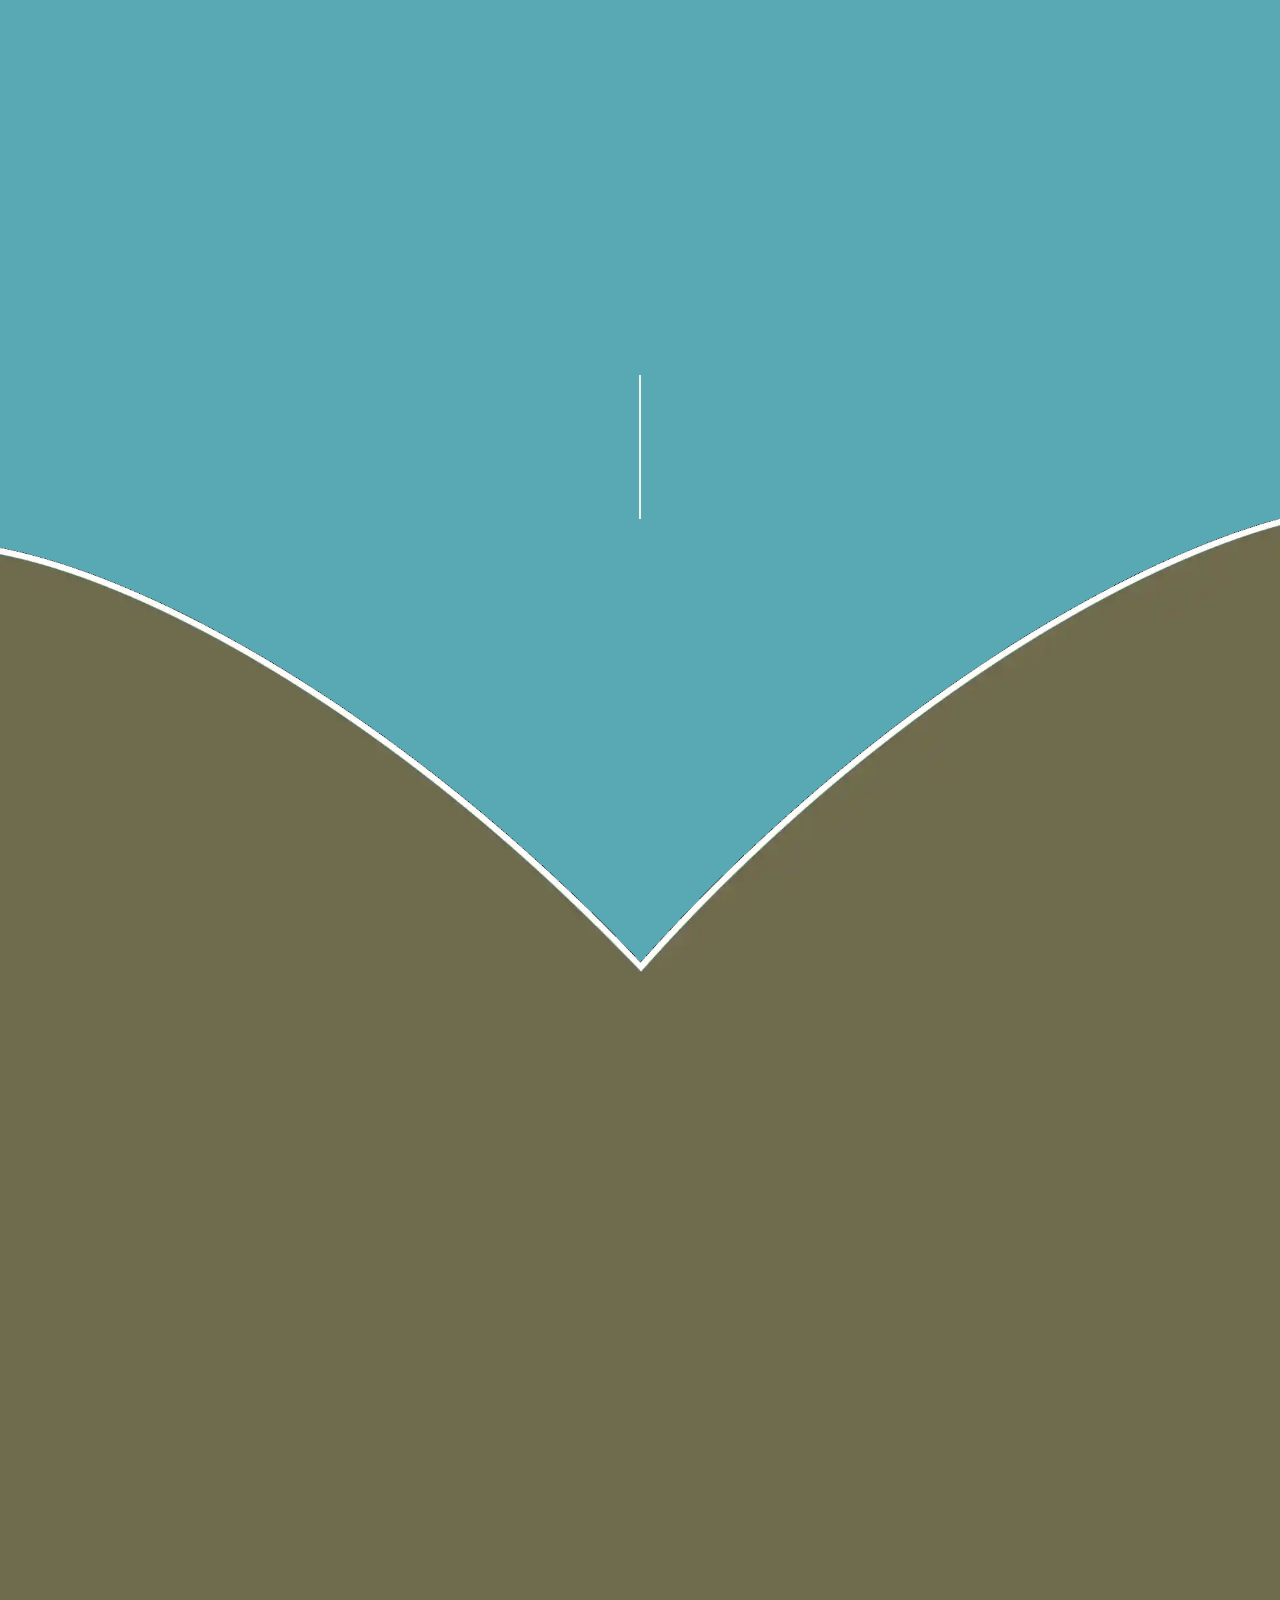
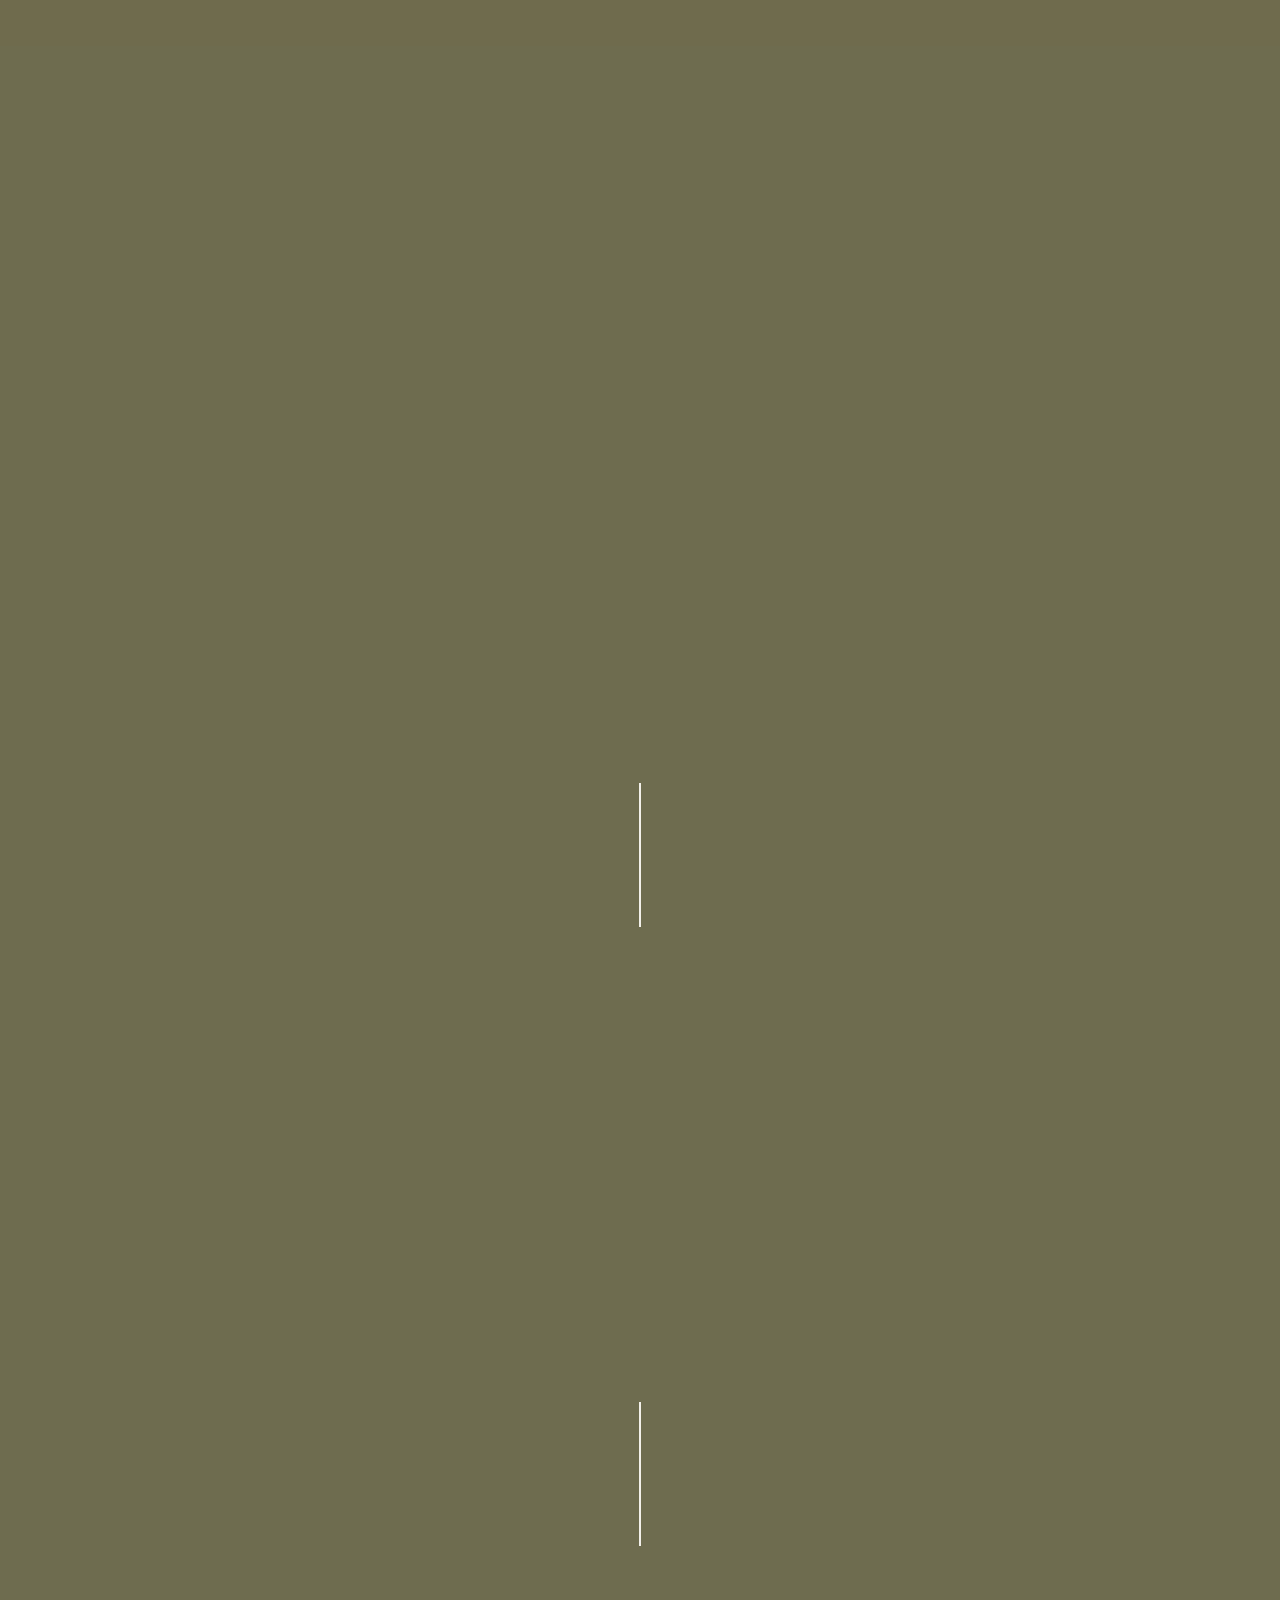
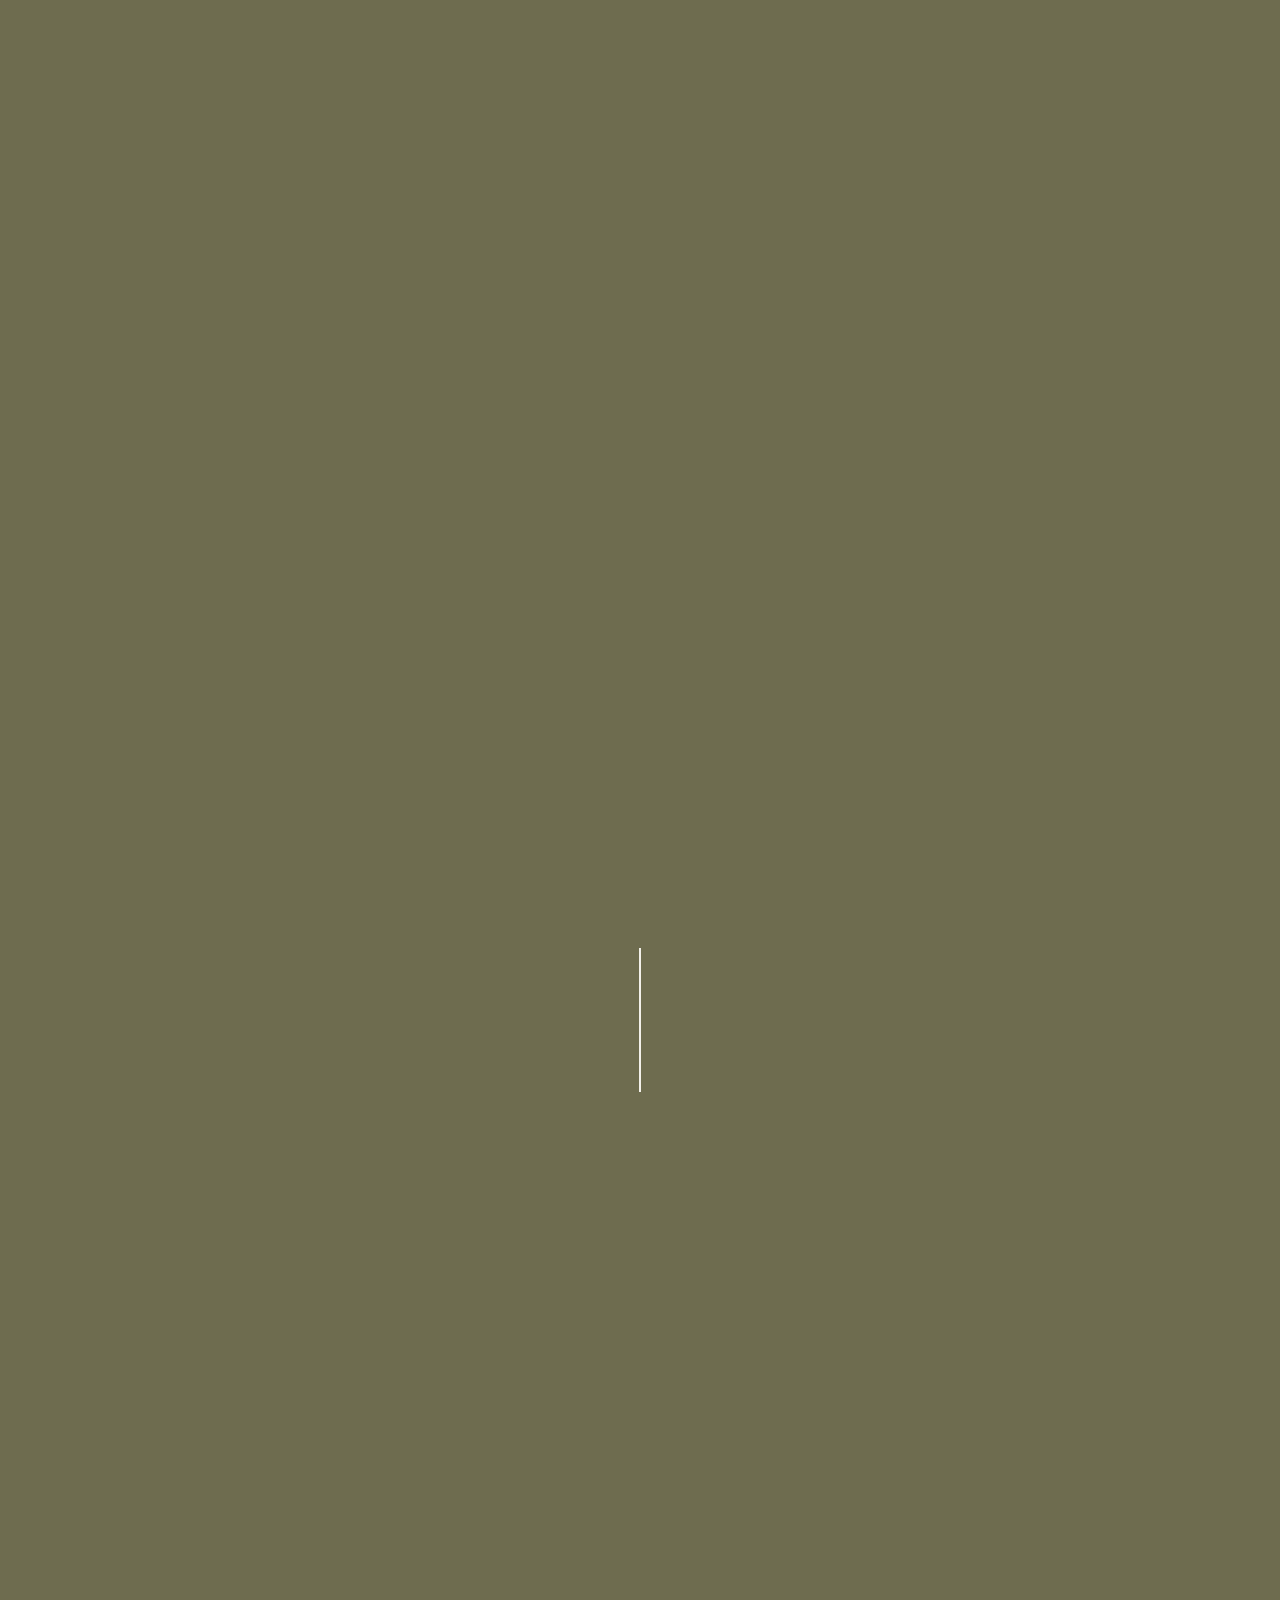
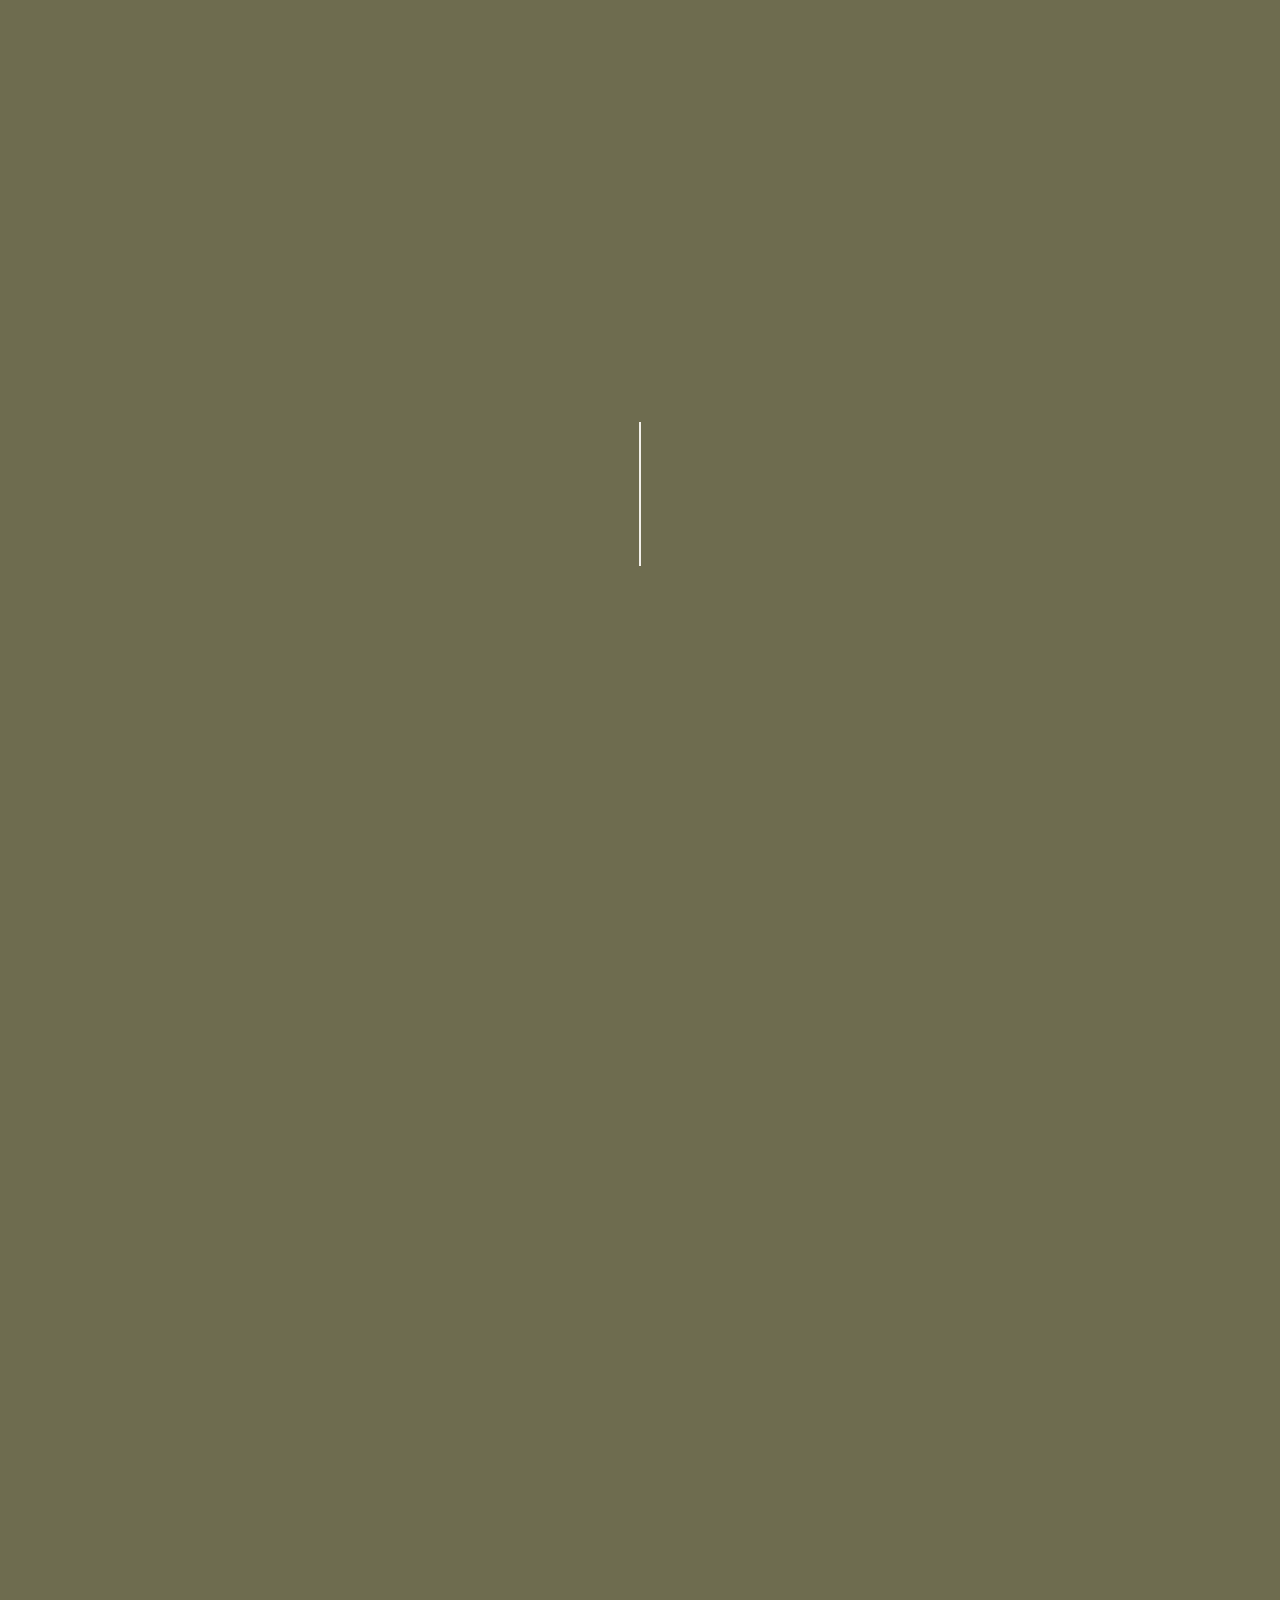
==== commit 5b0d928c: "ya?" ====
--- a/index.html
+++ b/index.html
@@ -14,14 +14,14 @@
   <link rel="preload" href="https://fonts.googleapis.com/css2?family=Roboto:wght@300;400;700&display=swap" as="style" onload="this.onload=null;this.rel='stylesheet'">
   <link rel="preload" href="https://fonts.googleapis.com/css2?family=Bebas+Neue&display=swap" as="style" onload="this.onload=null;this.rel='stylesheet'">
   <link rel="preload" href="https://site-assets.fontawesome.com/releases/v6.1.0/css/all.css" as="style" onload="this.onload=null;this.rel='stylesheet'">
-  <link rel="preload" href="assets/crown_logo_white.webp" as="image">
   <noscript>
     <link href="https://fonts.googleapis.com/css2?family=Roboto:wght@300;400;700&display=swap" rel="stylesheet">
     <link href="https://fonts.googleapis.com/css2?family=Bebas+Neue&display=swap" rel="stylesheet">
     <link href="https://site-assets.fontawesome.com/releases/v6.1.0/css/all.css" rel="stylesheet">
   </noscript>
 
-  <link rel="stylesheet" href="css/styles.min.css" />
+  <link rel="stylesheet" href="css/styles.min.css" media="print" onload="this.media='all'">
+  <noscript><link rel="stylesheet" href="css/styles.min.css"></noscript>
   <link href="plugins/aos/aos.css" rel="stylesheet" />
   <link rel="stylesheet" href="plugins/fullPage.js-msater/fullpage.min.css" />
 
